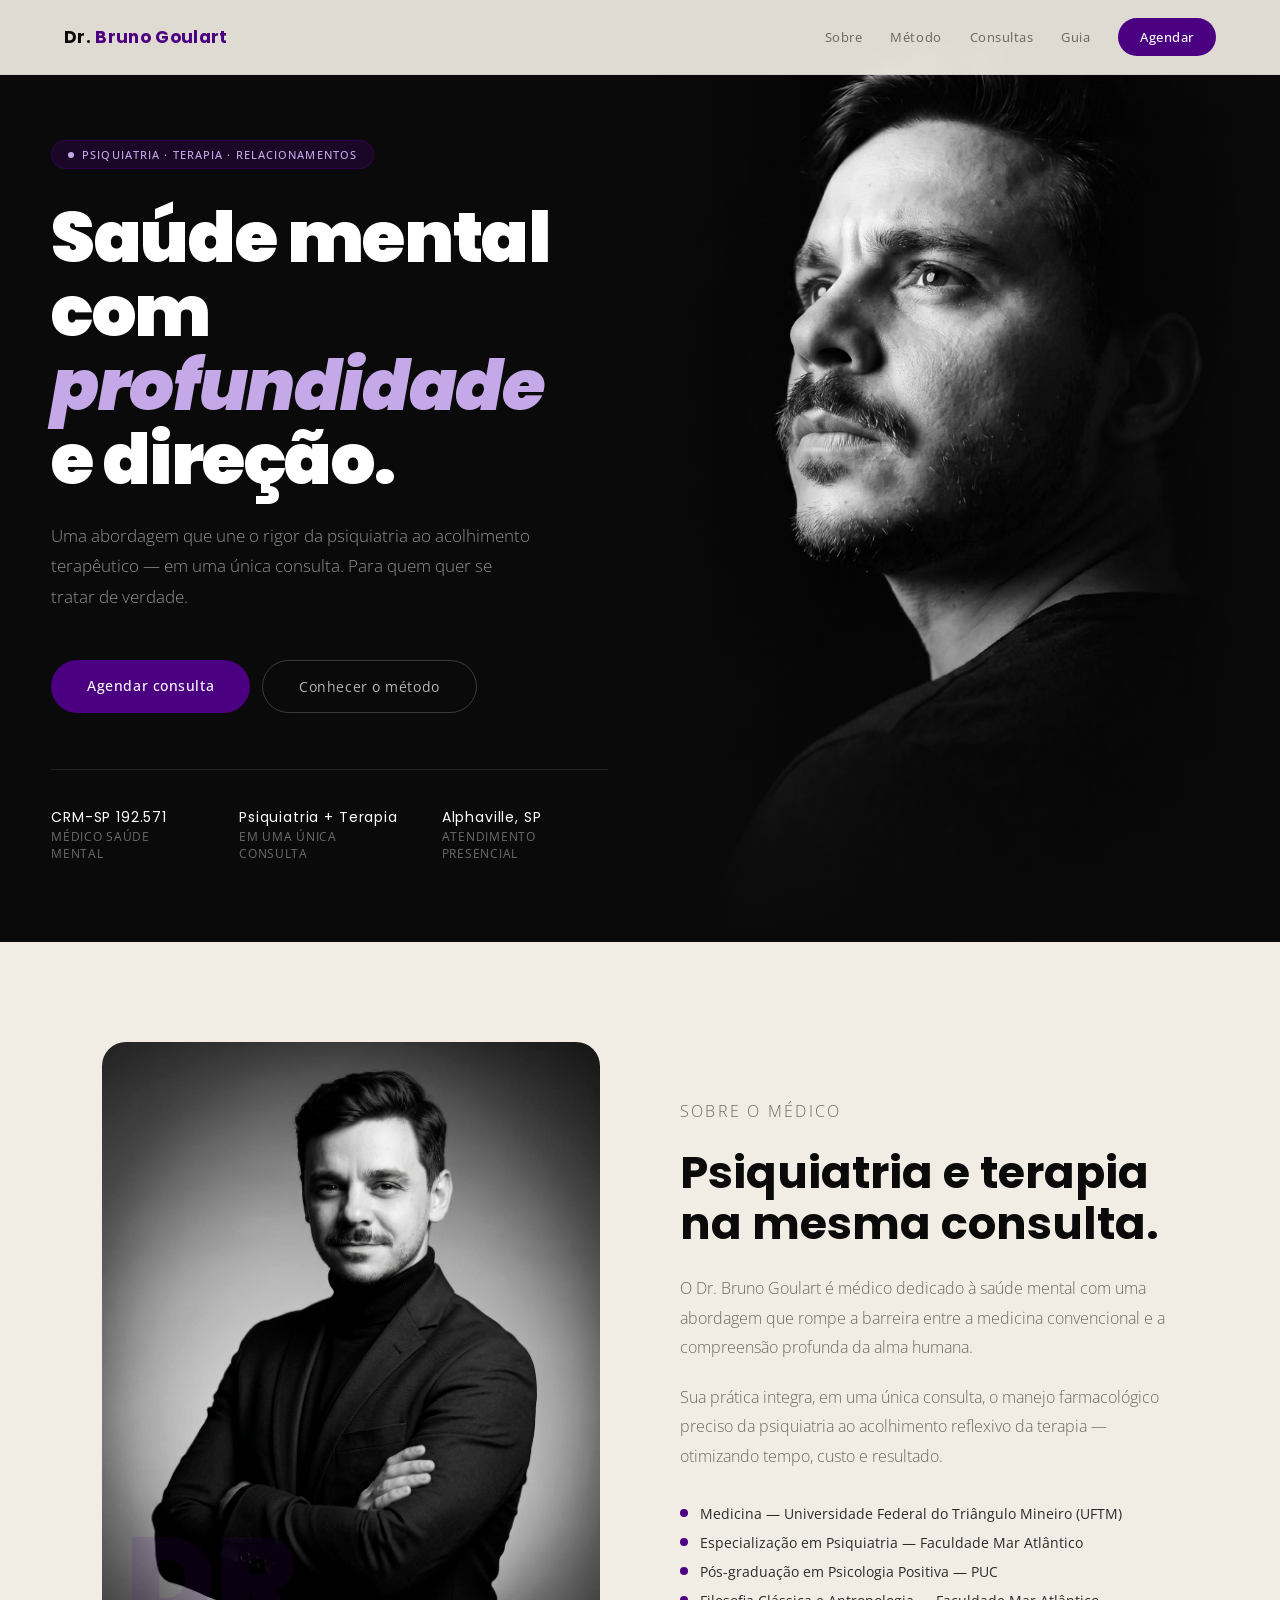
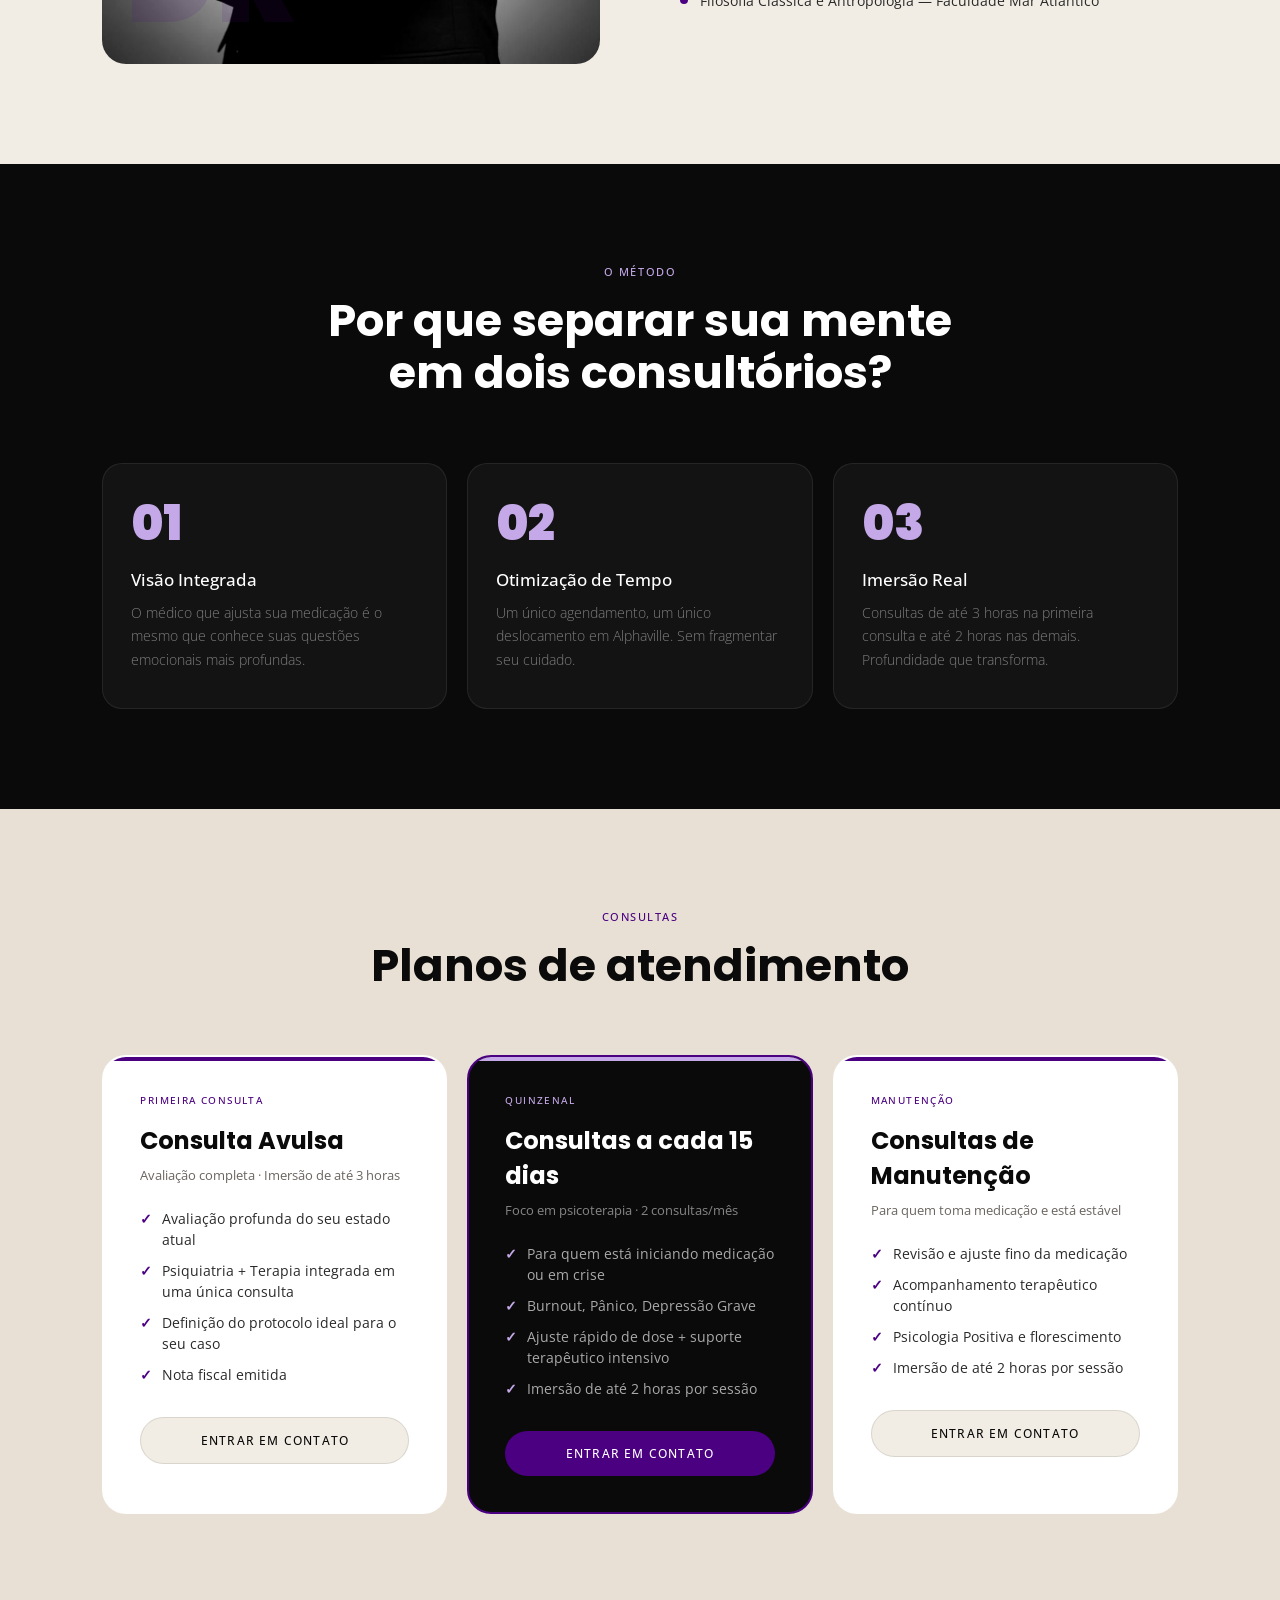
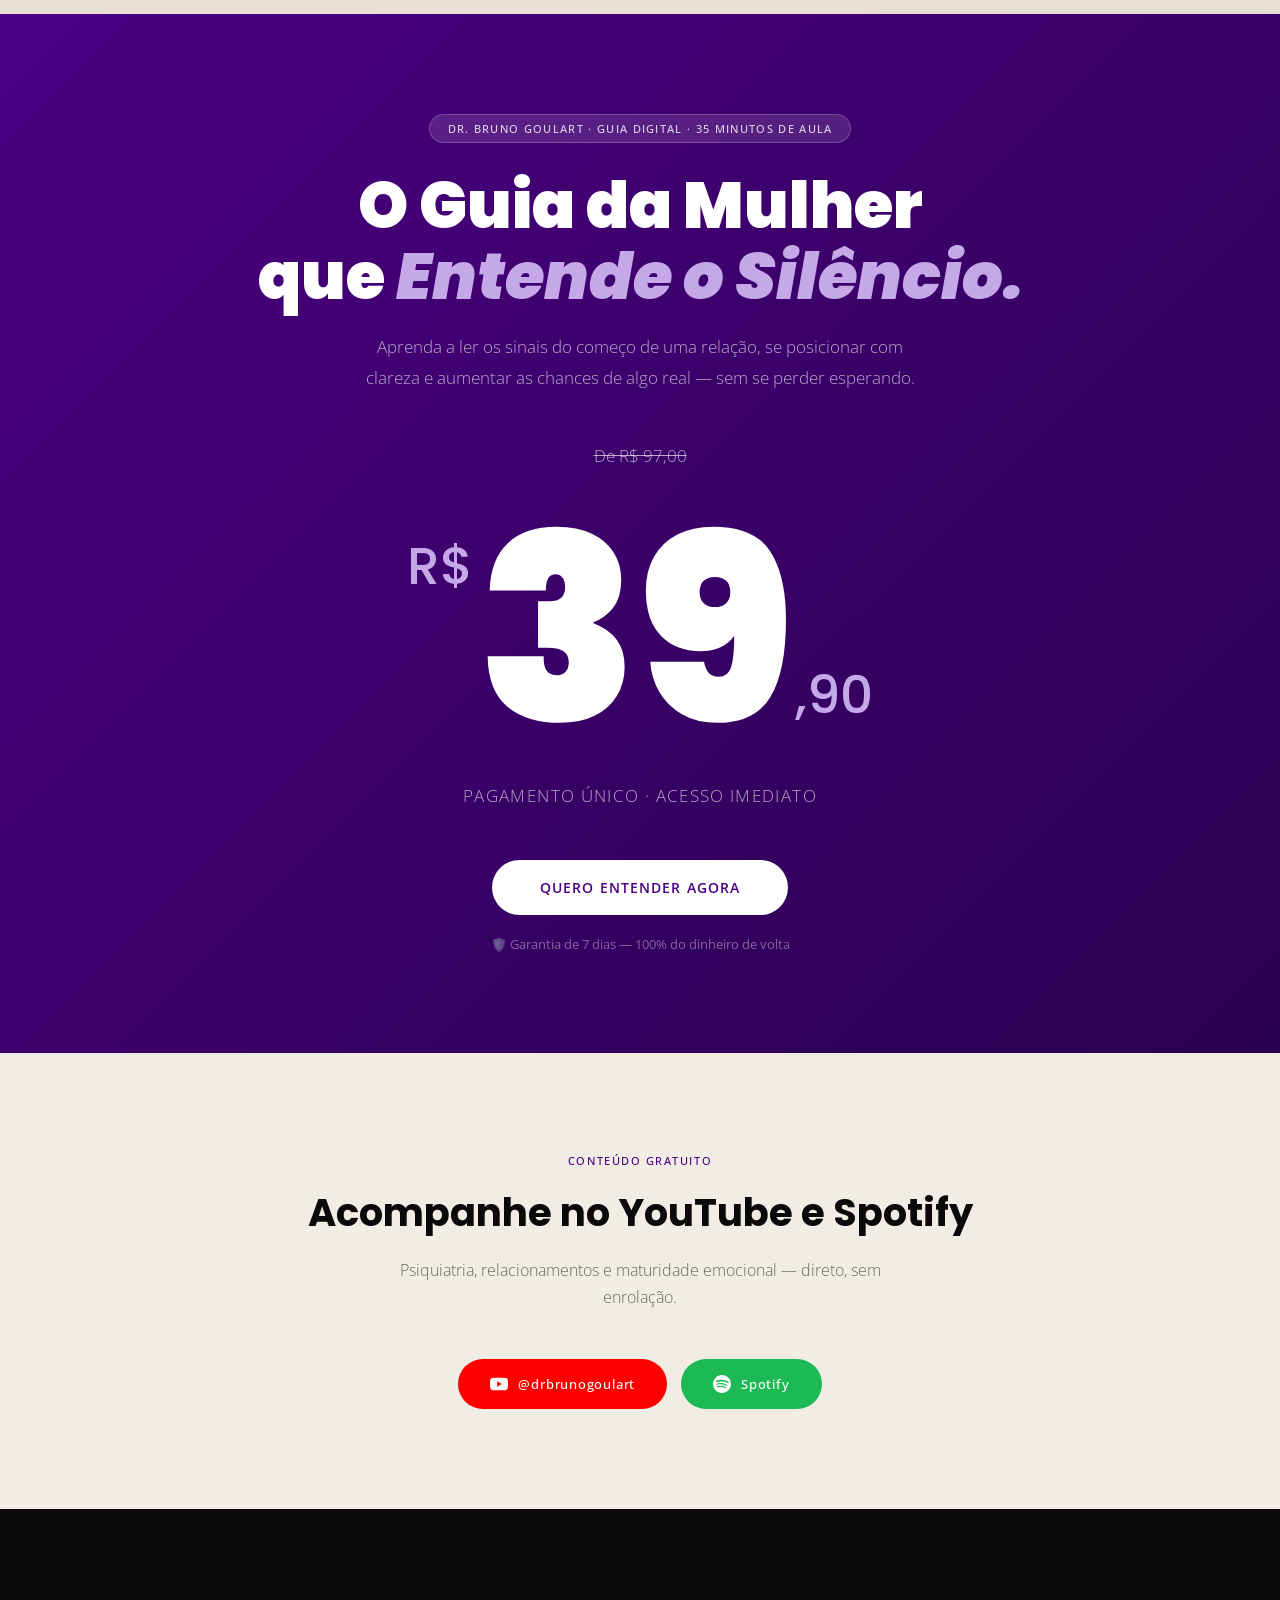
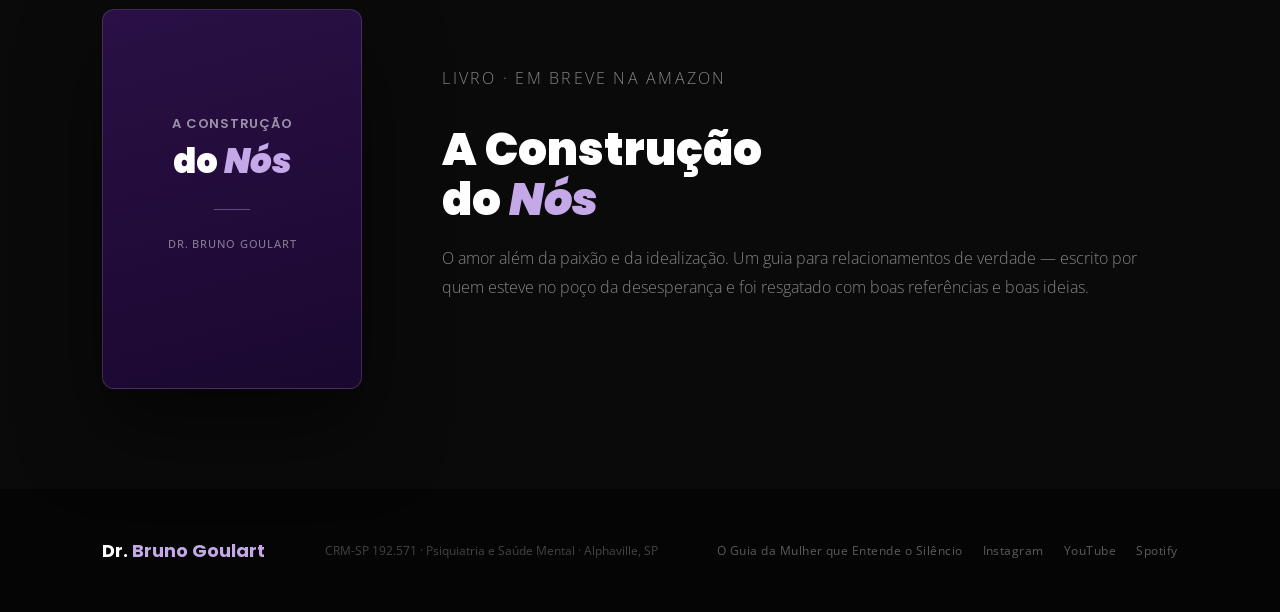
==== index.html @ e7401533 "Update index.html" ====
<!DOCTYPE html>
<html lang="pt-BR">
<head>
<meta charset="UTF-8">
<meta name="viewport" content="width=device-width, initial-scale=1.0">
<title>Dr. Bruno Goulart — Psiquiatria, Saúde Mental e Relacionamentos</title>
<link href="https://fonts.googleapis.com/css2?family=Open+Sans:wght@300;400;500;600;700;800&family=Poppins:wght@300;400;500;600;700;800;900&family=Montserrat:wght@700;800&display=swap" rel="stylesheet">
<style>
*{margin:0;padding:0;box-sizing:border-box}
:root{
  --bege:#F2EDE4;
  --bege2:#E8E0D4;
  --roxo:#4B0082;
  --roxo-light:#6B2FA0;
  --roxo-pale:#C4A8E8;
  --azul:#0047AB;
  --verm:#8B0000;
  --preto:#0A0A0A;
  --cinza:#2A2A2A;
  --text:#1A1A1A;
  --muted:#6B6560;
}
html{scroll-behavior:smooth}
body{font-family:'Open Sans',sans-serif;background:var(--bege);color:var(--text);overflow-x:hidden}
a{text-decoration:none;color:inherit}
img{max-width:100%;display:block}

/* NAV */
nav{position:fixed;top:0;left:0;right:0;z-index:100;padding:18px 5%;display:flex;justify-content:space-between;align-items:center;background:rgba(242,237,228,.92);backdrop-filter:blur(12px);border-bottom:1px solid rgba(0,0,0,.06)}
.nav-logo{font-family:'Poppins',sans-serif;font-size:17px;font-weight:700;letter-spacing:.02em;color:var(--preto)}
.nav-logo span{color:var(--roxo)}
.nav-links{display:flex;gap:28px;align-items:center}
.nav-links a{font-size:13px;font-weight:400;color:var(--muted);transition:color .2s;letter-spacing:.04em}
.nav-links a:hover{color:var(--preto)}
.nav-cta{background:var(--roxo)!important;color:#fff!important;padding:10px 22px;border-radius:50px;font-size:13px!important;font-weight:500!important;transition:background .2s!important}
.nav-cta:hover{background:var(--roxo-light)!important}

/* HERO */
.hero{min-height:100vh;display:grid;grid-template-columns:1fr 1fr;background:var(--preto);position:relative;overflow:hidden}
.hero-left{padding:140px 5% 80px 8%;display:flex;flex-direction:column;justify-content:center;position:relative;z-index:2}
.hero-tag{display:inline-flex;align-items:center;gap:8px;background:rgba(75,0,130,.25);border:1px solid rgba(75,0,130,.4);color:#C4A8E8;font-size:11px;font-weight:500;padding:6px 16px;border-radius:50px;letter-spacing:.1em;text-transform:uppercase;margin-bottom:32px;width:fit-content}
.hero-tag::before{content:'';width:6px;height:6px;border-radius:50%;background:#C4A8E8}
.hero h1{font-family:'Poppins',sans-serif;font-size:clamp(44px,5.5vw,76px);font-weight:900;color:#fff;line-height:1.05;margin-bottom:24px;letter-spacing:-.02em}
.hero h1 em{font-style:italic;color:#C4A8E8}
.hero-desc{font-size:17px;color:rgba(255,255,255,.55);line-height:1.8;max-width:480px;margin-bottom:48px;font-weight:300}
.hero-btns{display:flex;gap:12px;flex-wrap:wrap}
.btn-primary{background:var(--roxo);color:#fff;padding:16px 36px;border-radius:50px;font-size:14px;font-weight:500;letter-spacing:.04em;transition:all .2s;display:inline-block}
.btn-primary:hover{background:var(--roxo-light);transform:translateY(-1px)}
.btn-ghost{background:transparent;color:rgba(255,255,255,.7);padding:16px 36px;border-radius:50px;font-size:14px;font-weight:400;border:1px solid rgba(255,255,255,.2);transition:all .2s;display:inline-block;letter-spacing:.04em}
.btn-ghost:hover{border-color:rgba(255,255,255,.5);color:#fff}
.hero-stats{display:flex;gap:40px;margin-top:56px;padding-top:40px;border-top:1px solid rgba(255,255,255,.1)}
.stat-val{font-family:'Poppins',sans-serif;font-size:32px;font-weight:700;color:#fff;line-height:1}
.stat-label{font-size:12px;color:rgba(255,255,255,.4);margin-top:4px;letter-spacing:.06em;text-transform:uppercase}
.hero-right{position:relative;overflow:hidden}
.hero-right img{width:100%;height:100%;object-fit:cover;object-position:center top;filter:grayscale(100%) contrast(1.05)}
.hero-right::after{content:'';position:absolute;inset:0;background:linear-gradient(90deg,var(--preto) 0%,transparent 30%,transparent 70%,var(--preto) 100%)}
.hero-right::before{content:'';position:absolute;inset:0;background:linear-gradient(180deg,transparent 60%,var(--preto) 100%);z-index:1}

/* SOBRE */
.sobre{padding:100px 8%;background:var(--bege);display:grid;grid-template-columns:1fr 1fr;gap:80px;align-items:center}
.sobre-img{position:relative;border-radius:24px;overflow:hidden;aspect-ratio:4/5}
.sobre-img img{width:100%;height:100%;object-fit:cover;object-position:center top;filter:grayscale(20%) contrast(1.05)}
.sobre-img::after{content:'DR';position:absolute;bottom:24px;left:24px;font-family:'Poppins',sans-serif;font-size:120px;font-weight:900;color:rgba(75,0,130,.12);line-height:1;pointer-events:none}
.sobre-tag{font-size:11px;font-weight:500;letter-spacing:.14em;text-transform:uppercase;color:var(--roxo);margin-bottom:16px}
.sobre h2{font-family:'Poppins',sans-serif;font-size:clamp(32px,3.5vw,48px);font-weight:700;color:var(--preto);line-height:1.15;margin-bottom:24px}
.sobre p{font-size:16px;color:var(--muted);line-height:1.85;margin-bottom:20px;font-weight:300}
.sobre-credenciais{display:flex;flex-direction:column;gap:10px;margin-top:32px}
.cred{display:flex;align-items:flex-start;gap:12px;font-size:14px;color:var(--cinza)}
.cred-dot{width:8px;height:8px;border-radius:50%;background:var(--roxo);flex-shrink:0;margin-top:5px}

/* METODO */
.metodo{padding:100px 8%;background:var(--preto)}
.section-header{text-align:center;margin-bottom:64px}
.section-tag{font-size:11px;font-weight:500;letter-spacing:.14em;text-transform:uppercase;color:#C4A8E8;margin-bottom:16px}
.section-tag.dark{color:var(--roxo)}
.section-h2{font-family:'Poppins',sans-serif;font-size:clamp(32px,3.5vw,52px);font-weight:700;color:#fff;line-height:1.15}
.section-h2.dark{color:var(--preto)}
.metodo-grid{display:grid;grid-template-columns:repeat(3,1fr);gap:20px}
.metodo-card{background:rgba(255,255,255,.04);border:1px solid rgba(255,255,255,.08);border-radius:20px;padding:36px 28px;transition:all .25s}
.metodo-card:hover{background:rgba(75,0,130,.12);border-color:rgba(75,0,130,.3);transform:translateY(-4px)}
.metodo-num{font-family:'Poppins',sans-serif;font-size:48px;font-weight:900;color:var(--roxo-pale);line-height:1;margin-bottom:20px}
.metodo-card h3{font-size:17px;font-weight:500;color:#fff;margin-bottom:10px}
.metodo-card p{font-size:14px;color:rgba(255,255,255,.45);line-height:1.7;font-weight:300}

/* CONSULTAS */
.consultas{padding:100px 8%;background:var(--bege2)}
.consultas-grid{display:grid;grid-template-columns:repeat(3,1fr);gap:20px;margin-top:64px}
.consulta-card{background:#fff;border-radius:24px;padding:36px;transition:all .25s;border:2px solid transparent;position:relative;overflow:hidden}
.consulta-card::before{content:'';position:absolute;top:0;left:0;right:0;height:4px;background:var(--roxo)}
.consulta-card.destaque{border-color:var(--roxo);background:var(--preto)}
.consulta-card.destaque::before{background:#C4A8E8}
.consulta-card:hover{transform:translateY(-4px);box-shadow:0 20px 60px rgba(0,0,0,.1)}
.consulta-label{font-size:10px;font-weight:500;letter-spacing:.14em;text-transform:uppercase;color:var(--roxo);margin-bottom:16px}
.consulta-card.destaque .consulta-label{color:#C4A8E8}
.consulta-card h3{font-family:'Poppins',sans-serif;font-size:24px;font-weight:700;color:var(--preto);margin-bottom:8px}
.consulta-card.destaque h3{color:#fff}
.consulta-freq{font-size:13px;color:var(--muted);margin-bottom:24px}
.consulta-card.destaque .consulta-freq{color:rgba(255,255,255,.5)}
.consulta-features{list-style:none;display:flex;flex-direction:column;gap:10px;margin-bottom:32px}
.consulta-features li{font-size:14px;color:var(--cinza);display:flex;gap:10px;align-items:flex-start;line-height:1.5}
.consulta-card.destaque .consulta-features li{color:rgba(255,255,255,.65)}
.consulta-features li::before{content:'✓';color:var(--roxo);font-weight:700;flex-shrink:0}
.consulta-card.destaque .consulta-features li::before{color:#C4A8E8}
.btn-card{display:block;text-align:center;background:var(--bege);color:var(--preto);padding:14px;font-size:12px;font-weight:500;letter-spacing:.1em;text-transform:uppercase;border-radius:50px;transition:all .2s;border:1px solid rgba(0,0,0,.1)}
.btn-card:hover{background:var(--roxo);color:#fff;border-color:var(--roxo)}
.btn-card.inv{background:var(--roxo);color:#fff;border:none}
.btn-card.inv:hover{background:var(--roxo-light)}

/* GUIA */
.desafio{padding:100px 8%;background:linear-gradient(135deg,var(--roxo) 0%,#2A0050 100%);position:relative;overflow:hidden}
.desafio-inner{max-width:860px;margin:0 auto;text-align:center;position:relative;z-index:2}
.desafio-tag{display:inline-block;background:rgba(255,255,255,.12);border:1px solid rgba(255,255,255,.2);color:rgba(255,255,255,.8);font-size:11px;font-weight:500;padding:6px 18px;border-radius:50px;letter-spacing:.12em;text-transform:uppercase;margin-bottom:28px}
.desafio h2{font-family:'Poppins',sans-serif;font-size:clamp(36px,5vw,64px);font-weight:900;color:#fff;margin-bottom:20px;line-height:1.1}
.desafio h2 em{font-style:italic;color:#C4A8E8}
.desafio p{font-size:17px;color:rgba(255,255,255,.65);max-width:560px;margin:0 auto 48px;line-height:1.8;font-weight:300}
.desafio-preco{margin-bottom:40px}
.preco-de{font-size:14px;color:rgba(255,255,255,.35);text-decoration:line-through;margin-bottom:4px}
.preco-val{font-family:'Poppins',sans-serif;font-size:260px!important;font-weight:900;color:#fff;line-height:.85;display:flex;align-items:center;justify-content:center;gap:0}
.preco-obs{font-size:12px;color:rgba(255,255,255,.35);margin-top:80px;letter-spacing:.08em;text-transform:uppercase}
.btn-desafio{display:inline-block;background:#fff;color:var(--roxo);padding:18px 48px;border-radius:50px;font-size:14px;font-weight:600;letter-spacing:.08em;text-transform:uppercase;transition:all .2s}
.btn-desafio:hover{background:#f0e8ff;transform:translateY(-2px)}
.garantia{margin-top:20px;font-size:13px;color:rgba(255,255,255,.4);display:flex;align-items:center;gap:8px;justify-content:center}

/* CONTEUDO */
.conteudo{padding:100px 8%;background:var(--bege);text-align:center}
.conteudo-btns{display:flex;gap:14px;justify-content:center;flex-wrap:wrap;margin-top:48px}
.btn-yt{display:inline-flex;align-items:center;gap:10px;background:#FF0000;color:#fff;padding:16px 32px;border-radius:50px;font-size:13px;font-weight:500;letter-spacing:.06em;transition:opacity .2s}
.btn-yt:hover{opacity:.85}
.btn-sp{display:inline-flex;align-items:center;gap:10px;background:#1DB954;color:#fff;padding:16px 32px;border-radius:50px;font-size:13px;font-weight:500;letter-spacing:.06em;transition:opacity .2s}
.btn-sp:hover{opacity:.85}

/* LIVRO */
.livro{padding:100px 8%;background:var(--preto);display:grid;grid-template-columns:auto 1fr;gap:80px;align-items:center}
.livro-capa{width:260px;flex-shrink:0;border-radius:12px;overflow:hidden;box-shadow:0 40px 80px rgba(0,0,0,.5)}
.livro-capa img{width:100%;height:100%;object-fit:cover}
.livro-tag{font-size:11px;font-weight:500;letter-spacing:.14em;text-transform:uppercase;color:#C4A8E8;margin-bottom:16px}
.livro h2{font-family:'Poppins',sans-serif;font-size:clamp(32px,3.5vw,52px);font-weight:900;color:#fff;line-height:1.1;margin-bottom:20px}
.livro h2 em{font-style:italic;color:#C4A8E8}
.livro p{font-size:16px;color:rgba(255,255,255,.5);line-height:1.8;margin-bottom:32px;font-weight:300}
.btn-livro{display:inline-block;background:var(--roxo);color:#fff;padding:16px 36px;border-radius:50px;font-size:13px;font-weight:500;letter-spacing:.08em;text-transform:uppercase;transition:all .2s}
.btn-livro:hover{background:var(--roxo-light)}

/* FOOTER */
footer{background:#050505;padding:48px 8%;display:flex;justify-content:space-between;align-items:center;flex-wrap:wrap;gap:24px}
.footer-logo{font-family:'Poppins',sans-serif;font-size:18px;font-weight:700;color:#fff}
.footer-logo span{color:#C4A8E8}
footer p{font-size:12px;color:rgba(255,255,255,.25);line-height:1.8}
.footer-links{display:flex;gap:20px}
.footer-links a{font-size:12px;color:rgba(255,255,255,.35);transition:color .2s;letter-spacing:.04em}
.footer-links a:hover{color:#C4A8E8}

@media(max-width:900px){
  nav .nav-links{display:none}
  .hero{grid-template-columns:1fr;min-height:auto}
  .hero-right{height:55vw;order:-1}
  .hero-left{padding:80px 6% 50px}
  .hero h1{font-size:clamp(36px,10vw,56px)}
  .hero-desc{font-size:15px;margin-bottom:32px}
  .hero-btns{flex-direction:column;align-items:flex-start;gap:12px}
  .btn-primary,.btn-ghost{width:100%;text-align:center}
  .hero-stats{flex-direction:column;gap:16px;margin-top:36px;padding-top:28px}
  .stat-val{font-size:13px}
  .sobre,.livro{grid-template-columns:1fr;gap:40px}
  .sobre-img{aspect-ratio:4/3}
  .sobre{padding:60px 6%}
  .sobre h2{font-size:28px}
  .metodo{padding:60px 6%}
  .metodo-grid{grid-template-columns:1fr;gap:14px}
  .consultas{padding:60px 6%}
  .consultas-grid{grid-template-columns:1fr;gap:14px}
  .desafio{padding:60px 6%}
  .desafio h2{font-size:clamp(32px,8vw,52px)}
  .desafio p{font-size:15px}
  .preco-val{font-size:120px!important}
  .conteudo{padding:60px 6%}
  .conteudo-btns{flex-direction:column;align-items:center}
  .livro{padding:60px 6%;grid-template-columns:1fr}
  .livro-capa{width:160px;margin:0 auto}
  footer{flex-direction:column;text-align:center;padding:32px 6%;gap:16px}
  .footer-links{flex-wrap:wrap;justify-content:center}
}
@media(max-width:480px){
  .hero-left{padding:80px 5% 40px}
  .hero h1{font-size:clamp(32px,9vw,44px)}
  .sobre,.metodo,.consultas,.desafio,.conteudo,.livro{padding-left:5%;padding-right:5%}
  .metodo-card{padding:24px 20px}
  .consulta-card{padding:24px 20px}
  .hero-right{height:60vw}
  .nav-logo{font-size:15px}
}
</style>
</head>
<body>

<nav>
  <div class="nav-logo">Dr. <span>Bruno Goulart</span></div>
  <div class="nav-links">
    <a href="#sobre">Sobre</a>
    <a href="#metodo">Método</a>
    <a href="#consultas">Consultas</a>
    <a href="#desafio">Guia</a>
    <a href="https://wa.me/55" class="nav-cta">Agendar</a>
  </div>
</nav>

<!-- HERO -->
<section class="hero">
  <div class="hero-left">
    <div class="hero-tag">Psiquiatria · Terapia · Relacionamentos</div>
    <h1>Saúde mental<br>com <em>profundidade</em><br>e direção.</h1>
    <p class="hero-desc">Uma abordagem que une o rigor da psiquiatria ao acolhimento terapêutico — em uma única consulta. Para quem quer se tratar de verdade.</p>
    <div class="hero-btns">
      <a href="https://wa.me/55" class="btn-primary">Agendar consulta</a>
      <a href="#sobre" class="btn-ghost">Conhecer o método</a>
    </div>
    <div class="hero-stats">
      <div><div class="stat-val" style="font-size:14px;font-weight:400;letter-spacing:.06em">CRM-SP 192.571</div><div class="stat-label">Médico Saúde Mental</div></div>
      <div><div class="stat-val" style="font-size:14px;font-weight:400;letter-spacing:.06em">Psiquiatria + Terapia</div><div class="stat-label">Em uma única consulta</div></div>
      <div><div class="stat-val" style="font-size:14px;font-weight:400;letter-spacing:.06em">Alphaville, SP</div><div class="stat-label">Atendimento presencial</div></div>
    </div>
  </div>
  <div class="hero-right">
    <img src="bruno1.jpeg" alt="Dr. Bruno Goulart">
  </div>
</section>

<!-- SOBRE -->
<section class="sobre" id="sobre">
  <div class="sobre-img">
    <img src="bruno2.jpeg" alt="Dr. Bruno Goulart">
  </div>
  <div>
    <p class="sobre-tag">Sobre o médico</p>
    <h2>Psiquiatria e terapia na mesma consulta.</h2>
    <p>O Dr. Bruno Goulart é médico dedicado à saúde mental com uma abordagem que rompe a barreira entre a medicina convencional e a compreensão profunda da alma humana.</p>
    <p>Sua prática integra, em uma única consulta, o manejo farmacológico preciso da psiquiatria ao acolhimento reflexivo da terapia — otimizando tempo, custo e resultado.</p>
    <div class="sobre-credenciais">
      <div class="cred"><div class="cred-dot"></div><div>Medicina — Universidade Federal do Triângulo Mineiro (UFTM)</div></div>
      <div class="cred"><div class="cred-dot"></div><div>Especialização em Psiquiatria — Faculdade Mar Atlântico</div></div>
      <div class="cred"><div class="cred-dot"></div><div>Pós-graduação em Psicologia Positiva — PUC</div></div>
      <div class="cred"><div class="cred-dot"></div><div>Filosofia Clássica e Antropologia — Faculdade Mar Atlântico</div></div>
    </div>
  </div>
</section>

<!-- MÉTODO -->
<section class="metodo" id="metodo">
  <div class="section-header">
    <p class="section-tag">O método</p>
    <h2 class="section-h2">Por que separar sua mente<br>em dois consultórios?</h2>
  </div>
  <div class="metodo-grid">
    <div class="metodo-card">
      <div class="metodo-num">01</div>
      <h3>Visão Integrada</h3>
      <p>O médico que ajusta sua medicação é o mesmo que conhece suas questões emocionais mais profundas.</p>
    </div>
    <div class="metodo-card">
      <div class="metodo-num">02</div>
      <h3>Otimização de Tempo</h3>
      <p>Um único agendamento, um único deslocamento em Alphaville. Sem fragmentar seu cuidado.</p>
    </div>
    <div class="metodo-card">
      <div class="metodo-num">03</div>
      <h3>Imersão Real</h3>
      <p>Consultas de até 3 horas na primeira consulta e até 2 horas nas demais. Profundidade que transforma.</p>
    </div>
  </div>
</section>

<!-- CONSULTAS -->
<section class="consultas" id="consultas">
  <div class="section-header">
    <p class="section-tag dark">Consultas</p>
    <h2 class="section-h2 dark">Planos de atendimento</h2>
  </div>
  <div class="consultas-grid">
    <div class="consulta-card">
      <p class="consulta-label">Primeira Consulta</p>
      <h3>Consulta Avulsa</h3>
      <p class="consulta-freq">Avaliação completa · Imersão de até 3 horas</p>
      <ul class="consulta-features">
        <li>Avaliação profunda do seu estado atual</li>
        <li>Psiquiatria + Terapia integrada em uma única consulta</li>
        <li>Definição do protocolo ideal para o seu caso</li>
        <li>Nota fiscal emitida</li>
      </ul>
      <a href="https://wa.me/55" class="btn-card">Entrar em contato</a>
    </div>
    <div class="consulta-card destaque">
      <p class="consulta-label">Quinzenal</p>
      <h3>Consultas a cada 15 dias</h3>
      <p class="consulta-freq">Foco em psicoterapia · 2 consultas/mês</p>
      <ul class="consulta-features">
        <li>Para quem está iniciando medicação ou em crise</li>
        <li>Burnout, Pânico, Depressão Grave</li>
        <li>Ajuste rápido de dose + suporte terapêutico intensivo</li>
        <li>Imersão de até 2 horas por sessão</li>
      </ul>
      <a href="https://wa.me/55" class="btn-card inv">Entrar em contato</a>
    </div>
    <div class="consulta-card">
      <p class="consulta-label">Manutenção</p>
      <h3>Consultas de Manutenção</h3>
      <p class="consulta-freq">Para quem toma medicação e está estável</p>
      <ul class="consulta-features">
        <li>Revisão e ajuste fino da medicação</li>
        <li>Acompanhamento terapêutico contínuo</li>
        <li>Psicologia Positiva e florescimento</li>
        <li>Imersão de até 2 horas por sessão</li>
      </ul>
      <a href="https://wa.me/55" class="btn-card">Entrar em contato</a>
    </div>
  </div>
</section>

<!-- GUIA -->
<section class="desafio" id="desafio">
  <div class="desafio-inner">
    <div class="desafio-tag">Dr. Bruno Goulart · Guia Digital · 35 minutos de aula</div>
    <h2>O Guia da Mulher<br>que <em>Entende o Silêncio.</em></h2>
    <p>Aprenda a ler os sinais do começo de uma relação, se posicionar com clareza e aumentar as chances de algo real — sem se perder esperando.</p>
    <div class="desafio-preco">
      <p class="preco-de">De R$ 97,00</p>
      <div class="preco-val" style="margin-bottom:40px">
        <span style="font-size:52px;color:var(--roxo-pale);font-weight:500;align-self:flex-start;padding-top:24px;margin-right:4px">R$</span>
        <span>39</span>
        <span style="font-size:52px;color:var(--roxo-pale);font-weight:500;align-self:flex-end;padding-bottom:24px;margin-left:2px">,90</span>
      </div>
      <p class="preco-obs">Pagamento único · Acesso imediato</p>
    </div>
    <a href="/silencio" class="btn-desafio">Quero entender agora</a>
    <div class="garantia">🛡️ Garantia de 7 dias — 100% do dinheiro de volta</div>
  </div>
</section>

<!-- CONTEÚDO -->
<section class="conteudo" id="conteudo">
  <p class="sobre-tag" style="text-align:center">Conteúdo gratuito</p>
  <h2 style="font-family:'Poppins',sans-serif;font-size:clamp(28px,3vw,44px);font-weight:700;color:var(--preto);margin-bottom:16px">Acompanhe no YouTube e Spotify</h2>
  <p style="font-size:16px;color:var(--muted);max-width:520px;margin:0 auto;font-weight:300;line-height:1.7">Psiquiatria, relacionamentos e maturidade emocional — direto, sem enrolação.</p>
  <div class="conteudo-btns">
    <a href="https://youtube.com/@drbrunogoulart" target="_blank" class="btn-yt">
      <svg width="18" height="18" viewBox="0 0 24 24" fill="white"><path d="M23.498 6.186a3.016 3.016 0 0 0-2.122-2.136C19.505 3.545 12 3.545 12 3.545s-7.505 0-9.377.505A3.017 3.017 0 0 0 .502 6.186C0 8.07 0 12 0 12s0 3.93.502 5.814a3.016 3.016 0 0 0 2.122 2.136c1.871.505 9.376.505 9.376.505s7.505 0 9.377-.505a3.015 3.015 0 0 0 2.122-2.136C24 15.93 24 12 24 12s0-3.93-.502-5.814zM9.545 15.568V8.432L15.818 12l-6.273 3.568z"/></svg>
      @drbrunogoulart
    </a>
    <a href="https://open.spotify.com/show/drbrunogoulart" target="_blank" class="btn-sp">
      <svg width="18" height="18" viewBox="0 0 24 24" fill="white"><path d="M12 0C5.4 0 0 5.4 0 12s5.4 12 12 12 12-5.4 12-12S18.66 0 12 0zm5.521 17.34c-.24.359-.66.48-1.021.24-2.82-1.74-6.36-2.101-10.561-1.141-.418.122-.779-.179-.899-.539-.12-.421.18-.78.54-.9 4.56-1.021 8.52-.6 11.64 1.32.42.18.479.659.301 1.02zm1.44-3.3c-.301.42-.841.6-1.262.3-3.239-1.98-8.159-2.58-11.939-1.38-.479.12-1.02-.12-1.14-.6-.12-.48.12-1.021.6-1.141C9.6 9.9 15 10.561 18.72 12.84c.361.181.54.78.241 1.2zm.12-3.36C15.24 8.4 8.82 8.16 5.16 9.301c-.6.179-1.2-.181-1.38-.721-.18-.601.18-1.2.72-1.381 4.26-1.26 11.28-1.02 15.721 1.621.539.3.719 1.02.419 1.56-.299.421-1.02.599-1.559.3z"/></svg>
      Spotify
    </a>
  </div>
</section>

<!-- LIVRO -->
<section class="livro">
  <div class="livro-capa" style="background:linear-gradient(165deg,#2a1045 0%,#1a0830 100%);min-height:380px;display:flex;flex-direction:column;align-items:center;justify-content:center;padding:36px 28px;text-align:center;border:1px solid rgba(196,168,232,.2)">
    <p style="font-family:'Poppins',sans-serif;font-size:13px;font-weight:600;letter-spacing:.06em;color:rgba(255,255,255,.55);text-transform:uppercase;margin-bottom:6px">A Construção</p>
    <p style="font-family:'Poppins',sans-serif;font-size:34px;font-weight:900;line-height:1.15;color:#fff;margin-bottom:4px">do <em style="font-style:italic;color:#C4A8E8">Nós</em></p>
    <div style="width:36px;height:1px;background:rgba(196,168,232,.4);margin:24px auto"></div>
    <p style="font-size:11px;font-weight:500;letter-spacing:.08em;color:rgba(255,255,255,.45);text-transform:uppercase">Dr. Bruno Goulart</p>
  </div>
  <div>
    <p class="livro-tag">Livro · Em breve na Amazon</p>
    <h2>A Construção<br>do <em>Nós</em></h2>
    <p>O amor além da paixão e da idealização. Um guia para relacionamentos de verdade — escrito por quem esteve no poço da desesperança e foi resgatado com boas referências e boas ideias.</p>
  </div>
</section>

<!-- FOOTER -->
<footer>
  <div class="footer-logo">Dr. <span>Bruno Goulart</span></div>
  <p>CRM-SP 192.571 · Psiquiatria e Saúde Mental · Alphaville, SP</p>
  <div class="footer-links">
    <a href="/silencio">O Guia da Mulher que Entende o Silêncio</a>
    <a href="https://instagram.com/drbrunogoulart" target="_blank">Instagram</a>
    <a href="https://youtube.com/@drbrunogoulart" target="_blank">YouTube</a>
    <a href="https://open.spotify.com/show/drbrunogoulart" target="_blank">Spotify</a>
  </div>
</footer>

</body>
</html>
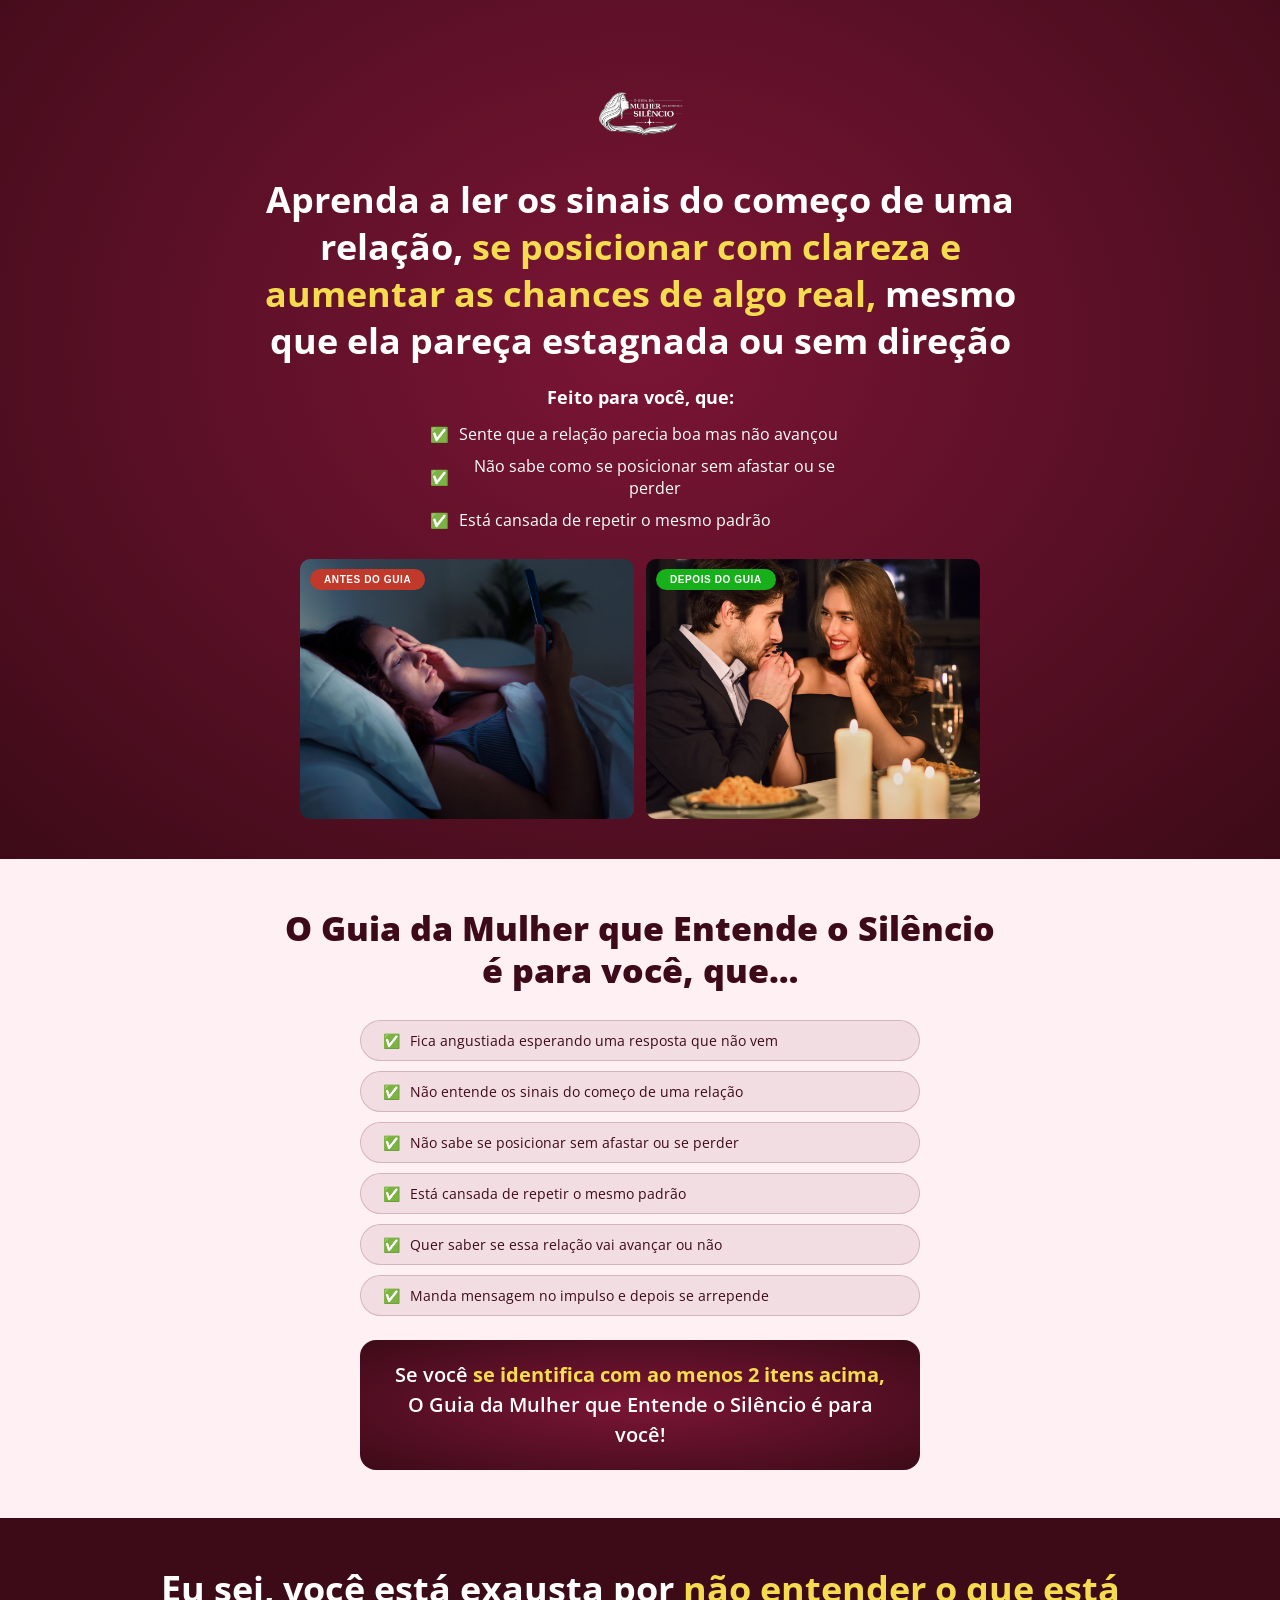
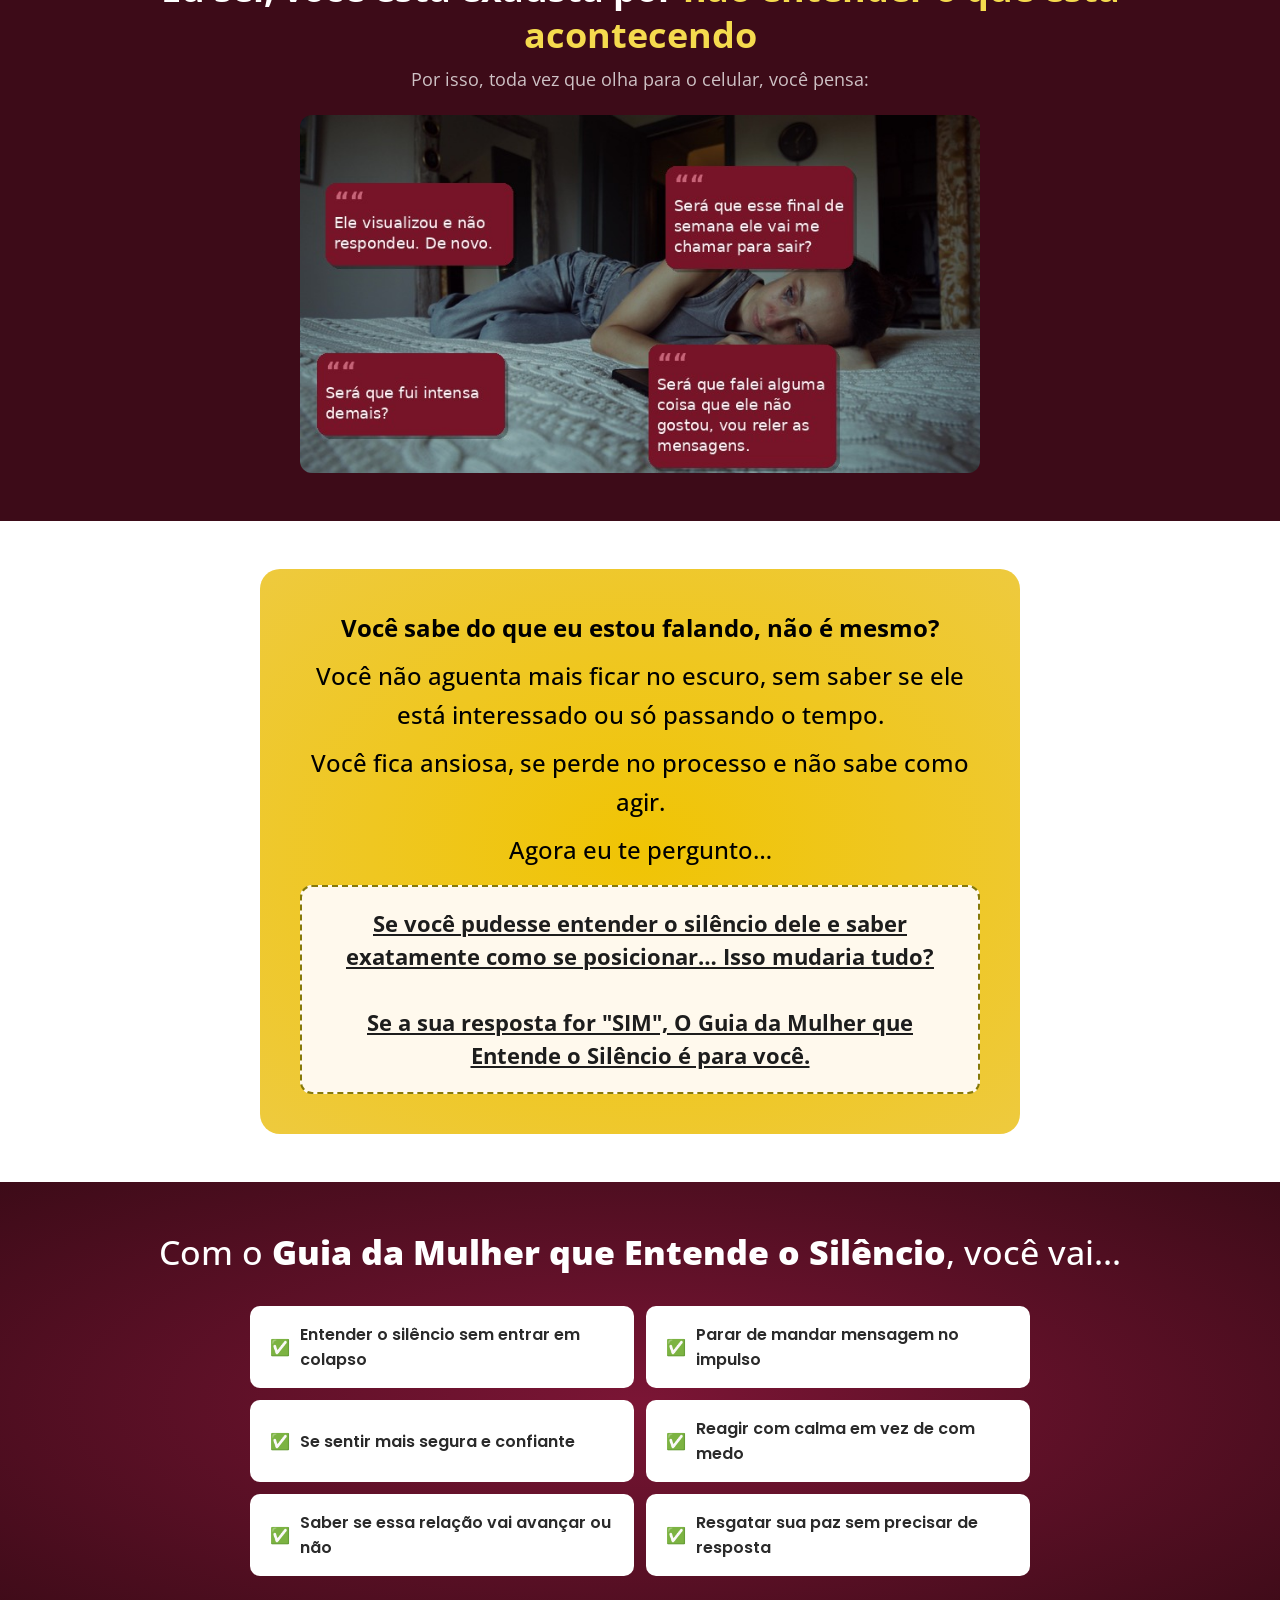
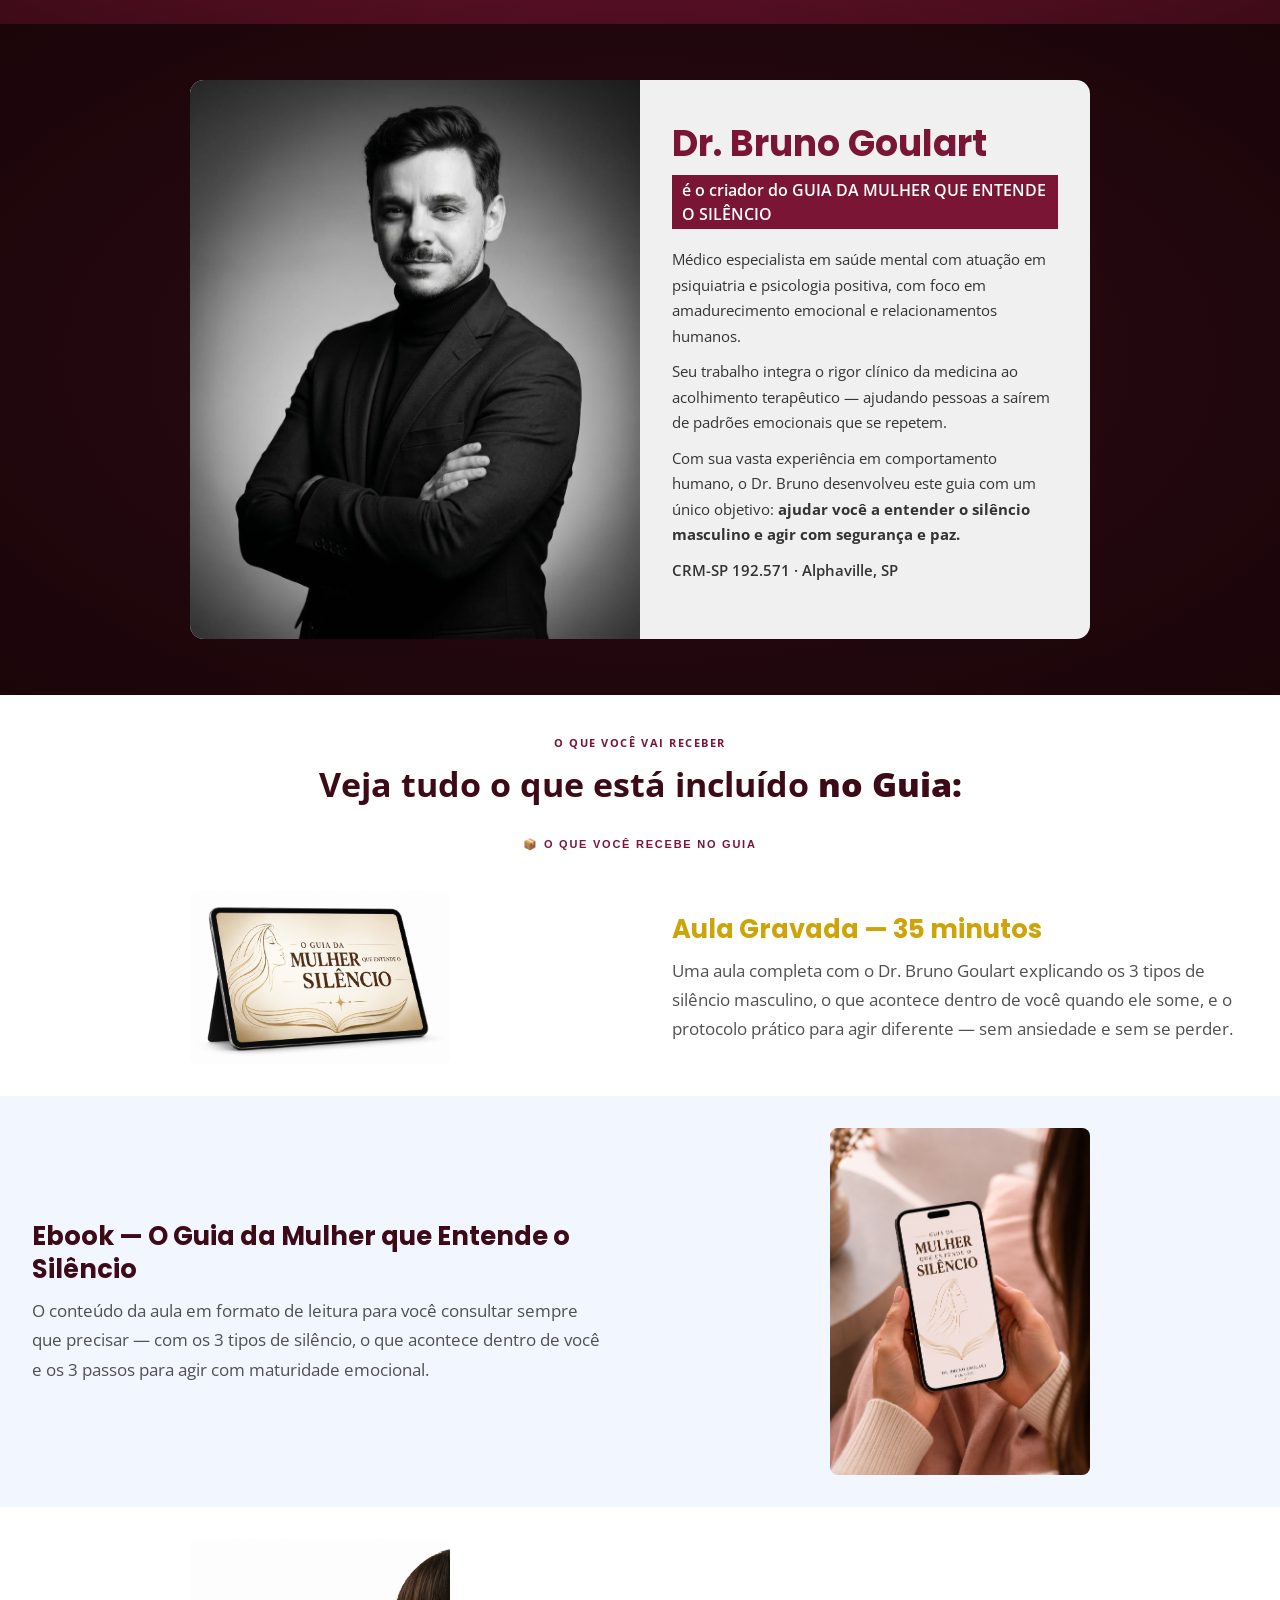
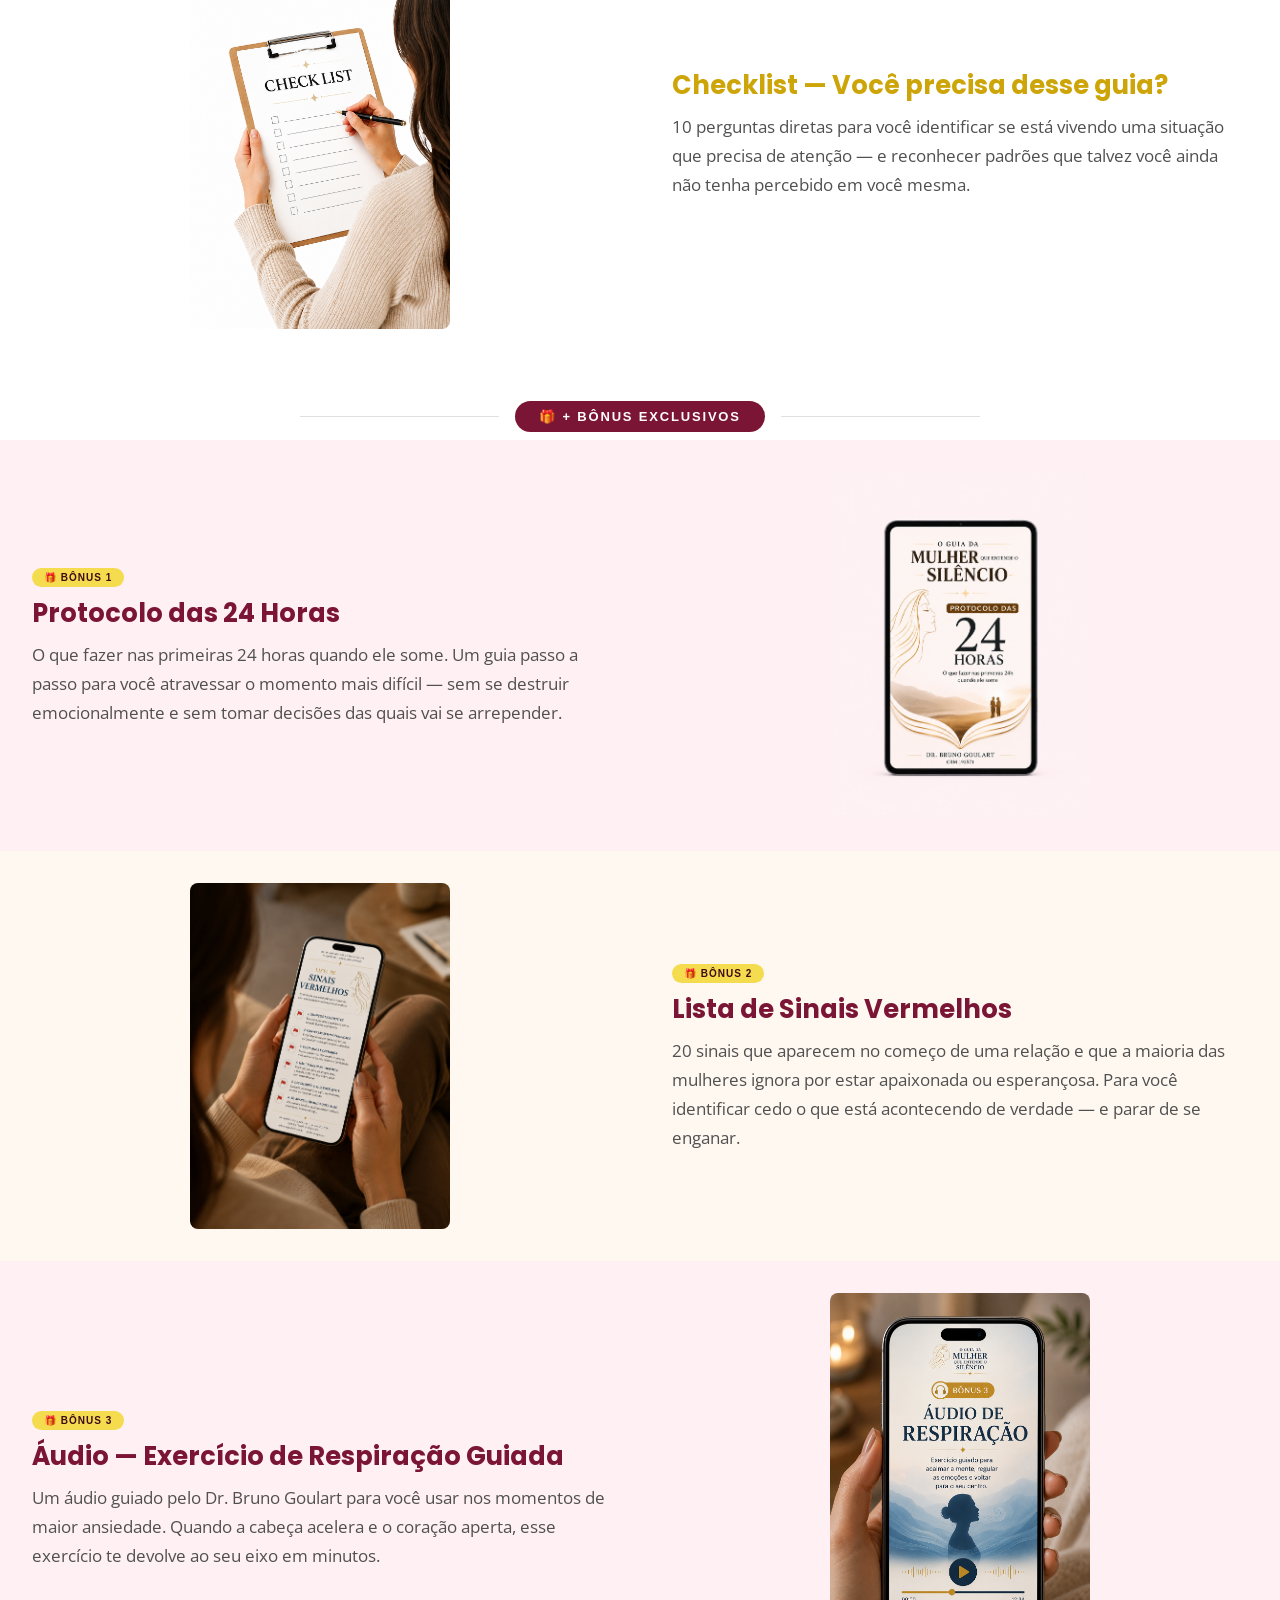
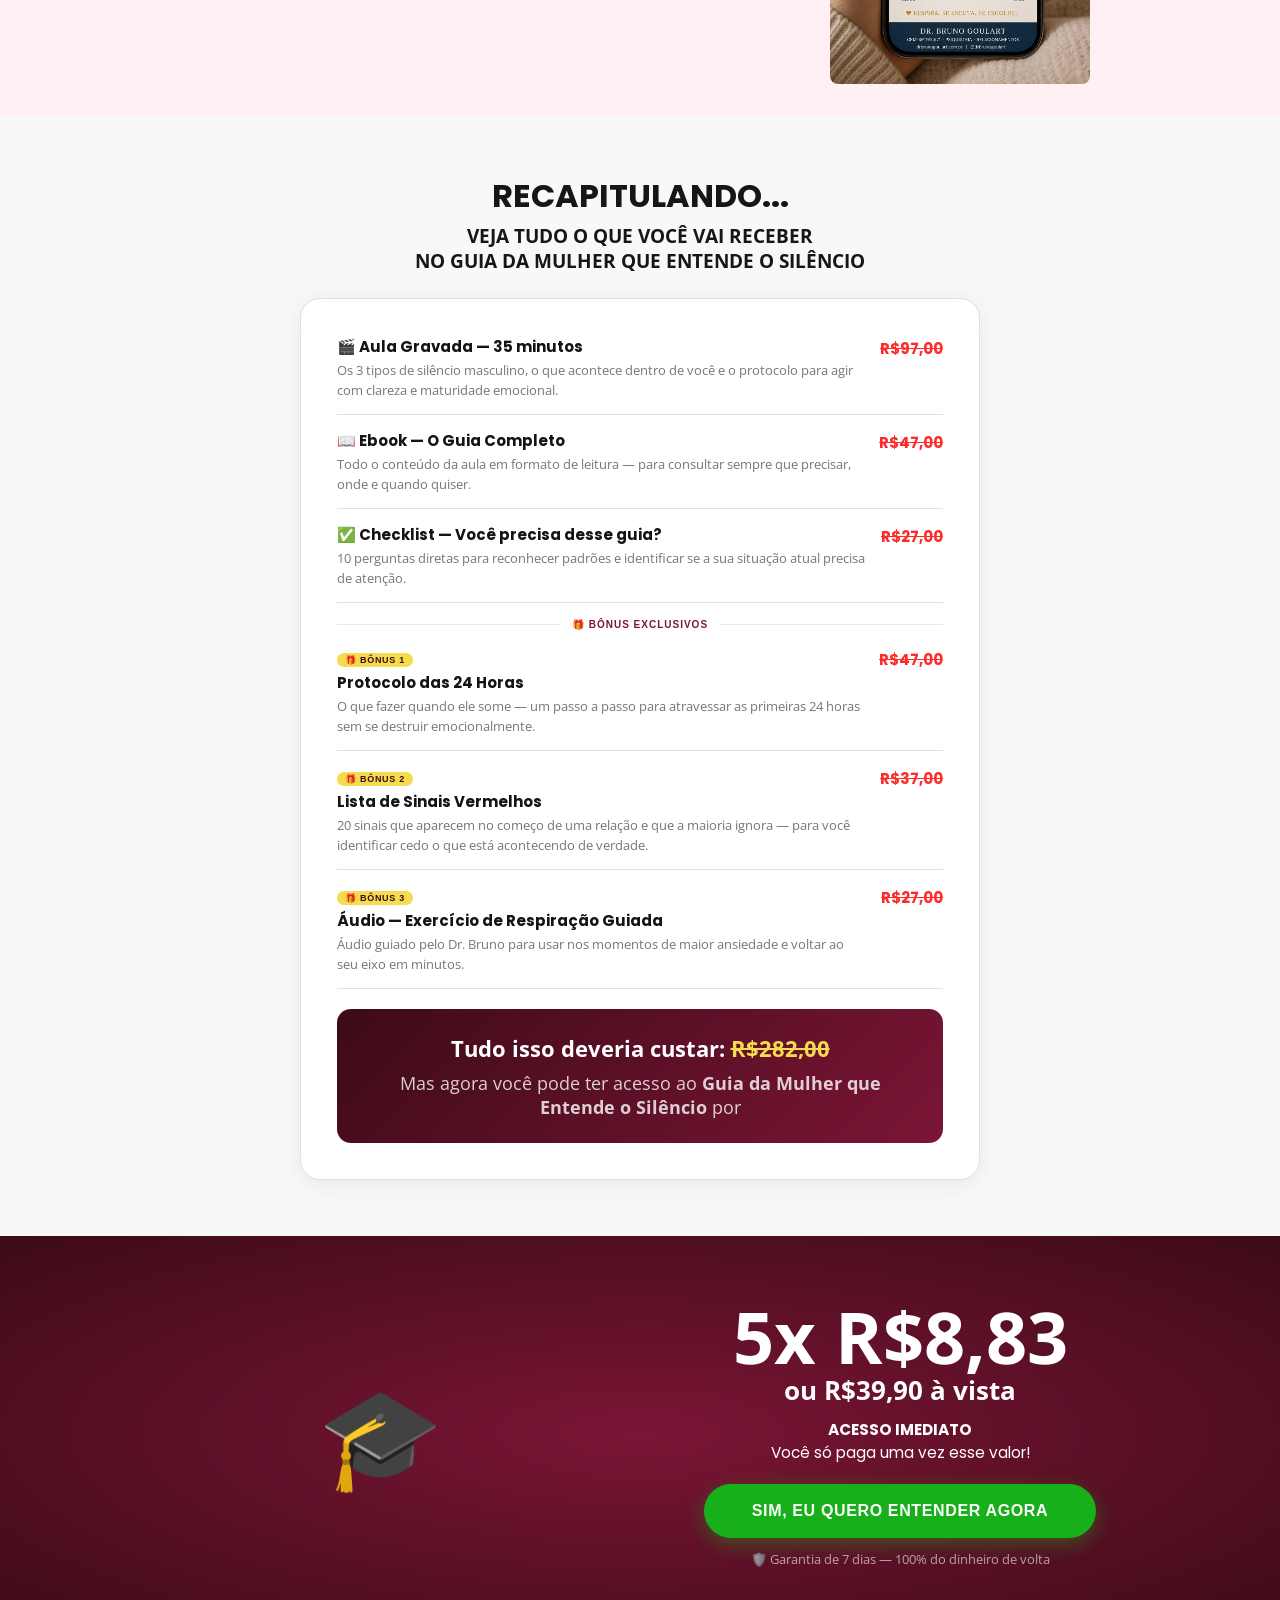
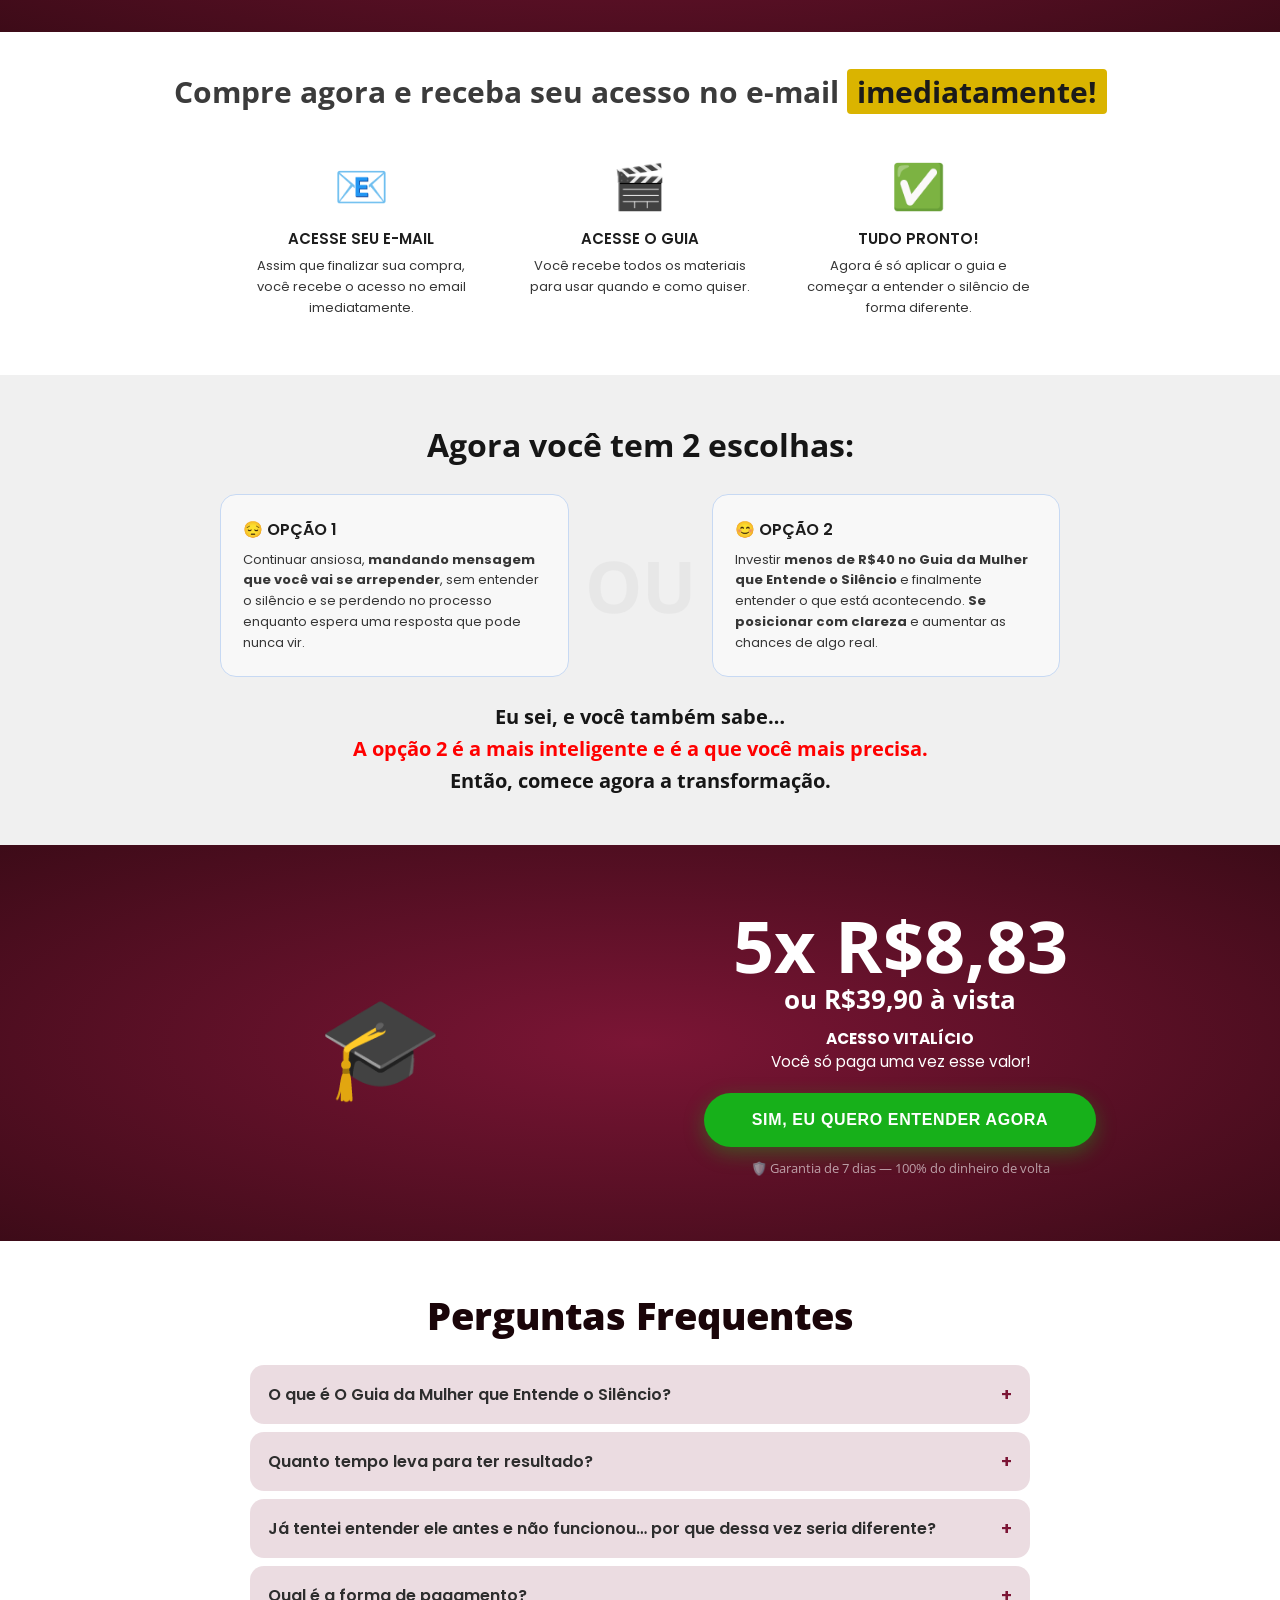
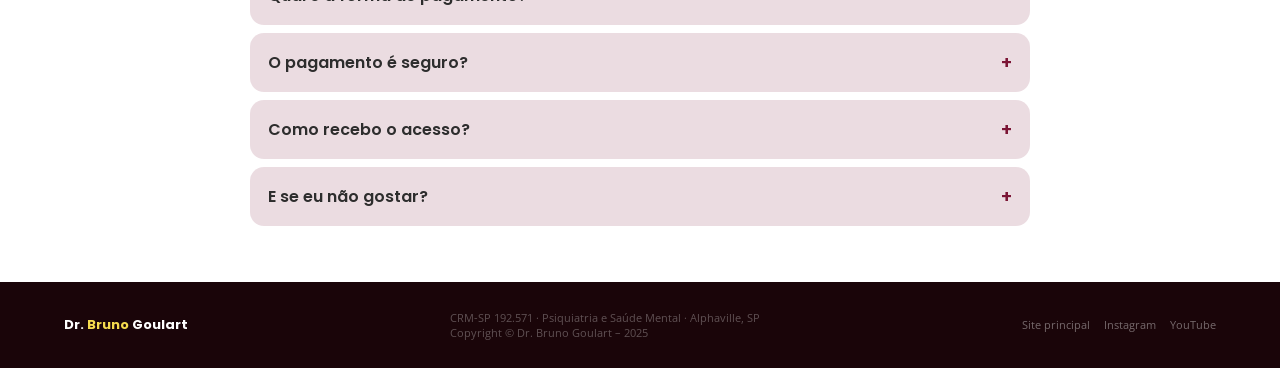
==== commit 5abb4f5a: "Update index.html" ====
--- a/index.html
+++ b/index.html
@@ -3,380 +3,539 @@
 <head>
 <meta charset="UTF-8">
 <meta name="viewport" content="width=device-width, initial-scale=1.0">
-<title>Dr. Bruno Goulart — Psiquiatria, Saúde Mental e Relacionamentos</title>
-<link href="https://fonts.googleapis.com/css2?family=Open+Sans:wght@300;400;500;600;700;800&family=Poppins:wght@300;400;500;600;700;800;900&family=Montserrat:wght@700;800&display=swap" rel="stylesheet">
+<title>O Guia da Mulher que Entende o Silêncio — Dr. Bruno Goulart</title>
+<link href="https://fonts.googleapis.com/css2?family=Open+Sans:ital,wght@0,400;0,600;0,700;0,800;1,400&family=Poppins:wght@400;500;600;700&family=Montserrat:wght@700;800&display=swap" rel="stylesheet">
 <style>
 *{margin:0;padding:0;box-sizing:border-box}
-:root{
-  --bege:#F2EDE4;
-  --bege2:#E8E0D4;
-  --roxo:#4B0082;
-  --roxo-light:#6B2FA0;
-  --roxo-pale:#C4A8E8;
-  --azul:#0047AB;
-  --verm:#8B0000;
-  --preto:#0A0A0A;
-  --cinza:#2A2A2A;
-  --text:#1A1A1A;
-  --muted:#6B6560;
-}
 html{scroll-behavior:smooth}
-body{font-family:'Open Sans',sans-serif;background:var(--bege);color:var(--text);overflow-x:hidden}
+body{font-family:'Open Sans',sans-serif;color:#353535;overflow-x:hidden;background:#fff}
 a{text-decoration:none;color:inherit}
 img{max-width:100%;display:block}
 
-/* NAV */
-nav{position:fixed;top:0;left:0;right:0;z-index:100;padding:18px 5%;display:flex;justify-content:space-between;align-items:center;background:rgba(242,237,228,.92);backdrop-filter:blur(12px);border-bottom:1px solid rgba(0,0,0,.06)}
-.nav-logo{font-family:'Poppins',sans-serif;font-size:17px;font-weight:700;letter-spacing:.02em;color:var(--preto)}
-.nav-logo span{color:var(--roxo)}
-.nav-links{display:flex;gap:28px;align-items:center}
-.nav-links a{font-size:13px;font-weight:400;color:var(--muted);transition:color .2s;letter-spacing:.04em}
-.nav-links a:hover{color:var(--preto)}
-.nav-cta{background:var(--roxo)!important;color:#fff!important;padding:10px 22px;border-radius:50px;font-size:13px!important;font-weight:500!important;transition:background .2s!important}
-.nav-cta:hover{background:var(--roxo-light)!important}
-
-/* HERO */
-.hero{min-height:100vh;display:grid;grid-template-columns:1fr 1fr;background:var(--preto);position:relative;overflow:hidden}
-.hero-left{padding:140px 5% 80px 8%;display:flex;flex-direction:column;justify-content:center;position:relative;z-index:2}
-.hero-tag{display:inline-flex;align-items:center;gap:8px;background:rgba(75,0,130,.25);border:1px solid rgba(75,0,130,.4);color:#C4A8E8;font-size:11px;font-weight:500;padding:6px 16px;border-radius:50px;letter-spacing:.1em;text-transform:uppercase;margin-bottom:32px;width:fit-content}
-.hero-tag::before{content:'';width:6px;height:6px;border-radius:50%;background:#C4A8E8}
-.hero h1{font-family:'Poppins',sans-serif;font-size:clamp(44px,5.5vw,76px);font-weight:900;color:#fff;line-height:1.05;margin-bottom:24px;letter-spacing:-.02em}
-.hero h1 em{font-style:italic;color:#C4A8E8}
-.hero-desc{font-size:17px;color:rgba(255,255,255,.55);line-height:1.8;max-width:480px;margin-bottom:48px;font-weight:300}
-.hero-btns{display:flex;gap:12px;flex-wrap:wrap}
-.btn-primary{background:var(--roxo);color:#fff;padding:16px 36px;border-radius:50px;font-size:14px;font-weight:500;letter-spacing:.04em;transition:all .2s;display:inline-block}
-.btn-primary:hover{background:var(--roxo-light);transform:translateY(-1px)}
-.btn-ghost{background:transparent;color:rgba(255,255,255,.7);padding:16px 36px;border-radius:50px;font-size:14px;font-weight:400;border:1px solid rgba(255,255,255,.2);transition:all .2s;display:inline-block;letter-spacing:.04em}
-.btn-ghost:hover{border-color:rgba(255,255,255,.5);color:#fff}
-.hero-stats{display:flex;gap:40px;margin-top:56px;padding-top:40px;border-top:1px solid rgba(255,255,255,.1)}
-.stat-val{font-family:'Poppins',sans-serif;font-size:32px;font-weight:700;color:#fff;line-height:1}
-.stat-label{font-size:12px;color:rgba(255,255,255,.4);margin-top:4px;letter-spacing:.06em;text-transform:uppercase}
-.hero-right{position:relative;overflow:hidden}
-.hero-right img{width:100%;height:100%;object-fit:cover;object-position:center top;filter:grayscale(100%) contrast(1.05)}
-.hero-right::after{content:'';position:absolute;inset:0;background:linear-gradient(90deg,var(--preto) 0%,transparent 30%,transparent 70%,var(--preto) 100%)}
-.hero-right::before{content:'';position:absolute;inset:0;background:linear-gradient(180deg,transparent 60%,var(--preto) 100%);z-index:1}
-
-/* SOBRE */
-.sobre{padding:100px 8%;background:var(--bege);display:grid;grid-template-columns:1fr 1fr;gap:80px;align-items:center}
-.sobre-img{position:relative;border-radius:24px;overflow:hidden;aspect-ratio:4/5}
-.sobre-img img{width:100%;height:100%;object-fit:cover;object-position:center top;filter:grayscale(20%) contrast(1.05)}
-.sobre-img::after{content:'DR';position:absolute;bottom:24px;left:24px;font-family:'Poppins',sans-serif;font-size:120px;font-weight:900;color:rgba(75,0,130,.12);line-height:1;pointer-events:none}
-.sobre-tag{font-size:11px;font-weight:500;letter-spacing:.14em;text-transform:uppercase;color:var(--roxo);margin-bottom:16px}
-.sobre h2{font-family:'Poppins',sans-serif;font-size:clamp(32px,3.5vw,48px);font-weight:700;color:var(--preto);line-height:1.15;margin-bottom:24px}
-.sobre p{font-size:16px;color:var(--muted);line-height:1.85;margin-bottom:20px;font-weight:300}
-.sobre-credenciais{display:flex;flex-direction:column;gap:10px;margin-top:32px}
-.cred{display:flex;align-items:flex-start;gap:12px;font-size:14px;color:var(--cinza)}
-.cred-dot{width:8px;height:8px;border-radius:50%;background:var(--roxo);flex-shrink:0;margin-top:5px}
-
-/* METODO */
-.metodo{padding:100px 8%;background:var(--preto)}
-.section-header{text-align:center;margin-bottom:64px}
-.section-tag{font-size:11px;font-weight:500;letter-spacing:.14em;text-transform:uppercase;color:#C4A8E8;margin-bottom:16px}
-.section-tag.dark{color:var(--roxo)}
-.section-h2{font-family:'Poppins',sans-serif;font-size:clamp(32px,3.5vw,52px);font-weight:700;color:#fff;line-height:1.15}
-.section-h2.dark{color:var(--preto)}
-.metodo-grid{display:grid;grid-template-columns:repeat(3,1fr);gap:20px}
-.metodo-card{background:rgba(255,255,255,.04);border:1px solid rgba(255,255,255,.08);border-radius:20px;padding:36px 28px;transition:all .25s}
-.metodo-card:hover{background:rgba(75,0,130,.12);border-color:rgba(75,0,130,.3);transform:translateY(-4px)}
-.metodo-num{font-family:'Poppins',sans-serif;font-size:48px;font-weight:900;color:var(--roxo-pale);line-height:1;margin-bottom:20px}
-.metodo-card h3{font-size:17px;font-weight:500;color:#fff;margin-bottom:10px}
-.metodo-card p{font-size:14px;color:rgba(255,255,255,.45);line-height:1.7;font-weight:300}
-
-/* CONSULTAS */
-.consultas{padding:100px 8%;background:var(--bege2)}
-.consultas-grid{display:grid;grid-template-columns:repeat(3,1fr);gap:20px;margin-top:64px}
-.consulta-card{background:#fff;border-radius:24px;padding:36px;transition:all .25s;border:2px solid transparent;position:relative;overflow:hidden}
-.consulta-card::before{content:'';position:absolute;top:0;left:0;right:0;height:4px;background:var(--roxo)}
-.consulta-card.destaque{border-color:var(--roxo);background:var(--preto)}
-.consulta-card.destaque::before{background:#C4A8E8}
-.consulta-card:hover{transform:translateY(-4px);box-shadow:0 20px 60px rgba(0,0,0,.1)}
-.consulta-label{font-size:10px;font-weight:500;letter-spacing:.14em;text-transform:uppercase;color:var(--roxo);margin-bottom:16px}
-.consulta-card.destaque .consulta-label{color:#C4A8E8}
-.consulta-card h3{font-family:'Poppins',sans-serif;font-size:24px;font-weight:700;color:var(--preto);margin-bottom:8px}
-.consulta-card.destaque h3{color:#fff}
-.consulta-freq{font-size:13px;color:var(--muted);margin-bottom:24px}
-.consulta-card.destaque .consulta-freq{color:rgba(255,255,255,.5)}
-.consulta-features{list-style:none;display:flex;flex-direction:column;gap:10px;margin-bottom:32px}
-.consulta-features li{font-size:14px;color:var(--cinza);display:flex;gap:10px;align-items:flex-start;line-height:1.5}
-.consulta-card.destaque .consulta-features li{color:rgba(255,255,255,.65)}
-.consulta-features li::before{content:'✓';color:var(--roxo);font-weight:700;flex-shrink:0}
-.consulta-card.destaque .consulta-features li::before{color:#C4A8E8}
-.btn-card{display:block;text-align:center;background:var(--bege);color:var(--preto);padding:14px;font-size:12px;font-weight:500;letter-spacing:.1em;text-transform:uppercase;border-radius:50px;transition:all .2s;border:1px solid rgba(0,0,0,.1)}
-.btn-card:hover{background:var(--roxo);color:#fff;border-color:var(--roxo)}
-.btn-card.inv{background:var(--roxo);color:#fff;border:none}
-.btn-card.inv:hover{background:var(--roxo-light)}
-
-/* GUIA */
-.desafio{padding:100px 8%;background:linear-gradient(135deg,var(--roxo) 0%,#2A0050 100%);position:relative;overflow:hidden}
-.desafio-inner{max-width:860px;margin:0 auto;text-align:center;position:relative;z-index:2}
-.desafio-tag{display:inline-block;background:rgba(255,255,255,.12);border:1px solid rgba(255,255,255,.2);color:rgba(255,255,255,.8);font-size:11px;font-weight:500;padding:6px 18px;border-radius:50px;letter-spacing:.12em;text-transform:uppercase;margin-bottom:28px}
-.desafio h2{font-family:'Poppins',sans-serif;font-size:clamp(36px,5vw,64px);font-weight:900;color:#fff;margin-bottom:20px;line-height:1.1}
-.desafio h2 em{font-style:italic;color:#C4A8E8}
-.desafio p{font-size:17px;color:rgba(255,255,255,.65);max-width:560px;margin:0 auto 48px;line-height:1.8;font-weight:300}
-.desafio-preco{margin-bottom:40px}
-.preco-de{font-size:14px;color:rgba(255,255,255,.35);text-decoration:line-through;margin-bottom:4px}
-.preco-val{font-family:'Poppins',sans-serif;font-size:260px!important;font-weight:900;color:#fff;line-height:.85;display:flex;align-items:center;justify-content:center;gap:0}
-.preco-obs{font-size:12px;color:rgba(255,255,255,.35);margin-top:80px;letter-spacing:.08em;text-transform:uppercase}
-.btn-desafio{display:inline-block;background:#fff;color:var(--roxo);padding:18px 48px;border-radius:50px;font-size:14px;font-weight:600;letter-spacing:.08em;text-transform:uppercase;transition:all .2s}
-.btn-desafio:hover{background:#f0e8ff;transform:translateY(-2px)}
-.garantia{margin-top:20px;font-size:13px;color:rgba(255,255,255,.4);display:flex;align-items:center;gap:8px;justify-content:center}
-
-/* CONTEUDO */
-.conteudo{padding:100px 8%;background:var(--bege);text-align:center}
-.conteudo-btns{display:flex;gap:14px;justify-content:center;flex-wrap:wrap;margin-top:48px}
-.btn-yt{display:inline-flex;align-items:center;gap:10px;background:#FF0000;color:#fff;padding:16px 32px;border-radius:50px;font-size:13px;font-weight:500;letter-spacing:.06em;transition:opacity .2s}
-.btn-yt:hover{opacity:.85}
-.btn-sp{display:inline-flex;align-items:center;gap:10px;background:#1DB954;color:#fff;padding:16px 32px;border-radius:50px;font-size:13px;font-weight:500;letter-spacing:.06em;transition:opacity .2s}
-.btn-sp:hover{opacity:.85}
-
-/* LIVRO */
-.livro{padding:100px 8%;background:var(--preto);display:grid;grid-template-columns:auto 1fr;gap:80px;align-items:center}
-.livro-capa{width:260px;flex-shrink:0;border-radius:12px;overflow:hidden;box-shadow:0 40px 80px rgba(0,0,0,.5)}
-.livro-capa img{width:100%;height:100%;object-fit:cover}
-.livro-tag{font-size:11px;font-weight:500;letter-spacing:.14em;text-transform:uppercase;color:#C4A8E8;margin-bottom:16px}
-.livro h2{font-family:'Poppins',sans-serif;font-size:clamp(32px,3.5vw,52px);font-weight:900;color:#fff;line-height:1.1;margin-bottom:20px}
-.livro h2 em{font-style:italic;color:#C4A8E8}
-.livro p{font-size:16px;color:rgba(255,255,255,.5);line-height:1.8;margin-bottom:32px;font-weight:300}
-.btn-livro{display:inline-block;background:var(--roxo);color:#fff;padding:16px 36px;border-radius:50px;font-size:13px;font-weight:500;letter-spacing:.08em;text-transform:uppercase;transition:all .2s}
-.btn-livro:hover{background:var(--roxo-light)}
-
-/* FOOTER */
-footer{background:#050505;padding:48px 8%;display:flex;justify-content:space-between;align-items:center;flex-wrap:wrap;gap:24px}
-.footer-logo{font-family:'Poppins',sans-serif;font-size:18px;font-weight:700;color:#fff}
-.footer-logo span{color:#C4A8E8}
-footer p{font-size:12px;color:rgba(255,255,255,.25);line-height:1.8}
-.footer-links{display:flex;gap:20px}
-.footer-links a{font-size:12px;color:rgba(255,255,255,.35);transition:color .2s;letter-spacing:.04em}
-.footer-links a:hover{color:#C4A8E8}
-
-@media(max-width:900px){
-  nav .nav-links{display:none}
-  .hero{grid-template-columns:1fr;min-height:auto}
-  .hero-right{height:55vw;order:-1}
-  .hero-left{padding:80px 6% 50px}
-  .hero h1{font-size:clamp(36px,10vw,56px)}
-  .hero-desc{font-size:15px;margin-bottom:32px}
-  .hero-btns{flex-direction:column;align-items:flex-start;gap:12px}
-  .btn-primary,.btn-ghost{width:100%;text-align:center}
-  .hero-stats{flex-direction:column;gap:16px;margin-top:36px;padding-top:28px}
-  .stat-val{font-size:13px}
-  .sobre,.livro{grid-template-columns:1fr;gap:40px}
-  .sobre-img{aspect-ratio:4/3}
-  .sobre{padding:60px 6%}
-  .sobre h2{font-size:28px}
-  .metodo{padding:60px 6%}
-  .metodo-grid{grid-template-columns:1fr;gap:14px}
-  .consultas{padding:60px 6%}
-  .consultas-grid{grid-template-columns:1fr;gap:14px}
-  .desafio{padding:60px 6%}
-  .desafio h2{font-size:clamp(32px,8vw,52px)}
-  .desafio p{font-size:15px}
-  .preco-val{font-size:120px!important}
-  .conteudo{padding:60px 6%}
-  .conteudo-btns{flex-direction:column;align-items:center}
-  .livro{padding:60px 6%;grid-template-columns:1fr}
-  .livro-capa{width:160px;margin:0 auto}
-  footer{flex-direction:column;text-align:center;padding:32px 6%;gap:16px}
-  .footer-links{flex-wrap:wrap;justify-content:center}
-}
-@media(max-width:480px){
-  .hero-left{padding:80px 5% 40px}
-  .hero h1{font-size:clamp(32px,9vw,44px)}
-  .sobre,.metodo,.consultas,.desafio,.conteudo,.livro{padding-left:5%;padding-right:5%}
-  .metodo-card{padding:24px 20px}
-  .consulta-card{padding:24px 20px}
-  .hero-right{height:60vw}
-  .nav-logo{font-size:15px}
+/* ─── HERO ─── */
+.hero{background:radial-gradient(ellipse at 50% 40%,#7B1535 0%,#3D0B18 100%);padding:80px 5% 40px;display:flex;flex-direction:column;align-items:center;text-align:center}
+.hero-logo img{max-width:200px;width:55%;margin:0 auto 24px}
+.hero h1{font-family:'Open Sans',sans-serif;font-size:clamp(20px,3.8vw,36px);font-weight:700;color:#fff;line-height:1.3;margin-bottom:20px;max-width:780px}
+.hero h1 b{color:#f5db4e}
+.hero-sub{font-size:clamp(15px,2vw,18px);font-weight:700;color:#fff;margin-bottom:14px}
+.hero-bullets{display:flex;flex-direction:column;align-items:flex-start;gap:10px;margin:0 auto 28px;width:100%;max-width:420px}
+.hero-bullet{display:flex;align-items:center;gap:10px;color:#fff;font-size:clamp(13px,1.5vw,16px)}
+.hero-bullet::before{content:'✅';font-size:15px;flex-shrink:0}
+
+.hero-ad{display:grid;grid-template-columns:1fr 1fr;gap:12px;max-width:680px;width:100%;margin:0 auto}
+.ad-card{position:relative;border-radius:10px;overflow:hidden}
+.ad-card img{width:100%;height:260px;object-fit:cover;object-position:center top;display:block}
+.ad-label{position:absolute;top:10px;left:10px;padding:5px 14px;border-radius:50px;font-family:'Montserrat',sans-serif;font-size:10px;font-weight:800;letter-spacing:.06em;text-transform:uppercase}
+.ad-label.antes{background:#c0392b;color:#fff}
+.ad-label.depois{background:#17B01A;color:#fff}
+
+/* ─── PARA QUEM ─── */
+.forwho{background:#FFF0F3;padding:48px 5%}
+.forwho-title{font-family:'Open Sans',sans-serif;font-size:clamp(22px,3vw,34px);font-weight:800;color:#3D0B18;text-align:center;margin-bottom:28px;line-height:1.25}
+.forwho-grid{display:flex;flex-direction:column;align-items:center;gap:10px;max-width:560px;margin:0 auto 24px}
+.forwho-pill{display:flex;align-items:center;gap:10px;background:rgba(90,15,30,.08);border:1px solid rgba(90,15,30,.2);border-radius:50px;padding:10px 22px;font-size:14px;color:#3D0B18;width:100%}
+.forwho-pill::before{content:'✅';font-size:14px;flex-shrink:0}
+.forwho-destaque{max-width:560px;margin:0 auto;background:radial-gradient(ellipse at center,#7B1535 0%,#3D0B18 100%);border-radius:16px;padding:20px 28px;text-align:center}
+.forwho-destaque p{font-family:'Open Sans',sans-serif;font-size:clamp(15px,1.8vw,20px);font-weight:600;color:#fff;line-height:1.5}
+.forwho-destaque b{color:#f5db4e}
+
+/* ─── DORES ─── */
+.dores-section{background:#3D0B18;padding:48px 5%;text-align:center}
+.dores-section h2{font-family:'Open Sans',sans-serif;font-size:clamp(20px,3vw,36px);font-weight:700;color:#fff;margin-bottom:8px;line-height:1.3}
+.dores-section h2 span{color:#f5db4e}
+.dores-section p{font-size:clamp(14px,1.6vw,18px);color:rgba(255,255,255,.75);margin-bottom:24px}
+.dores-img{max-width:680px;margin:0 auto;border-radius:12px;overflow:hidden}
+.dores-img img{width:100%;display:block}
+
+/* ─── IDENTIFICAÇÃO ─── */
+.identify{background:#fff;padding:48px 5%;text-align:center}
+.identify-box{max-width:760px;margin:0 auto;background:radial-gradient(ellipse at center,#f0c404 0%,#EECA3E 100%);border-radius:20px;padding:40px}
+.identify-box p{font-size:clamp(16px,2vw,24px);font-weight:500;color:#000;line-height:1.6;margin-bottom:10px}
+.identify-box .highlight{background:#FFF9ED;border:2px dashed #867909;border-radius:12px;padding:20px 24px;margin-top:16px;font-size:clamp(15px,1.8vw,22px);font-weight:700;color:#1D1D1D;text-align:center;text-decoration:underline;line-height:1.5}
+
+/* ─── RESULTADOS ─── */
+.resultados{background:radial-gradient(ellipse at center,#7B1535 0%,#3D0B18 100%);padding:48px 5%}
+.resultados h2{font-family:'Open Sans',sans-serif;font-size:clamp(20px,2.8vw,34px);font-weight:500;color:#fff;text-align:center;margin-bottom:32px;line-height:1.3}
+.resultados h2 b{font-weight:800}
+.resultados-grid{display:grid;grid-template-columns:1fr 1fr;gap:12px;max-width:780px;margin:0 auto}
+.resultado-card{background:#fff;border-radius:10px;padding:16px 20px;display:flex;align-items:center;gap:10px;font-family:'Poppins',sans-serif;font-size:clamp(13px,1.3vw,16px);font-weight:600;color:#2A2A2A}
+.resultado-card::before{content:'✅';font-size:16px;flex-shrink:0}
+
+/* ─── SOBRE ─── */
+.sobre{background:radial-gradient(ellipse at center,#2D0B14 0%,#1A0509 100%);padding:56px 5%}
+.sobre-inner{max-width:900px;margin:0 auto;background:#F0F0F0;border-radius:14px;overflow:hidden;display:grid;grid-template-columns:1fr 1fr}
+.sobre-foto{min-height:380px;overflow:hidden}
+.sobre-foto img{width:100%;height:100%;object-fit:cover;object-position:center top}
+.sobre-content{padding:36px 32px}
+.sobre-nome{font-family:'Poppins',sans-serif;font-size:clamp(22px,3vw,36px);font-weight:700;color:#7B1535;margin-bottom:4px}
+.sobre-cargo{font-size:clamp(13px,1.4vw,16px);font-weight:600;color:#fff;background:#7B1535;padding:3px 10px;display:inline-block;margin-bottom:18px;line-height:1.5}
+.sobre p{font-size:clamp(13px,1.2vw,15px);color:#333;line-height:1.7;margin-bottom:10px}
+.sobre-crm{font-size:12px;color:#7B1535;font-weight:600;margin-top:8px}
+
+/* ─── O QUE RECEBE — HEADER ─── */
+.recebe-header{background:#fff;padding:40px 5% 0;text-align:center}
+.recebe-eyebrow{font-size:11px;font-weight:700;letter-spacing:.14em;text-transform:uppercase;color:#7B1535;margin-bottom:12px}
+.recebe-h2{font-family:'Open Sans',sans-serif;font-size:clamp(20px,3vw,34px);font-weight:700;color:#3D0B18;line-height:1.3}
+.recebe-h2 b{font-weight:800}
+
+/* ─── ENTREGÁVEIS PRINCIPAIS ─── */
+.entregaveis-section{background:#fff;padding:0 5% 0}
+.entregaveis-label{text-align:center;padding:32px 5% 8px;font-family:'Montserrat',sans-serif;font-size:11px;font-weight:800;letter-spacing:.16em;text-transform:uppercase;color:#7B1535}
+
+.recebe-row{display:grid;grid-template-columns:1fr 1fr;align-items:center;background:#fff}
+.recebe-row.inv{background:#F1F6FF;direction:rtl}
+.recebe-row.inv > *{direction:ltr}
+.recebe-img{display:flex;align-items:center;justify-content:center;padding:32px;min-height:200px}
+.recebe-img img{max-width:260px;width:100%;height:auto;border-radius:8px}
+.recebe-content{padding:32px}
+.recebe-title{font-family:'Poppins',sans-serif;font-size:clamp(17px,2vw,26px);font-weight:700;color:#CDA508;margin-bottom:10px;line-height:1.3}
+.recebe-row.inv .recebe-title{color:#3D0B18}
+.recebe-text{font-size:clamp(13px,1.3vw,17px);color:#505050;line-height:1.75}
+
+/* ─── BADGE ENTREGÁVEL ─── */
+.entregavel-badge{display:inline-block;background:#3D0B18;color:#f5db4e;font-family:'Montserrat',sans-serif;font-size:10px;font-weight:800;letter-spacing:.1em;text-transform:uppercase;padding:4px 12px;border-radius:50px;margin-bottom:10px}
+
+/* ─── BÔNUS ─── */
+.bonus-divider{background:#fff;padding:40px 5% 8px;text-align:center}
+.bonus-divider-inner{max-width:680px;margin:0 auto;display:flex;align-items:center;gap:16px}
+.bonus-divider-line{flex:1;height:1px;background:#e0e0e0}
+.bonus-divider-text{font-family:'Montserrat',sans-serif;font-size:13px;font-weight:800;letter-spacing:.14em;text-transform:uppercase;color:#fff;background:#7B1535;padding:8px 24px;border-radius:50px;white-space:nowrap}
+
+/* Bônus rows com fundo levemente diferente */
+.recebe-row.bonus-row{background:#FFF8F0}
+.recebe-row.bonus-row.inv{background:#FFF0F3}
+.recebe-row.bonus-row .recebe-title{color:#7B1535}
+.recebe-row.bonus-row.inv .recebe-title{color:#7B1535}
+.bonus-badge{display:inline-block;background:#f5db4e;color:#3D0B18;font-family:'Montserrat',sans-serif;font-size:10px;font-weight:800;letter-spacing:.1em;text-transform:uppercase;padding:4px 12px;border-radius:50px;margin-bottom:10px}
+
+/* ─── RECAP ─── */
+.recap{padding:56px 5%;background:#F8F8F8}
+.recap-box{max-width:680px;margin:0 auto;background:#fff;border:1px solid #e0e0e0;border-radius:20px;padding:36px;box-shadow:0 4px 24px rgba(0,0,0,.07)}
+.recap-title{font-family:'Poppins',sans-serif;font-size:clamp(20px,2.5vw,32px);font-weight:700;color:#161616;text-align:center;margin-bottom:4px}
+.recap-sub{font-family:'Open Sans',sans-serif;font-size:clamp(13px,1.5vw,20px);font-weight:700;color:#161616;text-align:center;margin-bottom:24px;line-height:1.3}
+
+.recap-row{display:flex;justify-content:space-between;align-items:flex-start;padding-bottom:14px;border-bottom:1px solid #e0e0e0;margin-bottom:14px;gap:16px}
+.recap-row:last-of-type{border-bottom:none;padding-bottom:0;margin-bottom:0}
+.recap-info{flex:1}
+.recap-name{font-family:'Poppins',sans-serif;font-size:clamp(13px,1.3vw,15px);font-weight:700;color:#141414;margin-bottom:3px}
+.recap-desc{font-family:'Open Sans',sans-serif;font-size:clamp(11px,1.1vw,13px);color:#777;line-height:1.5}
+.recap-badge-bonus{display:inline-block;background:#f5db4e;color:#3D0B18;font-family:'Montserrat',sans-serif;font-size:9px;font-weight:800;letter-spacing:.08em;text-transform:uppercase;padding:2px 8px;border-radius:50px;margin-bottom:4px}
+.recap-price{font-size:clamp(13px,1.3vw,15px);font-weight:700;color:#FF2A2A;text-decoration:line-through;white-space:nowrap;font-family:'Poppins',sans-serif;padding-top:2px}
+
+.recap-divider{display:flex;align-items:center;gap:12px;margin:16px 0}
+.recap-divider-line{flex:1;height:1px;background:#e8e8e8}
+.recap-divider-text{font-family:'Montserrat',sans-serif;font-size:10px;font-weight:800;letter-spacing:.1em;text-transform:uppercase;color:#7B1535;white-space:nowrap}
+
+.recap-total{background:linear-gradient(135deg,#3D0B18,#7B1535);border-radius:14px;padding:24px 28px;margin-top:20px;text-align:center}
+.recap-total p{font-family:'Open Sans',sans-serif;font-size:clamp(16px,2vw,22px);font-weight:700;color:#fff}
+.recap-total .riscado{color:#f5db4e;text-decoration:line-through}
+.recap-total .mas{font-size:clamp(14px,1.6vw,18px);font-weight:400;color:rgba(255,255,255,.8);margin-top:8px}
+
+/* ─── PREÇO ─── */
+.preco-section{background:radial-gradient(ellipse at center,#7B1535 0%,#3D0B18 100%);padding:64px 5%;display:flex;justify-content:center}
+.preco-inner{max-width:1000px;width:100%;display:grid;grid-template-columns:1fr 1fr;gap:40px;align-items:center}
+.preco-mockup{display:flex;align-items:center;justify-content:center;font-size:100px}
+.preco-content{text-align:center}
+.preco-parcelas{font-family:'Open Sans',sans-serif;font-size:clamp(40px,6vw,72px);font-weight:700;color:#fff;line-height:1}
+.preco-vista{font-family:'Open Sans',sans-serif;font-size:clamp(16px,2.2vw,26px);font-weight:700;color:#fff;margin-bottom:10px}
+.preco-obs{font-family:'Poppins',sans-serif;font-size:clamp(12px,1.2vw,16px);color:#fff;line-height:1.5;margin-bottom:20px}
+.btn-verde{display:inline-block;background:#17B01A;color:#fff;padding:18px 48px;border-radius:50px;font-family:'Montserrat',sans-serif;font-size:clamp(13px,1.5vw,16px);font-weight:800;letter-spacing:.04em;text-transform:uppercase;transition:all .2s;box-shadow:0 6px 20px rgba(23,176,26,.4);text-align:center}
+.btn-verde:hover{background:#14a018;transform:translateY(-2px)}
+.garantia{display:flex;align-items:center;justify-content:center;gap:8px;margin-top:12px;font-size:13px;color:rgba(255,255,255,.6)}
+
+/* ─── ENTREGA ─── */
+.entrega{background:#fff;padding:40px 5%}
+.entrega-title{font-family:'Open Sans',sans-serif;font-size:clamp(18px,2.5vw,30px);font-weight:700;text-align:center;margin-bottom:28px;color:#3B3B3B;line-height:1.3}
+.entrega-title span{background:#DAB400;color:#1a1a1a;padding:2px 10px;border-radius:4px}
+.entrega-steps{display:grid;grid-template-columns:repeat(3,1fr);gap:16px;max-width:820px;margin:0 auto}
+.entrega-step{text-align:center;padding:16px}
+.entrega-icon{font-size:44px;margin-bottom:12px}
+.entrega-step h3{font-family:'Poppins',sans-serif;font-size:15px;font-weight:600;color:#1D1D1D;margin-bottom:6px}
+.entrega-step p{font-family:'Poppins',sans-serif;font-size:13px;color:#363636;line-height:1.6}
+
+/* ─── ESCOLHAS ─── */
+.escolhas{background:#F0F0F0;padding:48px 5%}
+.escolhas h2{font-family:'Open Sans',sans-serif;font-size:clamp(20px,2.8vw,32px);font-weight:700;color:#161616;text-align:center;margin-bottom:28px}
+.escolhas-grid{display:grid;grid-template-columns:1fr auto 1fr;gap:16px;align-items:center;max-width:840px;margin:0 auto 24px}
+.escolha-card{background:#F8F8F8;border:1px solid #C7D9F3;border-radius:16px;padding:22px}
+.escolha-titulo{font-family:'Poppins',sans-serif;font-size:16px;font-weight:600;color:#1D1D1D;margin-bottom:8px}
+.escolha-texto{font-family:'Poppins',sans-serif;font-size:13px;color:#363636;line-height:1.6}
+.escolha-ou{font-family:'Open Sans',sans-serif;font-size:72px;font-weight:700;color:#D6D6D657;text-align:center;line-height:1}
+.escolhas-conclusao{max-width:720px;margin:0 auto;text-align:center;font-family:'Open Sans',sans-serif;font-size:clamp(14px,1.6vw,20px);font-weight:700;color:#161616;line-height:1.6}
+.escolhas-conclusao span{color:#ff0000}
+
+/* ─── FAQ ─── */
+.faq{padding:48px 5%;background:#fff}
+.faq-inner{max-width:780px;margin:0 auto}
+.faq h2{font-family:'Open Sans',sans-serif;font-size:clamp(24px,3vw,40px);font-weight:800;text-align:center;margin-bottom:24px;color:#1A0509}
+.faq-item{margin-bottom:8px;border-radius:14px;overflow:hidden;background:rgba(123,21,53,.15)}
+.faq-q{padding:16px 18px;font-family:'Poppins',sans-serif;font-size:clamp(13px,1.3vw,16px);font-weight:600;color:#2D2D2D;cursor:pointer;display:flex;justify-content:space-between;align-items:center;gap:12px}
+.faq-icon{font-size:18px;color:#7B1535;transition:transform .25s;flex-shrink:0}
+.faq-a{display:none;padding:0 18px 16px;font-family:'Poppins',sans-serif;font-size:clamp(12px,1.2vw,15px);color:#424242;line-height:1.75}
+.faq-item.open .faq-a{display:block}
+.faq-item.open .faq-icon{transform:rotate(45deg)}
+
+/* ─── FOOTER ─── */
+footer{background:#1A0509;padding:28px 5%;display:flex;justify-content:space-between;align-items:center;flex-wrap:wrap;gap:14px}
+.footer-logo{font-family:'Poppins',sans-serif;font-size:13px;font-weight:700;color:#fff}
+.footer-logo span{color:#f5db4e}
+footer p{font-size:11px;color:rgba(255,255,255,.3)}
+.footer-links{display:flex;gap:14px;flex-wrap:wrap}
+.footer-links a{font-size:11px;color:rgba(255,255,255,.4)}
+.footer-links a:hover{color:#f5db4e}
+
+@media(max-width:768px){
+  .hero-ad,.resultados-grid,.recebe-row,.preco-inner,.sobre-inner,.escolhas-grid{grid-template-columns:1fr}
+  .recebe-row.inv{direction:ltr}
+  .entrega-steps{grid-template-columns:1fr}
+  .ad-card img{height:200px}
+  .escolha-ou{font-size:48px}
+  .sobre-foto{min-height:240px}
+  footer{flex-direction:column;text-align:center}
+  .recap-item{grid-template-columns:60px 1fr auto;gap:12px;padding:16px}
 }
 </style>
 </head>
 <body>
 
-<nav>
-  <div class="nav-logo">Dr. <span>Bruno Goulart</span></div>
-  <div class="nav-links">
-    <a href="#sobre">Sobre</a>
-    <a href="#metodo">Método</a>
-    <a href="#consultas">Consultas</a>
-    <a href="#desafio">Guia</a>
-    <a href="https://wa.me/55" class="nav-cta">Agendar</a>
-  </div>
-</nav>
-
-<!-- HERO -->
+<!-- ═══ HERO ═══ -->
 <section class="hero">
-  <div class="hero-left">
-    <div class="hero-tag">Psiquiatria · Terapia · Relacionamentos</div>
-    <h1>Saúde mental<br>com <em>profundidade</em><br>e direção.</h1>
-    <p class="hero-desc">Uma abordagem que une o rigor da psiquiatria ao acolhimento terapêutico — em uma única consulta. Para quem quer se tratar de verdade.</p>
-    <div class="hero-btns">
-      <a href="https://wa.me/55" class="btn-primary">Agendar consulta</a>
-      <a href="#sobre" class="btn-ghost">Conhecer o método</a>
-    </div>
-    <div class="hero-stats">
-      <div><div class="stat-val" style="font-size:14px;font-weight:400;letter-spacing:.06em">CRM-SP 192.571</div><div class="stat-label">Médico Saúde Mental</div></div>
-      <div><div class="stat-val" style="font-size:14px;font-weight:400;letter-spacing:.06em">Psiquiatria + Terapia</div><div class="stat-label">Em uma única consulta</div></div>
-      <div><div class="stat-val" style="font-size:14px;font-weight:400;letter-spacing:.06em">Alphaville, SP</div><div class="stat-label">Atendimento presencial</div></div>
-    </div>
-  </div>
-  <div class="hero-right">
-    <img src="bruno1.jpeg" alt="Dr. Bruno Goulart">
-  </div>
-</section>
-
-<!-- SOBRE -->
-<section class="sobre" id="sobre">
-  <div class="sobre-img">
-    <img src="bruno2.jpeg" alt="Dr. Bruno Goulart">
-  </div>
-  <div>
-    <p class="sobre-tag">Sobre o médico</p>
-    <h2>Psiquiatria e terapia na mesma consulta.</h2>
-    <p>O Dr. Bruno Goulart é médico dedicado à saúde mental com uma abordagem que rompe a barreira entre a medicina convencional e a compreensão profunda da alma humana.</p>
-    <p>Sua prática integra, em uma única consulta, o manejo farmacológico preciso da psiquiatria ao acolhimento reflexivo da terapia — otimizando tempo, custo e resultado.</p>
-    <div class="sobre-credenciais">
-      <div class="cred"><div class="cred-dot"></div><div>Medicina — Universidade Federal do Triângulo Mineiro (UFTM)</div></div>
-      <div class="cred"><div class="cred-dot"></div><div>Especialização em Psiquiatria — Faculdade Mar Atlântico</div></div>
-      <div class="cred"><div class="cred-dot"></div><div>Pós-graduação em Psicologia Positiva — PUC</div></div>
-      <div class="cred"><div class="cred-dot"></div><div>Filosofia Clássica e Antropologia — Faculdade Mar Atlântico</div></div>
-    </div>
-  </div>
-</section>
-
-<!-- MÉTODO -->
-<section class="metodo" id="metodo">
-  <div class="section-header">
-    <p class="section-tag">O método</p>
-    <h2 class="section-h2">Por que separar sua mente<br>em dois consultórios?</h2>
-  </div>
-  <div class="metodo-grid">
-    <div class="metodo-card">
-      <div class="metodo-num">01</div>
-      <h3>Visão Integrada</h3>
-      <p>O médico que ajusta sua medicação é o mesmo que conhece suas questões emocionais mais profundas.</p>
-    </div>
-    <div class="metodo-card">
-      <div class="metodo-num">02</div>
-      <h3>Otimização de Tempo</h3>
-      <p>Um único agendamento, um único deslocamento em Alphaville. Sem fragmentar seu cuidado.</p>
-    </div>
-    <div class="metodo-card">
-      <div class="metodo-num">03</div>
-      <h3>Imersão Real</h3>
-      <p>Consultas de até 3 horas na primeira consulta e até 2 horas nas demais. Profundidade que transforma.</p>
-    </div>
-  </div>
-</section>
-
-<!-- CONSULTAS -->
-<section class="consultas" id="consultas">
-  <div class="section-header">
-    <p class="section-tag dark">Consultas</p>
-    <h2 class="section-h2 dark">Planos de atendimento</h2>
-  </div>
-  <div class="consultas-grid">
-    <div class="consulta-card">
-      <p class="consulta-label">Primeira Consulta</p>
-      <h3>Consulta Avulsa</h3>
-      <p class="consulta-freq">Avaliação completa · Imersão de até 3 horas</p>
-      <ul class="consulta-features">
-        <li>Avaliação profunda do seu estado atual</li>
-        <li>Psiquiatria + Terapia integrada em uma única consulta</li>
-        <li>Definição do protocolo ideal para o seu caso</li>
-        <li>Nota fiscal emitida</li>
-      </ul>
-      <a href="https://wa.me/55" class="btn-card">Entrar em contato</a>
-    </div>
-    <div class="consulta-card destaque">
-      <p class="consulta-label">Quinzenal</p>
-      <h3>Consultas a cada 15 dias</h3>
-      <p class="consulta-freq">Foco em psicoterapia · 2 consultas/mês</p>
-      <ul class="consulta-features">
-        <li>Para quem está iniciando medicação ou em crise</li>
-        <li>Burnout, Pânico, Depressão Grave</li>
-        <li>Ajuste rápido de dose + suporte terapêutico intensivo</li>
-        <li>Imersão de até 2 horas por sessão</li>
-      </ul>
-      <a href="https://wa.me/55" class="btn-card inv">Entrar em contato</a>
-    </div>
-    <div class="consulta-card">
-      <p class="consulta-label">Manutenção</p>
-      <h3>Consultas de Manutenção</h3>
-      <p class="consulta-freq">Para quem toma medicação e está estável</p>
-      <ul class="consulta-features">
-        <li>Revisão e ajuste fino da medicação</li>
-        <li>Acompanhamento terapêutico contínuo</li>
-        <li>Psicologia Positiva e florescimento</li>
-        <li>Imersão de até 2 horas por sessão</li>
-      </ul>
-      <a href="https://wa.me/55" class="btn-card">Entrar em contato</a>
-    </div>
-  </div>
-</section>
-
-<!-- GUIA -->
-<section class="desafio" id="desafio">
-  <div class="desafio-inner">
-    <div class="desafio-tag">Dr. Bruno Goulart · Guia Digital · 35 minutos de aula</div>
-    <h2>O Guia da Mulher<br>que <em>Entende o Silêncio.</em></h2>
-    <p>Aprenda a ler os sinais do começo de uma relação, se posicionar com clareza e aumentar as chances de algo real — sem se perder esperando.</p>
-    <div class="desafio-preco">
-      <p class="preco-de">De R$ 97,00</p>
-      <div class="preco-val" style="margin-bottom:40px">
-        <span style="font-size:52px;color:var(--roxo-pale);font-weight:500;align-self:flex-start;padding-top:24px;margin-right:4px">R$</span>
-        <span>39</span>
-        <span style="font-size:52px;color:var(--roxo-pale);font-weight:500;align-self:flex-end;padding-bottom:24px;margin-left:2px">,90</span>
+  <div class="hero-logo">
+    <img src="logo-guia.png" alt="O Guia da Mulher que Entende o Silêncio">
+  </div>
+  <h1>Aprenda a ler os sinais do começo de uma relação, <b>se posicionar com clareza e aumentar as chances de algo real,</b> mesmo que ela pareça estagnada ou sem direção</h1>
+  <p class="hero-sub">Feito para você, que:</p>
+  <div class="hero-bullets">
+    <div class="hero-bullet">Sente que a relação parecia boa mas não avançou</div>
+    <div class="hero-bullet">Não sabe como se posicionar sem afastar ou se perder</div>
+    <div class="hero-bullet">Está cansada de repetir o mesmo padrão</div>
+  </div>
+  <div class="hero-ad">
+    <div class="ad-card">
+      <img src="antes.jpg" alt="Antes do guia">
+      <span class="ad-label antes">ANTES DO GUIA</span>
+    </div>
+    <div class="ad-card">
+      <img src="depois.jpg" alt="Depois do guia">
+      <span class="ad-label depois">DEPOIS DO GUIA</span>
+    </div>
+  </div>
+</section>
+
+<!-- ═══ PARA QUEM ═══ -->
+<section class="forwho">
+  <h2 class="forwho-title">O Guia da Mulher que Entende o Silêncio<br>é para você, que…</h2>
+  <div class="forwho-grid">
+    <div class="forwho-pill">Fica angustiada esperando uma resposta que não vem</div>
+    <div class="forwho-pill">Não entende os sinais do começo de uma relação</div>
+    <div class="forwho-pill">Não sabe se posicionar sem afastar ou se perder</div>
+    <div class="forwho-pill">Está cansada de repetir o mesmo padrão</div>
+    <div class="forwho-pill">Quer saber se essa relação vai avançar ou não</div>
+    <div class="forwho-pill">Manda mensagem no impulso e depois se arrepende</div>
+  </div>
+  <div class="forwho-destaque">
+    <p>Se você <b>se identifica com ao menos 2 itens acima,</b> O Guia da Mulher que Entende o Silêncio é para você!</p>
+  </div>
+</section>
+
+<!-- ═══ DORES ═══ -->
+<section class="dores-section">
+  <h2>Eu sei, você está exausta por <span>não entender o que está acontecendo</span></h2>
+  <p>Por isso, toda vez que olha para o celular, você pensa:</p>
+  <div class="dores-img">
+    <img src="dores-foto.jpg" alt="">
+  </div>
+</section>
+
+<!-- ═══ IDENTIFICAÇÃO ═══ -->
+<section class="identify">
+  <div class="identify-box">
+    <p><strong>Você sabe do que eu estou falando, não é mesmo?</strong></p>
+    <p>Você não aguenta mais ficar no escuro, sem saber se ele está interessado ou só passando o tempo.</p>
+    <p>Você fica ansiosa, se perde no processo e não sabe como agir.</p>
+    <p>Agora eu te pergunto…</p>
+    <div class="highlight">Se você pudesse entender o silêncio dele e saber exatamente como se posicionar… <strong>Isso mudaria tudo?</strong><br><br>Se a sua resposta for "SIM", O Guia da Mulher que Entende o Silêncio é para você.</div>
+  </div>
+</section>
+
+<!-- ═══ RESULTADOS ═══ -->
+<section class="resultados">
+  <h2>Com o <b>Guia da Mulher que Entende o Silêncio</b>, você vai…</h2>
+  <div class="resultados-grid">
+    <div class="resultado-card">Entender o silêncio sem entrar em colapso</div>
+    <div class="resultado-card">Parar de mandar mensagem no impulso</div>
+    <div class="resultado-card">Se sentir mais segura e confiante</div>
+    <div class="resultado-card">Reagir com calma em vez de com medo</div>
+    <div class="resultado-card">Saber se essa relação vai avançar ou não</div>
+    <div class="resultado-card">Resgatar sua paz sem precisar de resposta</div>
+  </div>
+</section>
+
+<!-- ═══ SOBRE ═══ -->
+<section class="sobre">
+  <div class="sobre-inner">
+    <div class="sobre-foto">
+      <img src="/bruno2.jpeg" alt="Dr. Bruno Goulart">
+    </div>
+    <div class="sobre-content">
+      <div class="sobre-nome">Dr. Bruno Goulart</div>
+      <div class="sobre-cargo">é o criador do GUIA DA MULHER QUE ENTENDE O SILÊNCIO</div>
+      <p>Médico especialista em saúde mental com atuação em psiquiatria e psicologia positiva, com foco em amadurecimento emocional e relacionamentos humanos.</p>
+      <p>Seu trabalho integra o rigor clínico da medicina ao acolhimento terapêutico — ajudando pessoas a saírem de padrões emocionais que se repetem.</p>
+      <p>Com sua vasta experiência em comportamento humano, o Dr. Bruno desenvolveu este guia com um único objetivo: <strong>ajudar você a entender o silêncio masculino e agir com segurança e paz.</strong></p>
+      <p class="sobre-crm">CRM-SP 192.571 · Alphaville, SP</p>
+    </div>
+  </div>
+</section>
+
+<!-- ═══ O QUE RECEBE — HEADER ═══ -->
+<div class="recebe-header">
+  <p class="recebe-eyebrow">O que você vai receber</p>
+  <h2 class="recebe-h2">Veja tudo o que está incluído <b>no Guia:</b></h2>
+</div>
+
+<!-- ─── LABEL: ENTREGÁVEIS ─── -->
+<div class="entregaveis-label">📦 O que você recebe no Guia</div>
+
+<!-- ENTREGÁVEL 1 -->
+<div class="recebe-row">
+  <div class="recebe-img"><img src="tablet-aula.png" alt="Aula Gravada — O Guia da Mulher que Entende o Silêncio"></div>
+  <div class="recebe-content">
+    <h3 class="recebe-title">Aula Gravada — 35 minutos</h3>
+    <p class="recebe-text">Uma aula completa com o Dr. Bruno Goulart explicando os 3 tipos de silêncio masculino, o que acontece dentro de você quando ele some, e o protocolo prático para agir diferente — sem ansiedade e sem se perder.</p>
+  </div>
+</div>
+
+<!-- ENTREGÁVEL 2 -->
+<div class="recebe-row inv">
+  <div class="recebe-img"><img src="celular-ebook.png" alt="Ebook — O Guia da Mulher que Entende o Silêncio"></div>
+  <div class="recebe-content">
+    <h3 class="recebe-title">Ebook — O Guia da Mulher que Entende o Silêncio</h3>
+    <p class="recebe-text">O conteúdo da aula em formato de leitura para você consultar sempre que precisar — com os 3 tipos de silêncio, o que acontece dentro de você e os 3 passos para agir com maturidade emocional.</p>
+  </div>
+</div>
+
+<!-- ENTREGÁVEL 3 -->
+<div class="recebe-row">
+  <div class="recebe-img"><img src="celular-checklist.png" alt="Checklist — Você precisa desse guia?"></div>
+  <div class="recebe-content">
+    <h3 class="recebe-title">Checklist — Você precisa desse guia?</h3>
+    <p class="recebe-text">10 perguntas diretas para você identificar se está vivendo uma situação que precisa de atenção — e reconhecer padrões que talvez você ainda não tenha percebido em você mesma.</p>
+  </div>
+</div>
+
+<!-- ─── DIVISOR BÔNUS ─── -->
+<div class="bonus-divider">
+  <div class="bonus-divider-inner">
+    <div class="bonus-divider-line"></div>
+    <div class="bonus-divider-text">🎁 + BÔNUS EXCLUSIVOS</div>
+    <div class="bonus-divider-line"></div>
+  </div>
+</div>
+
+<!-- BÔNUS 1 -->
+<div class="recebe-row bonus-row inv">
+  <div class="recebe-img"><img src="celular-protocolo24h.png" alt="Protocolo das 24 Horas"></div>
+  <div class="recebe-content">
+    <span class="bonus-badge">🎁 Bônus 1</span>
+    <h3 class="recebe-title">Protocolo das 24 Horas</h3>
+    <p class="recebe-text">O que fazer nas primeiras 24 horas quando ele some. Um guia passo a passo para você atravessar o momento mais difícil — sem se destruir emocionalmente e sem tomar decisões das quais vai se arrepender.</p>
+  </div>
+</div>
+
+<!-- BÔNUS 2 -->
+<div class="recebe-row bonus-row">
+  <div class="recebe-img"><img src="celular-sinaisvermelhos.png" alt="Lista de Sinais Vermelhos"></div>
+  <div class="recebe-content">
+    <span class="bonus-badge">🎁 Bônus 2</span>
+    <h3 class="recebe-title">Lista de Sinais Vermelhos</h3>
+    <p class="recebe-text">20 sinais que aparecem no começo de uma relação e que a maioria das mulheres ignora por estar apaixonada ou esperançosa. Para você identificar cedo o que está acontecendo de verdade — e parar de se enganar.</p>
+  </div>
+</div>
+
+<!-- BÔNUS 3 -->
+<div class="recebe-row bonus-row inv">
+  <div class="recebe-img"><img src="celular-audio.png" alt="Áudio — Exercício de Respiração Guiada"></div>
+  <div class="recebe-content">
+    <span class="bonus-badge">🎁 Bônus 3</span>
+    <h3 class="recebe-title">Áudio — Exercício de Respiração Guiada</h3>
+    <p class="recebe-text">Um áudio guiado pelo Dr. Bruno Goulart para você usar nos momentos de maior ansiedade. Quando a cabeça acelera e o coração aperta, esse exercício te devolve ao seu eixo em minutos.</p>
+  </div>
+</div>
+
+<!-- ═══ RECAP ═══ -->
+<section class="recap">
+  <p class="recap-title">RECAPITULANDO...</p>
+  <p class="recap-sub">VEJA TUDO O QUE VOCÊ VAI RECEBER<br>NO GUIA DA MULHER QUE ENTENDE O SILÊNCIO</p>
+
+  <div class="recap-box">
+
+    <div class="recap-row">
+      <div class="recap-info">
+        <div class="recap-name">🎬 Aula Gravada — 35 minutos</div>
+        <div class="recap-desc">Os 3 tipos de silêncio masculino, o que acontece dentro de você e o protocolo para agir com clareza e maturidade emocional.</div>
       </div>
-      <p class="preco-obs">Pagamento único · Acesso imediato</p>
-    </div>
-    <a href="/silencio" class="btn-desafio">Quero entender agora</a>
-    <div class="garantia">🛡️ Garantia de 7 dias — 100% do dinheiro de volta</div>
-  </div>
-</section>
-
-<!-- CONTEÚDO -->
-<section class="conteudo" id="conteudo">
-  <p class="sobre-tag" style="text-align:center">Conteúdo gratuito</p>
-  <h2 style="font-family:'Poppins',sans-serif;font-size:clamp(28px,3vw,44px);font-weight:700;color:var(--preto);margin-bottom:16px">Acompanhe no YouTube e Spotify</h2>
-  <p style="font-size:16px;color:var(--muted);max-width:520px;margin:0 auto;font-weight:300;line-height:1.7">Psiquiatria, relacionamentos e maturidade emocional — direto, sem enrolação.</p>
-  <div class="conteudo-btns">
-    <a href="https://youtube.com/@drbrunogoulart" target="_blank" class="btn-yt">
-      <svg width="18" height="18" viewBox="0 0 24 24" fill="white"><path d="M23.498 6.186a3.016 3.016 0 0 0-2.122-2.136C19.505 3.545 12 3.545 12 3.545s-7.505 0-9.377.505A3.017 3.017 0 0 0 .502 6.186C0 8.07 0 12 0 12s0 3.93.502 5.814a3.016 3.016 0 0 0 2.122 2.136c1.871.505 9.376.505 9.376.505s7.505 0 9.377-.505a3.015 3.015 0 0 0 2.122-2.136C24 15.93 24 12 24 12s0-3.93-.502-5.814zM9.545 15.568V8.432L15.818 12l-6.273 3.568z"/></svg>
-      @drbrunogoulart
-    </a>
-    <a href="https://open.spotify.com/show/drbrunogoulart" target="_blank" class="btn-sp">
-      <svg width="18" height="18" viewBox="0 0 24 24" fill="white"><path d="M12 0C5.4 0 0 5.4 0 12s5.4 12 12 12 12-5.4 12-12S18.66 0 12 0zm5.521 17.34c-.24.359-.66.48-1.021.24-2.82-1.74-6.36-2.101-10.561-1.141-.418.122-.779-.179-.899-.539-.12-.421.18-.78.54-.9 4.56-1.021 8.52-.6 11.64 1.32.42.18.479.659.301 1.02zm1.44-3.3c-.301.42-.841.6-1.262.3-3.239-1.98-8.159-2.58-11.939-1.38-.479.12-1.02-.12-1.14-.6-.12-.48.12-1.021.6-1.141C9.6 9.9 15 10.561 18.72 12.84c.361.181.54.78.241 1.2zm.12-3.36C15.24 8.4 8.82 8.16 5.16 9.301c-.6.179-1.2-.181-1.38-.721-.18-.601.18-1.2.72-1.381 4.26-1.26 11.28-1.02 15.721 1.621.539.3.719 1.02.419 1.56-.299.421-1.02.599-1.559.3z"/></svg>
-      Spotify
-    </a>
-  </div>
-</section>
-
-<!-- LIVRO -->
-<section class="livro">
-  <div class="livro-capa" style="background:linear-gradient(165deg,#2a1045 0%,#1a0830 100%);min-height:380px;display:flex;flex-direction:column;align-items:center;justify-content:center;padding:36px 28px;text-align:center;border:1px solid rgba(196,168,232,.2)">
-    <p style="font-family:'Poppins',sans-serif;font-size:13px;font-weight:600;letter-spacing:.06em;color:rgba(255,255,255,.55);text-transform:uppercase;margin-bottom:6px">A Construção</p>
-    <p style="font-family:'Poppins',sans-serif;font-size:34px;font-weight:900;line-height:1.15;color:#fff;margin-bottom:4px">do <em style="font-style:italic;color:#C4A8E8">Nós</em></p>
-    <div style="width:36px;height:1px;background:rgba(196,168,232,.4);margin:24px auto"></div>
-    <p style="font-size:11px;font-weight:500;letter-spacing:.08em;color:rgba(255,255,255,.45);text-transform:uppercase">Dr. Bruno Goulart</p>
-  </div>
-  <div>
-    <p class="livro-tag">Livro · Em breve na Amazon</p>
-    <h2>A Construção<br>do <em>Nós</em></h2>
-    <p>O amor além da paixão e da idealização. Um guia para relacionamentos de verdade — escrito por quem esteve no poço da desesperança e foi resgatado com boas referências e boas ideias.</p>
-  </div>
-</section>
-
-<!-- FOOTER -->
+      <span class="recap-price">R$97,00</span>
+    </div>
+
+    <div class="recap-row">
+      <div class="recap-info">
+        <div class="recap-name">📖 Ebook — O Guia Completo</div>
+        <div class="recap-desc">Todo o conteúdo da aula em formato de leitura — para consultar sempre que precisar, onde e quando quiser.</div>
+      </div>
+      <span class="recap-price">R$47,00</span>
+    </div>
+
+    <div class="recap-row">
+      <div class="recap-info">
+        <div class="recap-name">✅ Checklist — Você precisa desse guia?</div>
+        <div class="recap-desc">10 perguntas diretas para reconhecer padrões e identificar se a sua situação atual precisa de atenção.</div>
+      </div>
+      <span class="recap-price">R$27,00</span>
+    </div>
+
+    <div class="recap-divider">
+      <div class="recap-divider-line"></div>
+      <div class="recap-divider-text">🎁 Bônus Exclusivos</div>
+      <div class="recap-divider-line"></div>
+    </div>
+
+    <div class="recap-row">
+      <div class="recap-info">
+        <div class="recap-badge-bonus">🎁 Bônus 1</div>
+        <div class="recap-name">Protocolo das 24 Horas</div>
+        <div class="recap-desc">O que fazer quando ele some — um passo a passo para atravessar as primeiras 24 horas sem se destruir emocionalmente.</div>
+      </div>
+      <span class="recap-price">R$47,00</span>
+    </div>
+
+    <div class="recap-row">
+      <div class="recap-info">
+        <div class="recap-badge-bonus">🎁 Bônus 2</div>
+        <div class="recap-name">Lista de Sinais Vermelhos</div>
+        <div class="recap-desc">20 sinais que aparecem no começo de uma relação e que a maioria ignora — para você identificar cedo o que está acontecendo de verdade.</div>
+      </div>
+      <span class="recap-price">R$37,00</span>
+    </div>
+
+    <div class="recap-row">
+      <div class="recap-info">
+        <div class="recap-badge-bonus">🎁 Bônus 3</div>
+        <div class="recap-name">Áudio — Exercício de Respiração Guiada</div>
+        <div class="recap-desc">Áudio guiado pelo Dr. Bruno para usar nos momentos de maior ansiedade e voltar ao seu eixo em minutos.</div>
+      </div>
+      <span class="recap-price">R$27,00</span>
+    </div>
+
+    <div class="recap-total">
+      <p>Tudo isso deveria custar: <span class="riscado"><strong>R$282,00</strong></span></p>
+      <p class="mas">Mas agora você pode ter acesso ao <strong>Guia da Mulher que Entende o Silêncio</strong> por</p>
+    </div>
+  </div>
+</section>
+
+<!-- ═══ PREÇO 1 ═══ -->
+<section class="preco-section">
+  <div class="preco-inner">
+    <div class="preco-mockup">🎓</div>
+    <div class="preco-content">
+      <div class="preco-parcelas">5x R$8,83</div>
+      <div class="preco-vista">ou R$39,90 à vista</div>
+      <div class="preco-obs"><b>ACESSO IMEDIATO</b><br>Você só paga uma vez esse valor!</div>
+      <a href="https://pay.hotmart.com/B106037737J" class="btn-verde" target="_blank">SIM, EU QUERO ENTENDER AGORA</a>
+      <div class="garantia">🛡️ Garantia de 7 dias — 100% do dinheiro de volta</div>
+    </div>
+  </div>
+</section>
+
+<!-- ═══ ENTREGA ═══ -->
+<section class="entrega">
+  <h2 class="entrega-title">Compre agora e receba seu acesso no e-mail <span>imediatamente!</span></h2>
+  <div class="entrega-steps">
+    <div class="entrega-step">
+      <div class="entrega-icon">📧</div>
+      <h3>ACESSE SEU E-MAIL</h3>
+      <p>Assim que finalizar sua compra, você recebe o acesso no email imediatamente.</p>
+    </div>
+    <div class="entrega-step">
+      <div class="entrega-icon">🎬</div>
+      <h3>ACESSE O GUIA</h3>
+      <p>Você recebe todos os materiais para usar quando e como quiser.</p>
+    </div>
+    <div class="entrega-step">
+      <div class="entrega-icon">✅</div>
+      <h3>TUDO PRONTO!</h3>
+      <p>Agora é só aplicar o guia e começar a entender o silêncio de forma diferente.</p>
+    </div>
+  </div>
+</section>
+
+<!-- ═══ 2 ESCOLHAS ═══ -->
+<section class="escolhas">
+  <h2>Agora você tem 2 escolhas:</h2>
+  <div class="escolhas-grid">
+    <div class="escolha-card">
+      <div class="escolha-titulo">😔 OPÇÃO 1</div>
+      <div class="escolha-texto">Continuar ansiosa, <b>mandando mensagem que você vai se arrepender</b>, sem entender o silêncio e se perdendo no processo enquanto espera uma resposta que pode nunca vir.</div>
+    </div>
+    <div class="escolha-ou">OU</div>
+    <div class="escolha-card">
+      <div class="escolha-titulo">😊 OPÇÃO 2</div>
+      <div class="escolha-texto">Investir <b>menos de R$40 no Guia da Mulher que Entende o Silêncio</b> e finalmente entender o que está acontecendo. <b>Se posicionar com clareza</b> e aumentar as chances de algo real.</div>
+    </div>
+  </div>
+  <div class="escolhas-conclusao">
+    Eu sei, e você também sabe…<br>
+    <span>A opção 2 é a mais inteligente e é a que você mais precisa.</span><br>
+    Então, comece agora a transformação.
+  </div>
+</section>
+
+<!-- ═══ PREÇO 2 ═══ -->
+<section class="preco-section">
+  <div class="preco-inner">
+    <div class="preco-mockup">🎓</div>
+    <div class="preco-content">
+      <div class="preco-parcelas">5x R$8,83</div>
+      <div class="preco-vista">ou R$39,90 à vista</div>
+      <div class="preco-obs"><b>ACESSO VITALÍCIO</b><br>Você só paga uma vez esse valor!</div>
+      <a href="https://pay.hotmart.com/B106037737J" class="btn-verde" target="_blank">SIM, EU QUERO ENTENDER AGORA</a>
+      <div class="garantia">🛡️ Garantia de 7 dias — 100% do dinheiro de volta</div>
+    </div>
+  </div>
+</section>
+
+<!-- ═══ FAQ ═══ -->
+<section class="faq">
+  <div class="faq-inner">
+    <h2>Perguntas Frequentes</h2>
+    <div class="faq-item"><div class="faq-q" onclick="toggleFaq(this)">O que é O Guia da Mulher que Entende o Silêncio?<span class="faq-icon">+</span></div><div class="faq-a">É um guia digital completo com aula gravada de 35 minutos, ebook, checklist, protocolo das 24 horas, lista de sinais vermelhos e áudio de respiração — tudo criado pelo Dr. Bruno Goulart para te ajudar a entender o silêncio masculino e se posicionar com clareza no começo de uma relação.</div></div>
+    <div class="faq-item"><div class="faq-q" onclick="toggleFaq(this)">Quanto tempo leva para ter resultado?<span class="faq-icon">+</span></div><div class="faq-a">Liberando seu acesso agora, ainda hoje você pode assistir a aula e já começar a enxergar o silêncio dele de forma diferente. É rápido e direto.</div></div>
+    <div class="faq-item"><div class="faq-q" onclick="toggleFaq(this)">Já tentei entender ele antes e não funcionou… por que dessa vez seria diferente?<span class="faq-icon">+</span></div><div class="faq-a">Porque a maioria das tentativas parte do lugar errado — tentando mudar ele ou cobrar uma resposta. O Guia parte de você: do que você entende, do que você sente, e do que você faz. Quando você muda a sua reação, tudo muda.</div></div>
+    <div class="faq-item"><div class="faq-q" onclick="toggleFaq(this)">Qual é a forma de pagamento?<span class="faq-icon">+</span></div><div class="faq-a">Você pode pagar via Pix ou cartão de crédito em até 5x.</div></div>
+    <div class="faq-item"><div class="faq-q" onclick="toggleFaq(this)">O pagamento é seguro?<span class="faq-icon">+</span></div><div class="faq-a">Sim, 100% seguro. Utilizamos a Hotmart, uma das maiores plataformas de vendas do mundo.</div></div>
+    <div class="faq-item"><div class="faq-q" onclick="toggleFaq(this)">Como recebo o acesso?<span class="faq-icon">+</span></div><div class="faq-a">Assim que o pagamento for concluído, você recebe o acesso no e-mail que cadastrou. Imediatamente.</div></div>
+    <div class="faq-item"><div class="faq-q" onclick="toggleFaq(this)">E se eu não gostar?<span class="faq-icon">+</span></div><div class="faq-a">Garantia de 7 dias. Se não valeu, devolvemos 100% sem perguntas e sem burocracia.</div></div>
+  </div>
+</section>
+
 <footer>
-  <div class="footer-logo">Dr. <span>Bruno Goulart</span></div>
-  <p>CRM-SP 192.571 · Psiquiatria e Saúde Mental · Alphaville, SP</p>
+  <div class="footer-logo">Dr. <span>Bruno</span> Goulart</div>
+  <p>CRM-SP 192.571 · Psiquiatria e Saúde Mental · Alphaville, SP<br>Copyright © Dr. Bruno Goulart – 2025</p>
   <div class="footer-links">
-    <a href="/silencio">O Guia da Mulher que Entende o Silêncio</a>
+    <a href="/">Site principal</a>
     <a href="https://instagram.com/drbrunogoulart" target="_blank">Instagram</a>
     <a href="https://youtube.com/@drbrunogoulart" target="_blank">YouTube</a>
-    <a href="https://open.spotify.com/show/drbrunogoulart" target="_blank">Spotify</a>
   </div>
 </footer>
 
+<script>
+function toggleFaq(el){
+  const item=el.parentElement;
+  const open=item.classList.contains('open');
+  document.querySelectorAll('.faq-item.open').forEach(i=>i.classList.remove('open'));
+  if(!open)item.classList.add('open');
+}
+</script>
 </body>
 </html>
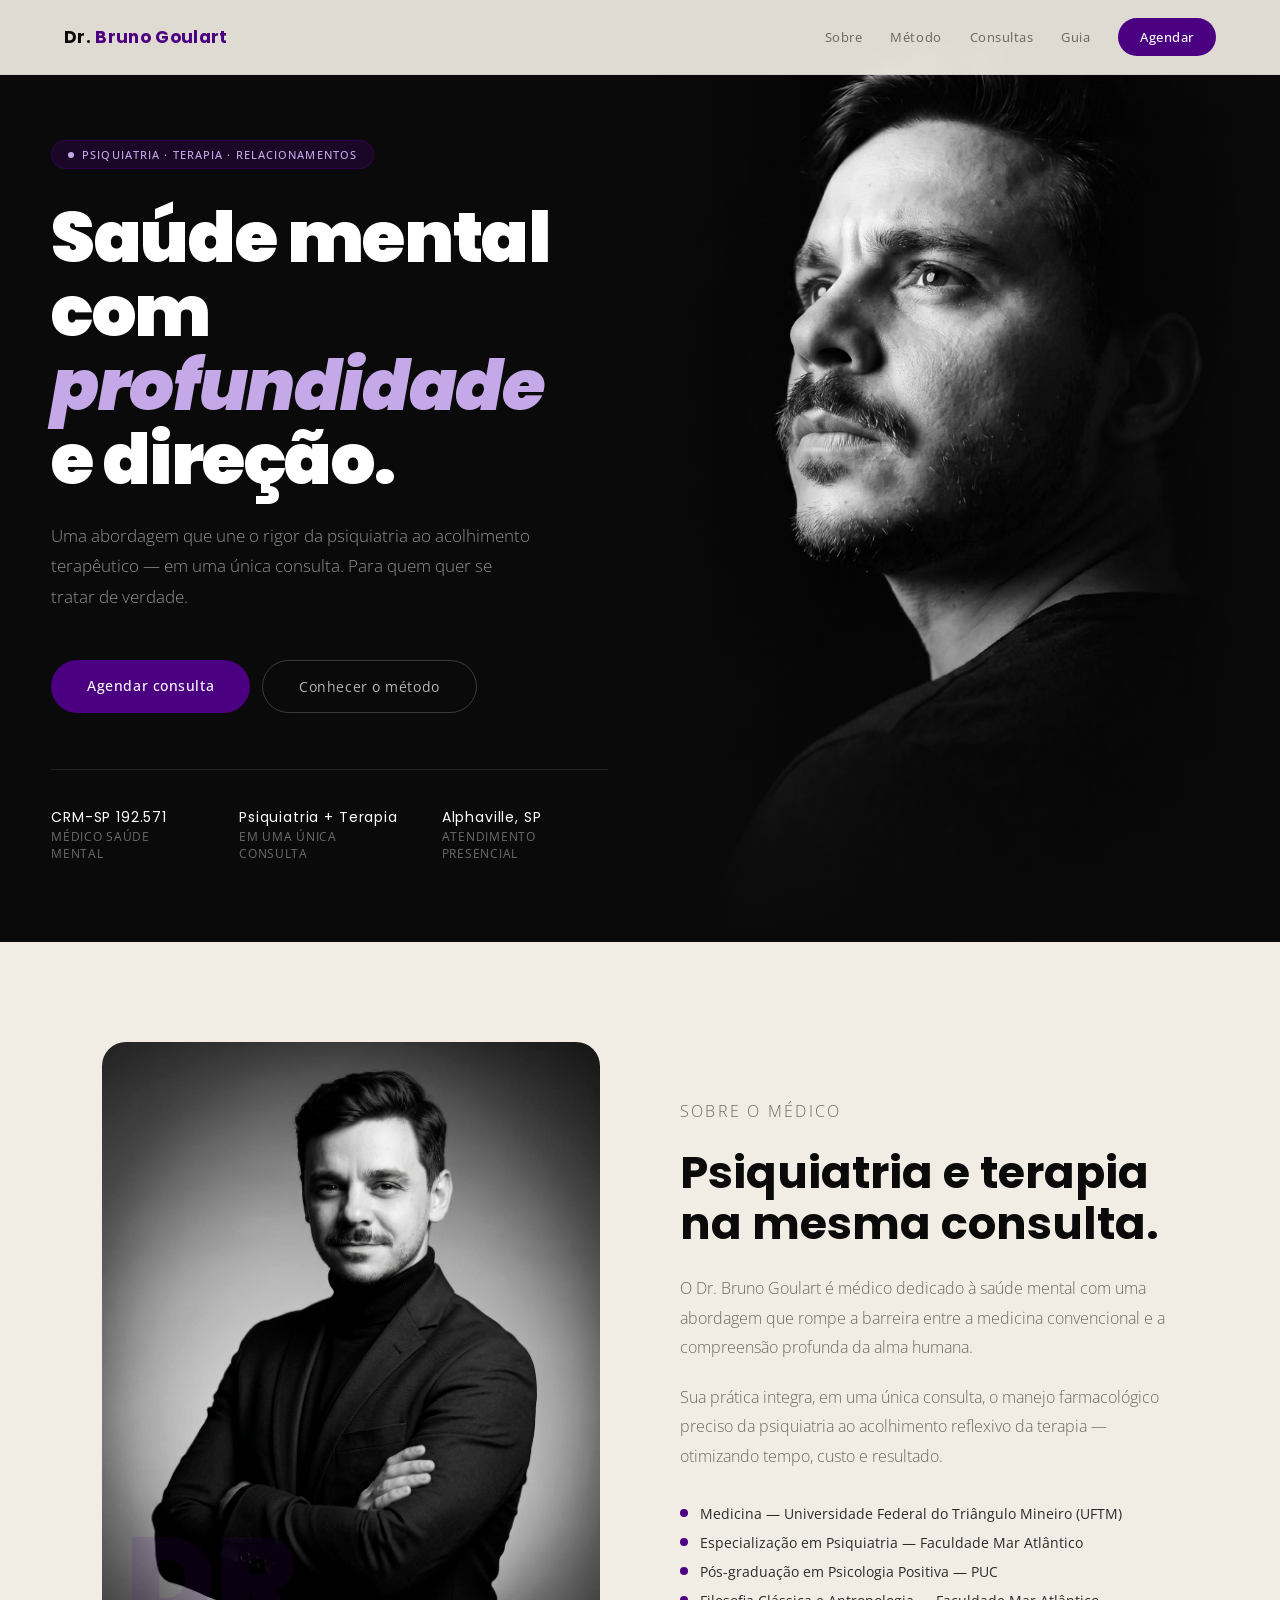
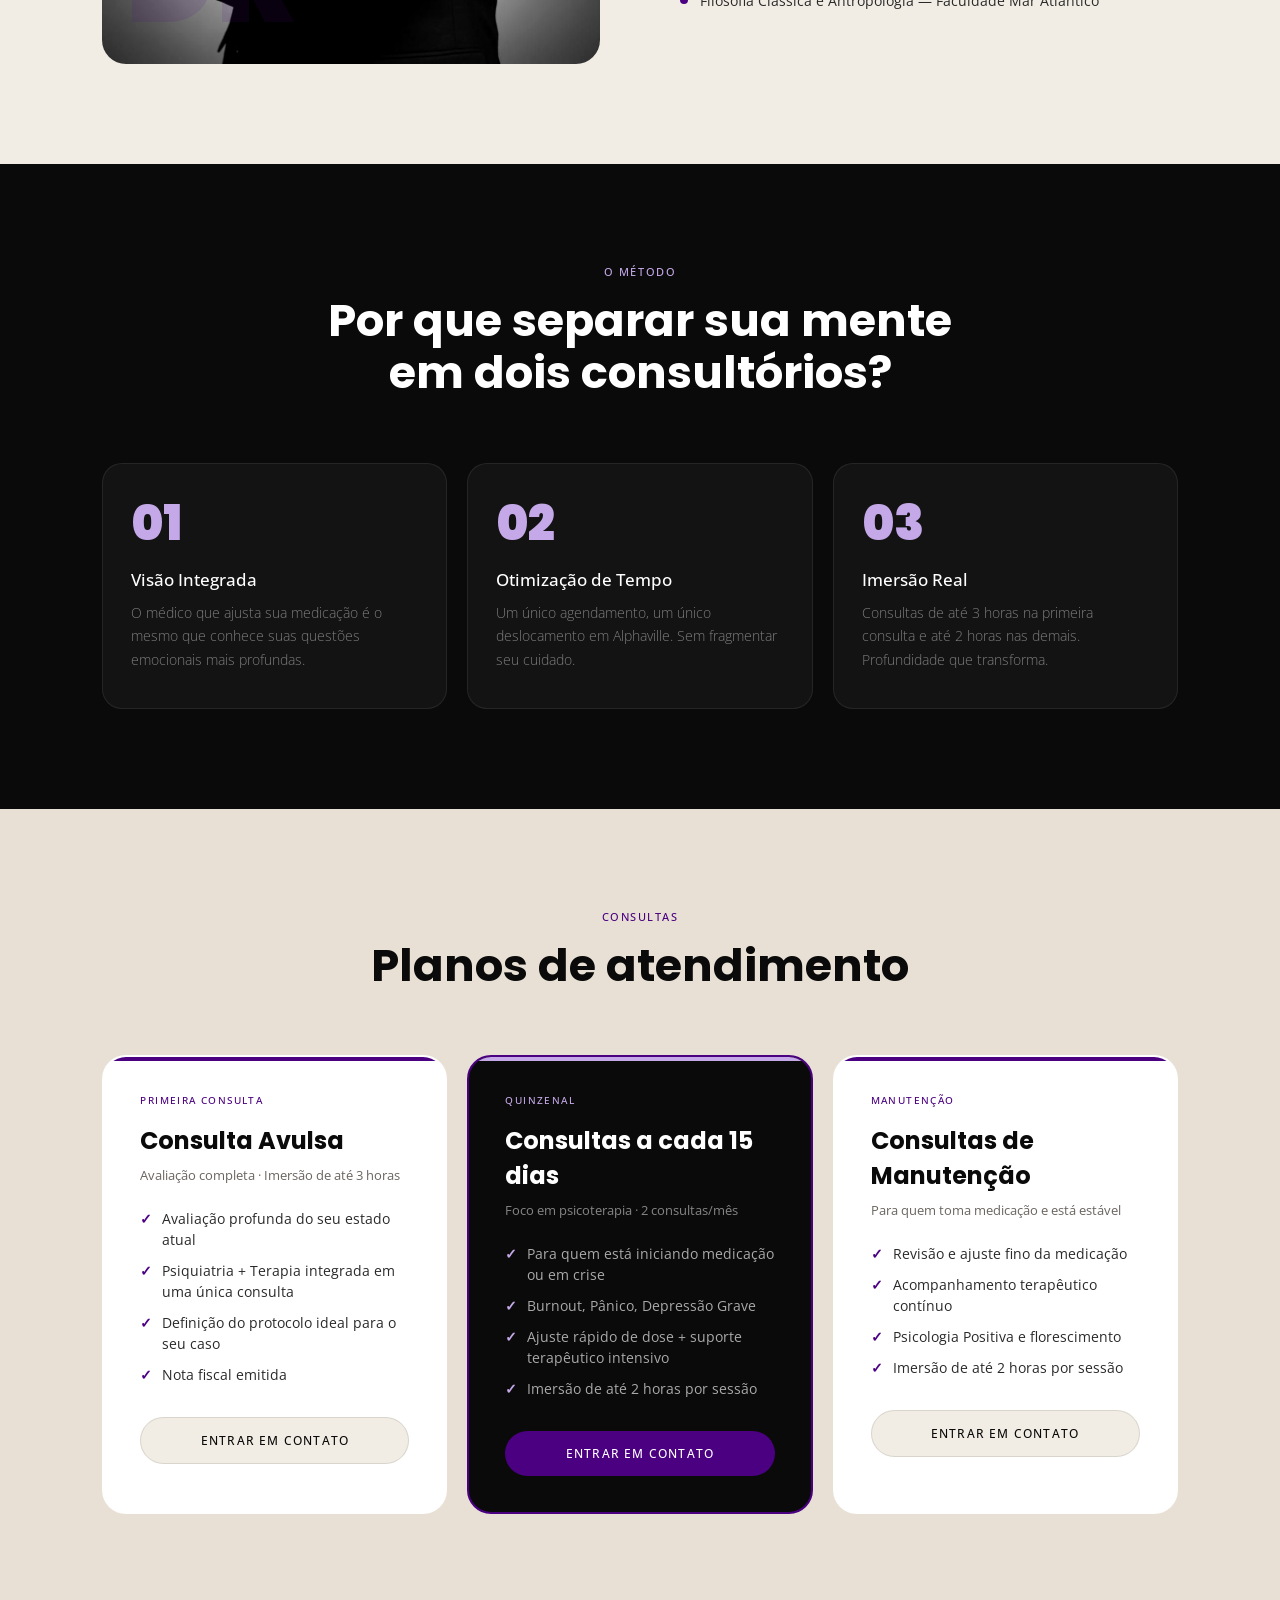
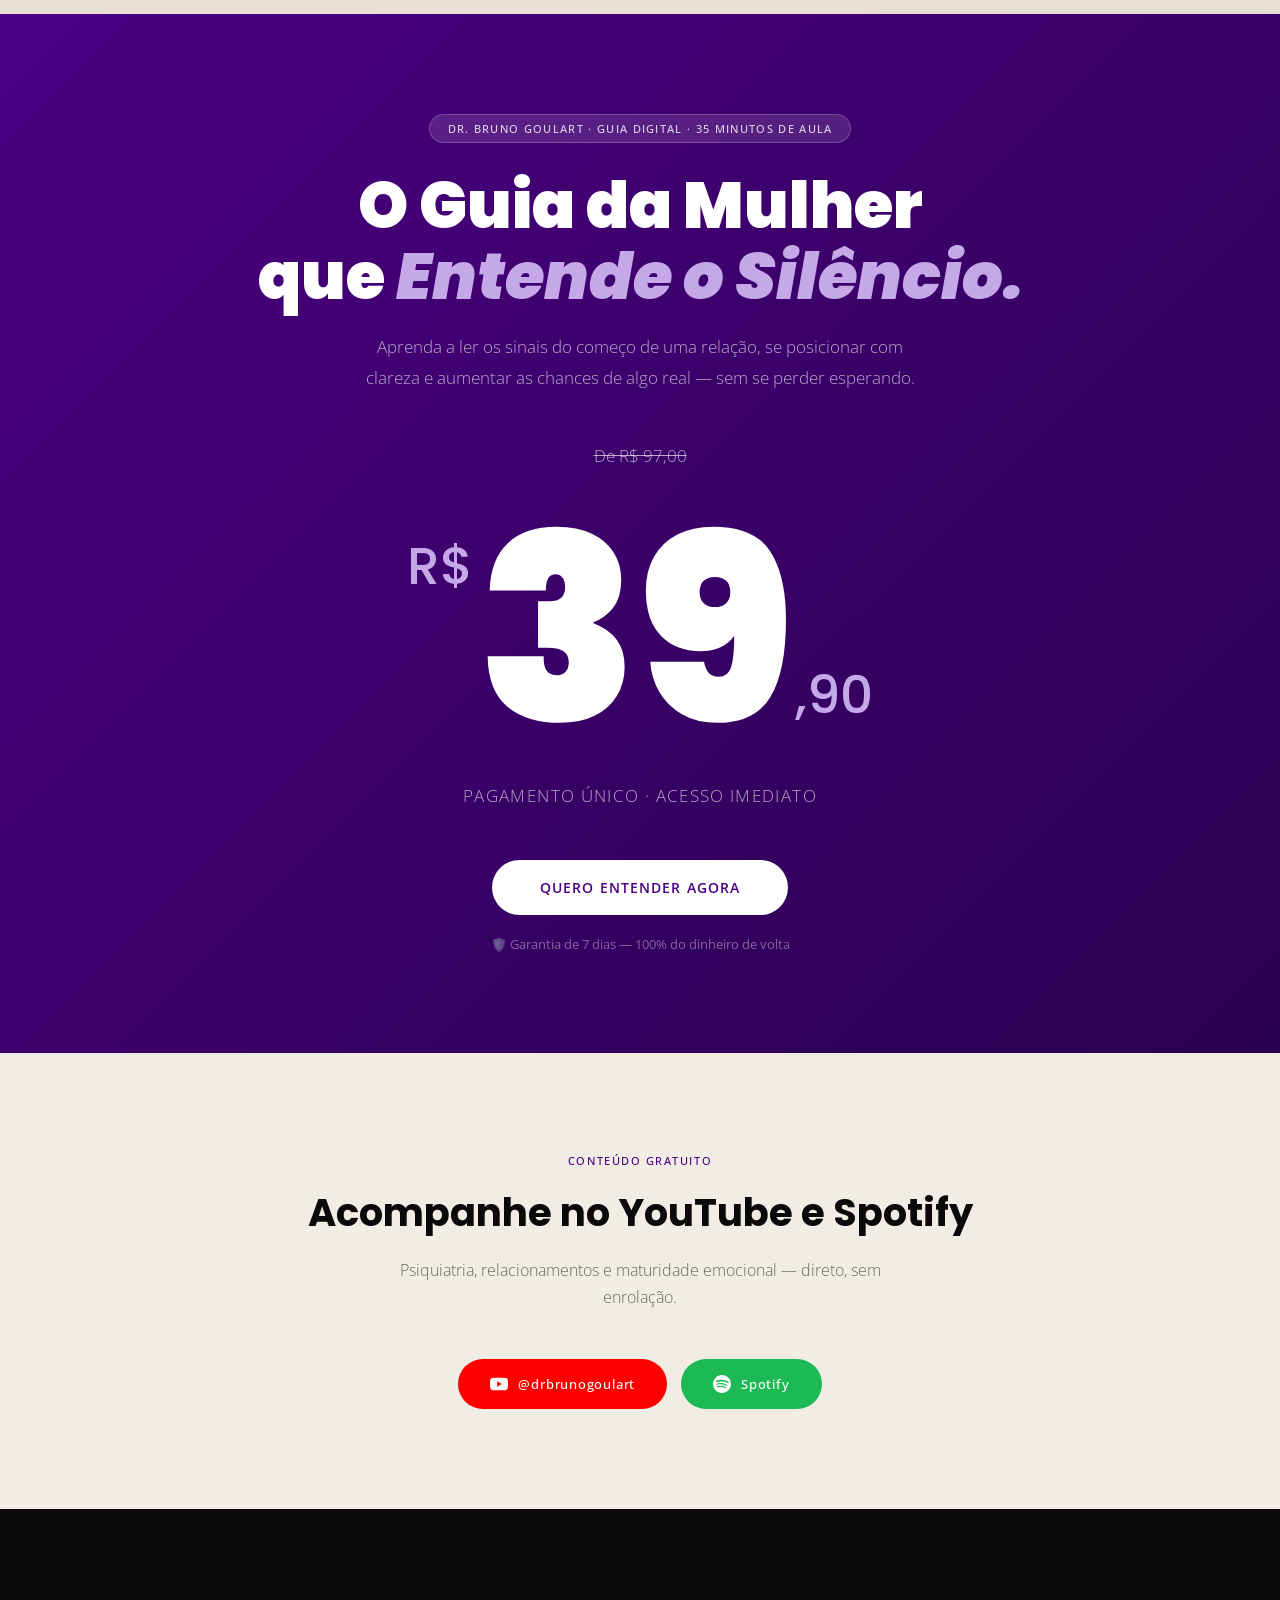
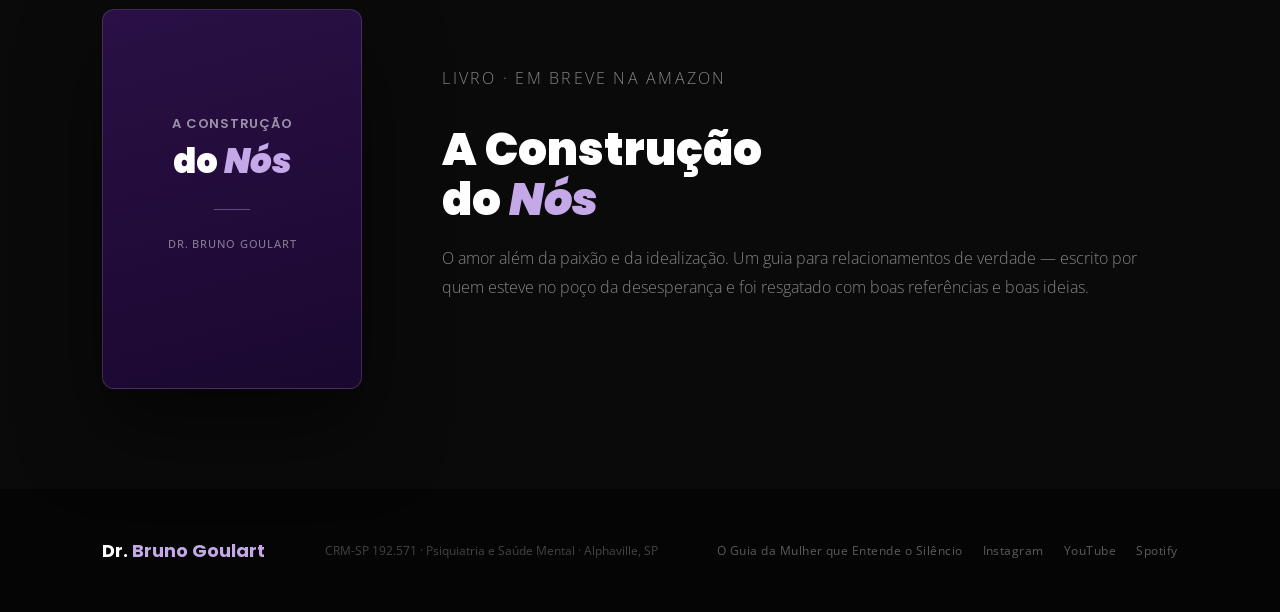
==== commit 86d262e0: "Update print statement from 'Hello' to 'Goodbye'" ====
--- a/index.html
+++ b/index.html
@@ -3,539 +3,380 @@
 <head>
 <meta charset="UTF-8">
 <meta name="viewport" content="width=device-width, initial-scale=1.0">
-<title>O Guia da Mulher que Entende o Silêncio — Dr. Bruno Goulart</title>
-<link href="https://fonts.googleapis.com/css2?family=Open+Sans:ital,wght@0,400;0,600;0,700;0,800;1,400&family=Poppins:wght@400;500;600;700&family=Montserrat:wght@700;800&display=swap" rel="stylesheet">
+<title>Dr. Bruno Goulart — Psiquiatria, Saúde Mental e Relacionamentos</title>
+<link href="https://fonts.googleapis.com/css2?family=Open+Sans:wght@300;400;500;600;700;800&family=Poppins:wght@300;400;500;600;700;800;900&family=Montserrat:wght@700;800&display=swap" rel="stylesheet">
 <style>
 *{margin:0;padding:0;box-sizing:border-box}
+:root{
+  --bege:#F2EDE4;
+  --bege2:#E8E0D4;
+  --roxo:#4B0082;
+  --roxo-light:#6B2FA0;
+  --roxo-pale:#C4A8E8;
+  --azul:#0047AB;
+  --verm:#8B0000;
+  --preto:#0A0A0A;
+  --cinza:#2A2A2A;
+  --text:#1A1A1A;
+  --muted:#6B6560;
+}
 html{scroll-behavior:smooth}
-body{font-family:'Open Sans',sans-serif;color:#353535;overflow-x:hidden;background:#fff}
+body{font-family:'Open Sans',sans-serif;background:var(--bege);color:var(--text);overflow-x:hidden}
 a{text-decoration:none;color:inherit}
 img{max-width:100%;display:block}
 
-/* ─── HERO ─── */
-.hero{background:radial-gradient(ellipse at 50% 40%,#7B1535 0%,#3D0B18 100%);padding:80px 5% 40px;display:flex;flex-direction:column;align-items:center;text-align:center}
-.hero-logo img{max-width:200px;width:55%;margin:0 auto 24px}
-.hero h1{font-family:'Open Sans',sans-serif;font-size:clamp(20px,3.8vw,36px);font-weight:700;color:#fff;line-height:1.3;margin-bottom:20px;max-width:780px}
-.hero h1 b{color:#f5db4e}
-.hero-sub{font-size:clamp(15px,2vw,18px);font-weight:700;color:#fff;margin-bottom:14px}
-.hero-bullets{display:flex;flex-direction:column;align-items:flex-start;gap:10px;margin:0 auto 28px;width:100%;max-width:420px}
-.hero-bullet{display:flex;align-items:center;gap:10px;color:#fff;font-size:clamp(13px,1.5vw,16px)}
-.hero-bullet::before{content:'✅';font-size:15px;flex-shrink:0}
-
-.hero-ad{display:grid;grid-template-columns:1fr 1fr;gap:12px;max-width:680px;width:100%;margin:0 auto}
-.ad-card{position:relative;border-radius:10px;overflow:hidden}
-.ad-card img{width:100%;height:260px;object-fit:cover;object-position:center top;display:block}
-.ad-label{position:absolute;top:10px;left:10px;padding:5px 14px;border-radius:50px;font-family:'Montserrat',sans-serif;font-size:10px;font-weight:800;letter-spacing:.06em;text-transform:uppercase}
-.ad-label.antes{background:#c0392b;color:#fff}
-.ad-label.depois{background:#17B01A;color:#fff}
-
-/* ─── PARA QUEM ─── */
-.forwho{background:#FFF0F3;padding:48px 5%}
-.forwho-title{font-family:'Open Sans',sans-serif;font-size:clamp(22px,3vw,34px);font-weight:800;color:#3D0B18;text-align:center;margin-bottom:28px;line-height:1.25}
-.forwho-grid{display:flex;flex-direction:column;align-items:center;gap:10px;max-width:560px;margin:0 auto 24px}
-.forwho-pill{display:flex;align-items:center;gap:10px;background:rgba(90,15,30,.08);border:1px solid rgba(90,15,30,.2);border-radius:50px;padding:10px 22px;font-size:14px;color:#3D0B18;width:100%}
-.forwho-pill::before{content:'✅';font-size:14px;flex-shrink:0}
-.forwho-destaque{max-width:560px;margin:0 auto;background:radial-gradient(ellipse at center,#7B1535 0%,#3D0B18 100%);border-radius:16px;padding:20px 28px;text-align:center}
-.forwho-destaque p{font-family:'Open Sans',sans-serif;font-size:clamp(15px,1.8vw,20px);font-weight:600;color:#fff;line-height:1.5}
-.forwho-destaque b{color:#f5db4e}
-
-/* ─── DORES ─── */
-.dores-section{background:#3D0B18;padding:48px 5%;text-align:center}
-.dores-section h2{font-family:'Open Sans',sans-serif;font-size:clamp(20px,3vw,36px);font-weight:700;color:#fff;margin-bottom:8px;line-height:1.3}
-.dores-section h2 span{color:#f5db4e}
-.dores-section p{font-size:clamp(14px,1.6vw,18px);color:rgba(255,255,255,.75);margin-bottom:24px}
-.dores-img{max-width:680px;margin:0 auto;border-radius:12px;overflow:hidden}
-.dores-img img{width:100%;display:block}
-
-/* ─── IDENTIFICAÇÃO ─── */
-.identify{background:#fff;padding:48px 5%;text-align:center}
-.identify-box{max-width:760px;margin:0 auto;background:radial-gradient(ellipse at center,#f0c404 0%,#EECA3E 100%);border-radius:20px;padding:40px}
-.identify-box p{font-size:clamp(16px,2vw,24px);font-weight:500;color:#000;line-height:1.6;margin-bottom:10px}
-.identify-box .highlight{background:#FFF9ED;border:2px dashed #867909;border-radius:12px;padding:20px 24px;margin-top:16px;font-size:clamp(15px,1.8vw,22px);font-weight:700;color:#1D1D1D;text-align:center;text-decoration:underline;line-height:1.5}
-
-/* ─── RESULTADOS ─── */
-.resultados{background:radial-gradient(ellipse at center,#7B1535 0%,#3D0B18 100%);padding:48px 5%}
-.resultados h2{font-family:'Open Sans',sans-serif;font-size:clamp(20px,2.8vw,34px);font-weight:500;color:#fff;text-align:center;margin-bottom:32px;line-height:1.3}
-.resultados h2 b{font-weight:800}
-.resultados-grid{display:grid;grid-template-columns:1fr 1fr;gap:12px;max-width:780px;margin:0 auto}
-.resultado-card{background:#fff;border-radius:10px;padding:16px 20px;display:flex;align-items:center;gap:10px;font-family:'Poppins',sans-serif;font-size:clamp(13px,1.3vw,16px);font-weight:600;color:#2A2A2A}
-.resultado-card::before{content:'✅';font-size:16px;flex-shrink:0}
-
-/* ─── SOBRE ─── */
-.sobre{background:radial-gradient(ellipse at center,#2D0B14 0%,#1A0509 100%);padding:56px 5%}
-.sobre-inner{max-width:900px;margin:0 auto;background:#F0F0F0;border-radius:14px;overflow:hidden;display:grid;grid-template-columns:1fr 1fr}
-.sobre-foto{min-height:380px;overflow:hidden}
-.sobre-foto img{width:100%;height:100%;object-fit:cover;object-position:center top}
-.sobre-content{padding:36px 32px}
-.sobre-nome{font-family:'Poppins',sans-serif;font-size:clamp(22px,3vw,36px);font-weight:700;color:#7B1535;margin-bottom:4px}
-.sobre-cargo{font-size:clamp(13px,1.4vw,16px);font-weight:600;color:#fff;background:#7B1535;padding:3px 10px;display:inline-block;margin-bottom:18px;line-height:1.5}
-.sobre p{font-size:clamp(13px,1.2vw,15px);color:#333;line-height:1.7;margin-bottom:10px}
-.sobre-crm{font-size:12px;color:#7B1535;font-weight:600;margin-top:8px}
-
-/* ─── O QUE RECEBE — HEADER ─── */
-.recebe-header{background:#fff;padding:40px 5% 0;text-align:center}
-.recebe-eyebrow{font-size:11px;font-weight:700;letter-spacing:.14em;text-transform:uppercase;color:#7B1535;margin-bottom:12px}
-.recebe-h2{font-family:'Open Sans',sans-serif;font-size:clamp(20px,3vw,34px);font-weight:700;color:#3D0B18;line-height:1.3}
-.recebe-h2 b{font-weight:800}
-
-/* ─── ENTREGÁVEIS PRINCIPAIS ─── */
-.entregaveis-section{background:#fff;padding:0 5% 0}
-.entregaveis-label{text-align:center;padding:32px 5% 8px;font-family:'Montserrat',sans-serif;font-size:11px;font-weight:800;letter-spacing:.16em;text-transform:uppercase;color:#7B1535}
-
-.recebe-row{display:grid;grid-template-columns:1fr 1fr;align-items:center;background:#fff}
-.recebe-row.inv{background:#F1F6FF;direction:rtl}
-.recebe-row.inv > *{direction:ltr}
-.recebe-img{display:flex;align-items:center;justify-content:center;padding:32px;min-height:200px}
-.recebe-img img{max-width:260px;width:100%;height:auto;border-radius:8px}
-.recebe-content{padding:32px}
-.recebe-title{font-family:'Poppins',sans-serif;font-size:clamp(17px,2vw,26px);font-weight:700;color:#CDA508;margin-bottom:10px;line-height:1.3}
-.recebe-row.inv .recebe-title{color:#3D0B18}
-.recebe-text{font-size:clamp(13px,1.3vw,17px);color:#505050;line-height:1.75}
-
-/* ─── BADGE ENTREGÁVEL ─── */
-.entregavel-badge{display:inline-block;background:#3D0B18;color:#f5db4e;font-family:'Montserrat',sans-serif;font-size:10px;font-weight:800;letter-spacing:.1em;text-transform:uppercase;padding:4px 12px;border-radius:50px;margin-bottom:10px}
-
-/* ─── BÔNUS ─── */
-.bonus-divider{background:#fff;padding:40px 5% 8px;text-align:center}
-.bonus-divider-inner{max-width:680px;margin:0 auto;display:flex;align-items:center;gap:16px}
-.bonus-divider-line{flex:1;height:1px;background:#e0e0e0}
-.bonus-divider-text{font-family:'Montserrat',sans-serif;font-size:13px;font-weight:800;letter-spacing:.14em;text-transform:uppercase;color:#fff;background:#7B1535;padding:8px 24px;border-radius:50px;white-space:nowrap}
-
-/* Bônus rows com fundo levemente diferente */
-.recebe-row.bonus-row{background:#FFF8F0}
-.recebe-row.bonus-row.inv{background:#FFF0F3}
-.recebe-row.bonus-row .recebe-title{color:#7B1535}
-.recebe-row.bonus-row.inv .recebe-title{color:#7B1535}
-.bonus-badge{display:inline-block;background:#f5db4e;color:#3D0B18;font-family:'Montserrat',sans-serif;font-size:10px;font-weight:800;letter-spacing:.1em;text-transform:uppercase;padding:4px 12px;border-radius:50px;margin-bottom:10px}
-
-/* ─── RECAP ─── */
-.recap{padding:56px 5%;background:#F8F8F8}
-.recap-box{max-width:680px;margin:0 auto;background:#fff;border:1px solid #e0e0e0;border-radius:20px;padding:36px;box-shadow:0 4px 24px rgba(0,0,0,.07)}
-.recap-title{font-family:'Poppins',sans-serif;font-size:clamp(20px,2.5vw,32px);font-weight:700;color:#161616;text-align:center;margin-bottom:4px}
-.recap-sub{font-family:'Open Sans',sans-serif;font-size:clamp(13px,1.5vw,20px);font-weight:700;color:#161616;text-align:center;margin-bottom:24px;line-height:1.3}
-
-.recap-row{display:flex;justify-content:space-between;align-items:flex-start;padding-bottom:14px;border-bottom:1px solid #e0e0e0;margin-bottom:14px;gap:16px}
-.recap-row:last-of-type{border-bottom:none;padding-bottom:0;margin-bottom:0}
-.recap-info{flex:1}
-.recap-name{font-family:'Poppins',sans-serif;font-size:clamp(13px,1.3vw,15px);font-weight:700;color:#141414;margin-bottom:3px}
-.recap-desc{font-family:'Open Sans',sans-serif;font-size:clamp(11px,1.1vw,13px);color:#777;line-height:1.5}
-.recap-badge-bonus{display:inline-block;background:#f5db4e;color:#3D0B18;font-family:'Montserrat',sans-serif;font-size:9px;font-weight:800;letter-spacing:.08em;text-transform:uppercase;padding:2px 8px;border-radius:50px;margin-bottom:4px}
-.recap-price{font-size:clamp(13px,1.3vw,15px);font-weight:700;color:#FF2A2A;text-decoration:line-through;white-space:nowrap;font-family:'Poppins',sans-serif;padding-top:2px}
-
-.recap-divider{display:flex;align-items:center;gap:12px;margin:16px 0}
-.recap-divider-line{flex:1;height:1px;background:#e8e8e8}
-.recap-divider-text{font-family:'Montserrat',sans-serif;font-size:10px;font-weight:800;letter-spacing:.1em;text-transform:uppercase;color:#7B1535;white-space:nowrap}
-
-.recap-total{background:linear-gradient(135deg,#3D0B18,#7B1535);border-radius:14px;padding:24px 28px;margin-top:20px;text-align:center}
-.recap-total p{font-family:'Open Sans',sans-serif;font-size:clamp(16px,2vw,22px);font-weight:700;color:#fff}
-.recap-total .riscado{color:#f5db4e;text-decoration:line-through}
-.recap-total .mas{font-size:clamp(14px,1.6vw,18px);font-weight:400;color:rgba(255,255,255,.8);margin-top:8px}
-
-/* ─── PREÇO ─── */
-.preco-section{background:radial-gradient(ellipse at center,#7B1535 0%,#3D0B18 100%);padding:64px 5%;display:flex;justify-content:center}
-.preco-inner{max-width:1000px;width:100%;display:grid;grid-template-columns:1fr 1fr;gap:40px;align-items:center}
-.preco-mockup{display:flex;align-items:center;justify-content:center;font-size:100px}
-.preco-content{text-align:center}
-.preco-parcelas{font-family:'Open Sans',sans-serif;font-size:clamp(40px,6vw,72px);font-weight:700;color:#fff;line-height:1}
-.preco-vista{font-family:'Open Sans',sans-serif;font-size:clamp(16px,2.2vw,26px);font-weight:700;color:#fff;margin-bottom:10px}
-.preco-obs{font-family:'Poppins',sans-serif;font-size:clamp(12px,1.2vw,16px);color:#fff;line-height:1.5;margin-bottom:20px}
-.btn-verde{display:inline-block;background:#17B01A;color:#fff;padding:18px 48px;border-radius:50px;font-family:'Montserrat',sans-serif;font-size:clamp(13px,1.5vw,16px);font-weight:800;letter-spacing:.04em;text-transform:uppercase;transition:all .2s;box-shadow:0 6px 20px rgba(23,176,26,.4);text-align:center}
-.btn-verde:hover{background:#14a018;transform:translateY(-2px)}
-.garantia{display:flex;align-items:center;justify-content:center;gap:8px;margin-top:12px;font-size:13px;color:rgba(255,255,255,.6)}
-
-/* ─── ENTREGA ─── */
-.entrega{background:#fff;padding:40px 5%}
-.entrega-title{font-family:'Open Sans',sans-serif;font-size:clamp(18px,2.5vw,30px);font-weight:700;text-align:center;margin-bottom:28px;color:#3B3B3B;line-height:1.3}
-.entrega-title span{background:#DAB400;color:#1a1a1a;padding:2px 10px;border-radius:4px}
-.entrega-steps{display:grid;grid-template-columns:repeat(3,1fr);gap:16px;max-width:820px;margin:0 auto}
-.entrega-step{text-align:center;padding:16px}
-.entrega-icon{font-size:44px;margin-bottom:12px}
-.entrega-step h3{font-family:'Poppins',sans-serif;font-size:15px;font-weight:600;color:#1D1D1D;margin-bottom:6px}
-.entrega-step p{font-family:'Poppins',sans-serif;font-size:13px;color:#363636;line-height:1.6}
-
-/* ─── ESCOLHAS ─── */
-.escolhas{background:#F0F0F0;padding:48px 5%}
-.escolhas h2{font-family:'Open Sans',sans-serif;font-size:clamp(20px,2.8vw,32px);font-weight:700;color:#161616;text-align:center;margin-bottom:28px}
-.escolhas-grid{display:grid;grid-template-columns:1fr auto 1fr;gap:16px;align-items:center;max-width:840px;margin:0 auto 24px}
-.escolha-card{background:#F8F8F8;border:1px solid #C7D9F3;border-radius:16px;padding:22px}
-.escolha-titulo{font-family:'Poppins',sans-serif;font-size:16px;font-weight:600;color:#1D1D1D;margin-bottom:8px}
-.escolha-texto{font-family:'Poppins',sans-serif;font-size:13px;color:#363636;line-height:1.6}
-.escolha-ou{font-family:'Open Sans',sans-serif;font-size:72px;font-weight:700;color:#D6D6D657;text-align:center;line-height:1}
-.escolhas-conclusao{max-width:720px;margin:0 auto;text-align:center;font-family:'Open Sans',sans-serif;font-size:clamp(14px,1.6vw,20px);font-weight:700;color:#161616;line-height:1.6}
-.escolhas-conclusao span{color:#ff0000}
-
-/* ─── FAQ ─── */
-.faq{padding:48px 5%;background:#fff}
-.faq-inner{max-width:780px;margin:0 auto}
-.faq h2{font-family:'Open Sans',sans-serif;font-size:clamp(24px,3vw,40px);font-weight:800;text-align:center;margin-bottom:24px;color:#1A0509}
-.faq-item{margin-bottom:8px;border-radius:14px;overflow:hidden;background:rgba(123,21,53,.15)}
-.faq-q{padding:16px 18px;font-family:'Poppins',sans-serif;font-size:clamp(13px,1.3vw,16px);font-weight:600;color:#2D2D2D;cursor:pointer;display:flex;justify-content:space-between;align-items:center;gap:12px}
-.faq-icon{font-size:18px;color:#7B1535;transition:transform .25s;flex-shrink:0}
-.faq-a{display:none;padding:0 18px 16px;font-family:'Poppins',sans-serif;font-size:clamp(12px,1.2vw,15px);color:#424242;line-height:1.75}
-.faq-item.open .faq-a{display:block}
-.faq-item.open .faq-icon{transform:rotate(45deg)}
-
-/* ─── FOOTER ─── */
-footer{background:#1A0509;padding:28px 5%;display:flex;justify-content:space-between;align-items:center;flex-wrap:wrap;gap:14px}
-.footer-logo{font-family:'Poppins',sans-serif;font-size:13px;font-weight:700;color:#fff}
-.footer-logo span{color:#f5db4e}
-footer p{font-size:11px;color:rgba(255,255,255,.3)}
-.footer-links{display:flex;gap:14px;flex-wrap:wrap}
-.footer-links a{font-size:11px;color:rgba(255,255,255,.4)}
-.footer-links a:hover{color:#f5db4e}
-
-@media(max-width:768px){
-  .hero-ad,.resultados-grid,.recebe-row,.preco-inner,.sobre-inner,.escolhas-grid{grid-template-columns:1fr}
-  .recebe-row.inv{direction:ltr}
-  .entrega-steps{grid-template-columns:1fr}
-  .ad-card img{height:200px}
-  .escolha-ou{font-size:48px}
-  .sobre-foto{min-height:240px}
-  footer{flex-direction:column;text-align:center}
-  .recap-item{grid-template-columns:60px 1fr auto;gap:12px;padding:16px}
+/* NAV */
+nav{position:fixed;top:0;left:0;right:0;z-index:100;padding:18px 5%;display:flex;justify-content:space-between;align-items:center;background:rgba(242,237,228,.92);backdrop-filter:blur(12px);border-bottom:1px solid rgba(0,0,0,.06)}
+.nav-logo{font-family:'Poppins',sans-serif;font-size:17px;font-weight:700;letter-spacing:.02em;color:var(--preto)}
+.nav-logo span{color:var(--roxo)}
+.nav-links{display:flex;gap:28px;align-items:center}
+.nav-links a{font-size:13px;font-weight:400;color:var(--muted);transition:color .2s;letter-spacing:.04em}
+.nav-links a:hover{color:var(--preto)}
+.nav-cta{background:var(--roxo)!important;color:#fff!important;padding:10px 22px;border-radius:50px;font-size:13px!important;font-weight:500!important;transition:background .2s!important}
+.nav-cta:hover{background:var(--roxo-light)!important}
+
+/* HERO */
+.hero{min-height:100vh;display:grid;grid-template-columns:1fr 1fr;background:var(--preto);position:relative;overflow:hidden}
+.hero-left{padding:140px 5% 80px 8%;display:flex;flex-direction:column;justify-content:center;position:relative;z-index:2}
+.hero-tag{display:inline-flex;align-items:center;gap:8px;background:rgba(75,0,130,.25);border:1px solid rgba(75,0,130,.4);color:#C4A8E8;font-size:11px;font-weight:500;padding:6px 16px;border-radius:50px;letter-spacing:.1em;text-transform:uppercase;margin-bottom:32px;width:fit-content}
+.hero-tag::before{content:'';width:6px;height:6px;border-radius:50%;background:#C4A8E8}
+.hero h1{font-family:'Poppins',sans-serif;font-size:clamp(44px,5.5vw,76px);font-weight:900;color:#fff;line-height:1.05;margin-bottom:24px;letter-spacing:-.02em}
+.hero h1 em{font-style:italic;color:#C4A8E8}
+.hero-desc{font-size:17px;color:rgba(255,255,255,.55);line-height:1.8;max-width:480px;margin-bottom:48px;font-weight:300}
+.hero-btns{display:flex;gap:12px;flex-wrap:wrap}
+.btn-primary{background:var(--roxo);color:#fff;padding:16px 36px;border-radius:50px;font-size:14px;font-weight:500;letter-spacing:.04em;transition:all .2s;display:inline-block}
+.btn-primary:hover{background:var(--roxo-light);transform:translateY(-1px)}
+.btn-ghost{background:transparent;color:rgba(255,255,255,.7);padding:16px 36px;border-radius:50px;font-size:14px;font-weight:400;border:1px solid rgba(255,255,255,.2);transition:all .2s;display:inline-block;letter-spacing:.04em}
+.btn-ghost:hover{border-color:rgba(255,255,255,.5);color:#fff}
+.hero-stats{display:flex;gap:40px;margin-top:56px;padding-top:40px;border-top:1px solid rgba(255,255,255,.1)}
+.stat-val{font-family:'Poppins',sans-serif;font-size:32px;font-weight:700;color:#fff;line-height:1}
+.stat-label{font-size:12px;color:rgba(255,255,255,.4);margin-top:4px;letter-spacing:.06em;text-transform:uppercase}
+.hero-right{position:relative;overflow:hidden}
+.hero-right img{width:100%;height:100%;object-fit:cover;object-position:center top;filter:grayscale(100%) contrast(1.05)}
+.hero-right::after{content:'';position:absolute;inset:0;background:linear-gradient(90deg,var(--preto) 0%,transparent 30%,transparent 70%,var(--preto) 100%)}
+.hero-right::before{content:'';position:absolute;inset:0;background:linear-gradient(180deg,transparent 60%,var(--preto) 100%);z-index:1}
+
+/* SOBRE */
+.sobre{padding:100px 8%;background:var(--bege);display:grid;grid-template-columns:1fr 1fr;gap:80px;align-items:center}
+.sobre-img{position:relative;border-radius:24px;overflow:hidden;aspect-ratio:4/5}
+.sobre-img img{width:100%;height:100%;object-fit:cover;object-position:center top;filter:grayscale(20%) contrast(1.05)}
+.sobre-img::after{content:'DR';position:absolute;bottom:24px;left:24px;font-family:'Poppins',sans-serif;font-size:120px;font-weight:900;color:rgba(75,0,130,.12);line-height:1;pointer-events:none}
+.sobre-tag{font-size:11px;font-weight:500;letter-spacing:.14em;text-transform:uppercase;color:var(--roxo);margin-bottom:16px}
+.sobre h2{font-family:'Poppins',sans-serif;font-size:clamp(32px,3.5vw,48px);font-weight:700;color:var(--preto);line-height:1.15;margin-bottom:24px}
+.sobre p{font-size:16px;color:var(--muted);line-height:1.85;margin-bottom:20px;font-weight:300}
+.sobre-credenciais{display:flex;flex-direction:column;gap:10px;margin-top:32px}
+.cred{display:flex;align-items:flex-start;gap:12px;font-size:14px;color:var(--cinza)}
+.cred-dot{width:8px;height:8px;border-radius:50%;background:var(--roxo);flex-shrink:0;margin-top:5px}
+
+/* METODO */
+.metodo{padding:100px 8%;background:var(--preto)}
+.section-header{text-align:center;margin-bottom:64px}
+.section-tag{font-size:11px;font-weight:500;letter-spacing:.14em;text-transform:uppercase;color:#C4A8E8;margin-bottom:16px}
+.section-tag.dark{color:var(--roxo)}
+.section-h2{font-family:'Poppins',sans-serif;font-size:clamp(32px,3.5vw,52px);font-weight:700;color:#fff;line-height:1.15}
+.section-h2.dark{color:var(--preto)}
+.metodo-grid{display:grid;grid-template-columns:repeat(3,1fr);gap:20px}
+.metodo-card{background:rgba(255,255,255,.04);border:1px solid rgba(255,255,255,.08);border-radius:20px;padding:36px 28px;transition:all .25s}
+.metodo-card:hover{background:rgba(75,0,130,.12);border-color:rgba(75,0,130,.3);transform:translateY(-4px)}
+.metodo-num{font-family:'Poppins',sans-serif;font-size:48px;font-weight:900;color:var(--roxo-pale);line-height:1;margin-bottom:20px}
+.metodo-card h3{font-size:17px;font-weight:500;color:#fff;margin-bottom:10px}
+.metodo-card p{font-size:14px;color:rgba(255,255,255,.45);line-height:1.7;font-weight:300}
+
+/* CONSULTAS */
+.consultas{padding:100px 8%;background:var(--bege2)}
+.consultas-grid{display:grid;grid-template-columns:repeat(3,1fr);gap:20px;margin-top:64px}
+.consulta-card{background:#fff;border-radius:24px;padding:36px;transition:all .25s;border:2px solid transparent;position:relative;overflow:hidden}
+.consulta-card::before{content:'';position:absolute;top:0;left:0;right:0;height:4px;background:var(--roxo)}
+.consulta-card.destaque{border-color:var(--roxo);background:var(--preto)}
+.consulta-card.destaque::before{background:#C4A8E8}
+.consulta-card:hover{transform:translateY(-4px);box-shadow:0 20px 60px rgba(0,0,0,.1)}
+.consulta-label{font-size:10px;font-weight:500;letter-spacing:.14em;text-transform:uppercase;color:var(--roxo);margin-bottom:16px}
+.consulta-card.destaque .consulta-label{color:#C4A8E8}
+.consulta-card h3{font-family:'Poppins',sans-serif;font-size:24px;font-weight:700;color:var(--preto);margin-bottom:8px}
+.consulta-card.destaque h3{color:#fff}
+.consulta-freq{font-size:13px;color:var(--muted);margin-bottom:24px}
+.consulta-card.destaque .consulta-freq{color:rgba(255,255,255,.5)}
+.consulta-features{list-style:none;display:flex;flex-direction:column;gap:10px;margin-bottom:32px}
+.consulta-features li{font-size:14px;color:var(--cinza);display:flex;gap:10px;align-items:flex-start;line-height:1.5}
+.consulta-card.destaque .consulta-features li{color:rgba(255,255,255,.65)}
+.consulta-features li::before{content:'✓';color:var(--roxo);font-weight:700;flex-shrink:0}
+.consulta-card.destaque .consulta-features li::before{color:#C4A8E8}
+.btn-card{display:block;text-align:center;background:var(--bege);color:var(--preto);padding:14px;font-size:12px;font-weight:500;letter-spacing:.1em;text-transform:uppercase;border-radius:50px;transition:all .2s;border:1px solid rgba(0,0,0,.1)}
+.btn-card:hover{background:var(--roxo);color:#fff;border-color:var(--roxo)}
+.btn-card.inv{background:var(--roxo);color:#fff;border:none}
+.btn-card.inv:hover{background:var(--roxo-light)}
+
+/* GUIA */
+.desafio{padding:100px 8%;background:linear-gradient(135deg,var(--roxo) 0%,#2A0050 100%);position:relative;overflow:hidden}
+.desafio-inner{max-width:860px;margin:0 auto;text-align:center;position:relative;z-index:2}
+.desafio-tag{display:inline-block;background:rgba(255,255,255,.12);border:1px solid rgba(255,255,255,.2);color:rgba(255,255,255,.8);font-size:11px;font-weight:500;padding:6px 18px;border-radius:50px;letter-spacing:.12em;text-transform:uppercase;margin-bottom:28px}
+.desafio h2{font-family:'Poppins',sans-serif;font-size:clamp(36px,5vw,64px);font-weight:900;color:#fff;margin-bottom:20px;line-height:1.1}
+.desafio h2 em{font-style:italic;color:#C4A8E8}
+.desafio p{font-size:17px;color:rgba(255,255,255,.65);max-width:560px;margin:0 auto 48px;line-height:1.8;font-weight:300}
+.desafio-preco{margin-bottom:40px}
+.preco-de{font-size:14px;color:rgba(255,255,255,.35);text-decoration:line-through;margin-bottom:4px}
+.preco-val{font-family:'Poppins',sans-serif;font-size:260px!important;font-weight:900;color:#fff;line-height:.85;display:flex;align-items:center;justify-content:center;gap:0}
+.preco-obs{font-size:12px;color:rgba(255,255,255,.35);margin-top:80px;letter-spacing:.08em;text-transform:uppercase}
+.btn-desafio{display:inline-block;background:#fff;color:var(--roxo);padding:18px 48px;border-radius:50px;font-size:14px;font-weight:600;letter-spacing:.08em;text-transform:uppercase;transition:all .2s}
+.btn-desafio:hover{background:#f0e8ff;transform:translateY(-2px)}
+.garantia{margin-top:20px;font-size:13px;color:rgba(255,255,255,.4);display:flex;align-items:center;gap:8px;justify-content:center}
+
+/* CONTEUDO */
+.conteudo{padding:100px 8%;background:var(--bege);text-align:center}
+.conteudo-btns{display:flex;gap:14px;justify-content:center;flex-wrap:wrap;margin-top:48px}
+.btn-yt{display:inline-flex;align-items:center;gap:10px;background:#FF0000;color:#fff;padding:16px 32px;border-radius:50px;font-size:13px;font-weight:500;letter-spacing:.06em;transition:opacity .2s}
+.btn-yt:hover{opacity:.85}
+.btn-sp{display:inline-flex;align-items:center;gap:10px;background:#1DB954;color:#fff;padding:16px 32px;border-radius:50px;font-size:13px;font-weight:500;letter-spacing:.06em;transition:opacity .2s}
+.btn-sp:hover{opacity:.85}
+
+/* LIVRO */
+.livro{padding:100px 8%;background:var(--preto);display:grid;grid-template-columns:auto 1fr;gap:80px;align-items:center}
+.livro-capa{width:260px;flex-shrink:0;border-radius:12px;overflow:hidden;box-shadow:0 40px 80px rgba(0,0,0,.5)}
+.livro-capa img{width:100%;height:100%;object-fit:cover}
+.livro-tag{font-size:11px;font-weight:500;letter-spacing:.14em;text-transform:uppercase;color:#C4A8E8;margin-bottom:16px}
+.livro h2{font-family:'Poppins',sans-serif;font-size:clamp(32px,3.5vw,52px);font-weight:900;color:#fff;line-height:1.1;margin-bottom:20px}
+.livro h2 em{font-style:italic;color:#C4A8E8}
+.livro p{font-size:16px;color:rgba(255,255,255,.5);line-height:1.8;margin-bottom:32px;font-weight:300}
+.btn-livro{display:inline-block;background:var(--roxo);color:#fff;padding:16px 36px;border-radius:50px;font-size:13px;font-weight:500;letter-spacing:.08em;text-transform:uppercase;transition:all .2s}
+.btn-livro:hover{background:var(--roxo-light)}
+
+/* FOOTER */
+footer{background:#050505;padding:48px 8%;display:flex;justify-content:space-between;align-items:center;flex-wrap:wrap;gap:24px}
+.footer-logo{font-family:'Poppins',sans-serif;font-size:18px;font-weight:700;color:#fff}
+.footer-logo span{color:#C4A8E8}
+footer p{font-size:12px;color:rgba(255,255,255,.25);line-height:1.8}
+.footer-links{display:flex;gap:20px}
+.footer-links a{font-size:12px;color:rgba(255,255,255,.35);transition:color .2s;letter-spacing:.04em}
+.footer-links a:hover{color:#C4A8E8}
+
+@media(max-width:900px){
+  nav .nav-links{display:none}
+  .hero{grid-template-columns:1fr;min-height:auto}
+  .hero-right{height:55vw;order:-1}
+  .hero-left{padding:80px 6% 50px}
+  .hero h1{font-size:clamp(36px,10vw,56px)}
+  .hero-desc{font-size:15px;margin-bottom:32px}
+  .hero-btns{flex-direction:column;align-items:flex-start;gap:12px}
+  .btn-primary,.btn-ghost{width:100%;text-align:center}
+  .hero-stats{flex-direction:column;gap:16px;margin-top:36px;padding-top:28px}
+  .stat-val{font-size:13px}
+  .sobre,.livro{grid-template-columns:1fr;gap:40px}
+  .sobre-img{aspect-ratio:4/3}
+  .sobre{padding:60px 6%}
+  .sobre h2{font-size:28px}
+  .metodo{padding:60px 6%}
+  .metodo-grid{grid-template-columns:1fr;gap:14px}
+  .consultas{padding:60px 6%}
+  .consultas-grid{grid-template-columns:1fr;gap:14px}
+  .desafio{padding:60px 6%}
+  .desafio h2{font-size:clamp(32px,8vw,52px)}
+  .desafio p{font-size:15px}
+  .preco-val{font-size:120px!important}
+  .conteudo{padding:60px 6%}
+  .conteudo-btns{flex-direction:column;align-items:center}
+  .livro{padding:60px 6%;grid-template-columns:1fr}
+  .livro-capa{width:160px;margin:0 auto}
+  footer{flex-direction:column;text-align:center;padding:32px 6%;gap:16px}
+  .footer-links{flex-wrap:wrap;justify-content:center}
+}
+@media(max-width:480px){
+  .hero-left{padding:80px 5% 40px}
+  .hero h1{font-size:clamp(32px,9vw,44px)}
+  .sobre,.metodo,.consultas,.desafio,.conteudo,.livro{padding-left:5%;padding-right:5%}
+  .metodo-card{padding:24px 20px}
+  .consulta-card{padding:24px 20px}
+  .hero-right{height:60vw}
+  .nav-logo{font-size:15px}
 }
 </style>
 </head>
 <body>
 
-<!-- ═══ HERO ═══ -->
+<nav>
+  <div class="nav-logo">Dr. <span>Bruno Goulart</span></div>
+  <div class="nav-links">
+    <a href="#sobre">Sobre</a>
+    <a href="#metodo">Método</a>
+    <a href="#consultas">Consultas</a>
+    <a href="#desafio">Guia</a>
+    <a href="https://wa.me/55" class="nav-cta">Agendar</a>
+  </div>
+</nav>
+
+<!-- HERO -->
 <section class="hero">
-  <div class="hero-logo">
-    <img src="logo-guia.png" alt="O Guia da Mulher que Entende o Silêncio">
-  </div>
-  <h1>Aprenda a ler os sinais do começo de uma relação, <b>se posicionar com clareza e aumentar as chances de algo real,</b> mesmo que ela pareça estagnada ou sem direção</h1>
-  <p class="hero-sub">Feito para você, que:</p>
-  <div class="hero-bullets">
-    <div class="hero-bullet">Sente que a relação parecia boa mas não avançou</div>
-    <div class="hero-bullet">Não sabe como se posicionar sem afastar ou se perder</div>
-    <div class="hero-bullet">Está cansada de repetir o mesmo padrão</div>
-  </div>
-  <div class="hero-ad">
-    <div class="ad-card">
-      <img src="antes.jpg" alt="Antes do guia">
-      <span class="ad-label antes">ANTES DO GUIA</span>
-    </div>
-    <div class="ad-card">
-      <img src="depois.jpg" alt="Depois do guia">
-      <span class="ad-label depois">DEPOIS DO GUIA</span>
-    </div>
-  </div>
-</section>
-
-<!-- ═══ PARA QUEM ═══ -->
-<section class="forwho">
-  <h2 class="forwho-title">O Guia da Mulher que Entende o Silêncio<br>é para você, que…</h2>
-  <div class="forwho-grid">
-    <div class="forwho-pill">Fica angustiada esperando uma resposta que não vem</div>
-    <div class="forwho-pill">Não entende os sinais do começo de uma relação</div>
-    <div class="forwho-pill">Não sabe se posicionar sem afastar ou se perder</div>
-    <div class="forwho-pill">Está cansada de repetir o mesmo padrão</div>
-    <div class="forwho-pill">Quer saber se essa relação vai avançar ou não</div>
-    <div class="forwho-pill">Manda mensagem no impulso e depois se arrepende</div>
-  </div>
-  <div class="forwho-destaque">
-    <p>Se você <b>se identifica com ao menos 2 itens acima,</b> O Guia da Mulher que Entende o Silêncio é para você!</p>
-  </div>
-</section>
-
-<!-- ═══ DORES ═══ -->
-<section class="dores-section">
-  <h2>Eu sei, você está exausta por <span>não entender o que está acontecendo</span></h2>
-  <p>Por isso, toda vez que olha para o celular, você pensa:</p>
-  <div class="dores-img">
-    <img src="dores-foto.jpg" alt="">
-  </div>
-</section>
-
-<!-- ═══ IDENTIFICAÇÃO ═══ -->
-<section class="identify">
-  <div class="identify-box">
-    <p><strong>Você sabe do que eu estou falando, não é mesmo?</strong></p>
-    <p>Você não aguenta mais ficar no escuro, sem saber se ele está interessado ou só passando o tempo.</p>
-    <p>Você fica ansiosa, se perde no processo e não sabe como agir.</p>
-    <p>Agora eu te pergunto…</p>
-    <div class="highlight">Se você pudesse entender o silêncio dele e saber exatamente como se posicionar… <strong>Isso mudaria tudo?</strong><br><br>Se a sua resposta for "SIM", O Guia da Mulher que Entende o Silêncio é para você.</div>
-  </div>
-</section>
-
-<!-- ═══ RESULTADOS ═══ -->
-<section class="resultados">
-  <h2>Com o <b>Guia da Mulher que Entende o Silêncio</b>, você vai…</h2>
-  <div class="resultados-grid">
-    <div class="resultado-card">Entender o silêncio sem entrar em colapso</div>
-    <div class="resultado-card">Parar de mandar mensagem no impulso</div>
-    <div class="resultado-card">Se sentir mais segura e confiante</div>
-    <div class="resultado-card">Reagir com calma em vez de com medo</div>
-    <div class="resultado-card">Saber se essa relação vai avançar ou não</div>
-    <div class="resultado-card">Resgatar sua paz sem precisar de resposta</div>
-  </div>
-</section>
-
-<!-- ═══ SOBRE ═══ -->
-<section class="sobre">
-  <div class="sobre-inner">
-    <div class="sobre-foto">
-      <img src="/bruno2.jpeg" alt="Dr. Bruno Goulart">
-    </div>
-    <div class="sobre-content">
-      <div class="sobre-nome">Dr. Bruno Goulart</div>
-      <div class="sobre-cargo">é o criador do GUIA DA MULHER QUE ENTENDE O SILÊNCIO</div>
-      <p>Médico especialista em saúde mental com atuação em psiquiatria e psicologia positiva, com foco em amadurecimento emocional e relacionamentos humanos.</p>
-      <p>Seu trabalho integra o rigor clínico da medicina ao acolhimento terapêutico — ajudando pessoas a saírem de padrões emocionais que se repetem.</p>
-      <p>Com sua vasta experiência em comportamento humano, o Dr. Bruno desenvolveu este guia com um único objetivo: <strong>ajudar você a entender o silêncio masculino e agir com segurança e paz.</strong></p>
-      <p class="sobre-crm">CRM-SP 192.571 · Alphaville, SP</p>
-    </div>
-  </div>
-</section>
-
-<!-- ═══ O QUE RECEBE — HEADER ═══ -->
-<div class="recebe-header">
-  <p class="recebe-eyebrow">O que você vai receber</p>
-  <h2 class="recebe-h2">Veja tudo o que está incluído <b>no Guia:</b></h2>
-</div>
-
-<!-- ─── LABEL: ENTREGÁVEIS ─── -->
-<div class="entregaveis-label">📦 O que você recebe no Guia</div>
-
-<!-- ENTREGÁVEL 1 -->
-<div class="recebe-row">
-  <div class="recebe-img"><img src="tablet-aula.png" alt="Aula Gravada — O Guia da Mulher que Entende o Silêncio"></div>
-  <div class="recebe-content">
-    <h3 class="recebe-title">Aula Gravada — 35 minutos</h3>
-    <p class="recebe-text">Uma aula completa com o Dr. Bruno Goulart explicando os 3 tipos de silêncio masculino, o que acontece dentro de você quando ele some, e o protocolo prático para agir diferente — sem ansiedade e sem se perder.</p>
-  </div>
-</div>
-
-<!-- ENTREGÁVEL 2 -->
-<div class="recebe-row inv">
-  <div class="recebe-img"><img src="celular-ebook.png" alt="Ebook — O Guia da Mulher que Entende o Silêncio"></div>
-  <div class="recebe-content">
-    <h3 class="recebe-title">Ebook — O Guia da Mulher que Entende o Silêncio</h3>
-    <p class="recebe-text">O conteúdo da aula em formato de leitura para você consultar sempre que precisar — com os 3 tipos de silêncio, o que acontece dentro de você e os 3 passos para agir com maturidade emocional.</p>
-  </div>
-</div>
-
-<!-- ENTREGÁVEL 3 -->
-<div class="recebe-row">
-  <div class="recebe-img"><img src="celular-checklist.png" alt="Checklist — Você precisa desse guia?"></div>
-  <div class="recebe-content">
-    <h3 class="recebe-title">Checklist — Você precisa desse guia?</h3>
-    <p class="recebe-text">10 perguntas diretas para você identificar se está vivendo uma situação que precisa de atenção — e reconhecer padrões que talvez você ainda não tenha percebido em você mesma.</p>
-  </div>
-</div>
-
-<!-- ─── DIVISOR BÔNUS ─── -->
-<div class="bonus-divider">
-  <div class="bonus-divider-inner">
-    <div class="bonus-divider-line"></div>
-    <div class="bonus-divider-text">🎁 + BÔNUS EXCLUSIVOS</div>
-    <div class="bonus-divider-line"></div>
-  </div>
-</div>
-
-<!-- BÔNUS 1 -->
-<div class="recebe-row bonus-row inv">
-  <div class="recebe-img"><img src="celular-protocolo24h.png" alt="Protocolo das 24 Horas"></div>
-  <div class="recebe-content">
-    <span class="bonus-badge">🎁 Bônus 1</span>
-    <h3 class="recebe-title">Protocolo das 24 Horas</h3>
-    <p class="recebe-text">O que fazer nas primeiras 24 horas quando ele some. Um guia passo a passo para você atravessar o momento mais difícil — sem se destruir emocionalmente e sem tomar decisões das quais vai se arrepender.</p>
-  </div>
-</div>
-
-<!-- BÔNUS 2 -->
-<div class="recebe-row bonus-row">
-  <div class="recebe-img"><img src="celular-sinaisvermelhos.png" alt="Lista de Sinais Vermelhos"></div>
-  <div class="recebe-content">
-    <span class="bonus-badge">🎁 Bônus 2</span>
-    <h3 class="recebe-title">Lista de Sinais Vermelhos</h3>
-    <p class="recebe-text">20 sinais que aparecem no começo de uma relação e que a maioria das mulheres ignora por estar apaixonada ou esperançosa. Para você identificar cedo o que está acontecendo de verdade — e parar de se enganar.</p>
-  </div>
-</div>
-
-<!-- BÔNUS 3 -->
-<div class="recebe-row bonus-row inv">
-  <div class="recebe-img"><img src="celular-audio.png" alt="Áudio — Exercício de Respiração Guiada"></div>
-  <div class="recebe-content">
-    <span class="bonus-badge">🎁 Bônus 3</span>
-    <h3 class="recebe-title">Áudio — Exercício de Respiração Guiada</h3>
-    <p class="recebe-text">Um áudio guiado pelo Dr. Bruno Goulart para você usar nos momentos de maior ansiedade. Quando a cabeça acelera e o coração aperta, esse exercício te devolve ao seu eixo em minutos.</p>
-  </div>
-</div>
-
-<!-- ═══ RECAP ═══ -->
-<section class="recap">
-  <p class="recap-title">RECAPITULANDO...</p>
-  <p class="recap-sub">VEJA TUDO O QUE VOCÊ VAI RECEBER<br>NO GUIA DA MULHER QUE ENTENDE O SILÊNCIO</p>
-
-  <div class="recap-box">
-
-    <div class="recap-row">
-      <div class="recap-info">
-        <div class="recap-name">🎬 Aula Gravada — 35 minutos</div>
-        <div class="recap-desc">Os 3 tipos de silêncio masculino, o que acontece dentro de você e o protocolo para agir com clareza e maturidade emocional.</div>
+  <div class="hero-left">
+    <div class="hero-tag">Psiquiatria · Terapia · Relacionamentos</div>
+    <h1>Saúde mental<br>com <em>profundidade</em><br>e direção.</h1>
+    <p class="hero-desc">Uma abordagem que une o rigor da psiquiatria ao acolhimento terapêutico — em uma única consulta. Para quem quer se tratar de verdade.</p>
+    <div class="hero-btns">
+      <a href="https://wa.me/55" class="btn-primary">Agendar consulta</a>
+      <a href="#sobre" class="btn-ghost">Conhecer o método</a>
+    </div>
+    <div class="hero-stats">
+      <div><div class="stat-val" style="font-size:14px;font-weight:400;letter-spacing:.06em">CRM-SP 192.571</div><div class="stat-label">Médico Saúde Mental</div></div>
+      <div><div class="stat-val" style="font-size:14px;font-weight:400;letter-spacing:.06em">Psiquiatria + Terapia</div><div class="stat-label">Em uma única consulta</div></div>
+      <div><div class="stat-val" style="font-size:14px;font-weight:400;letter-spacing:.06em">Alphaville, SP</div><div class="stat-label">Atendimento presencial</div></div>
+    </div>
+  </div>
+  <div class="hero-right">
+    <img src="bruno1.jpeg" alt="Dr. Bruno Goulart">
+  </div>
+</section>
+
+<!-- SOBRE -->
+<section class="sobre" id="sobre">
+  <div class="sobre-img">
+    <img src="bruno2.jpeg" alt="Dr. Bruno Goulart">
+  </div>
+  <div>
+    <p class="sobre-tag">Sobre o médico</p>
+    <h2>Psiquiatria e terapia na mesma consulta.</h2>
+    <p>O Dr. Bruno Goulart é médico dedicado à saúde mental com uma abordagem que rompe a barreira entre a medicina convencional e a compreensão profunda da alma humana.</p>
+    <p>Sua prática integra, em uma única consulta, o manejo farmacológico preciso da psiquiatria ao acolhimento reflexivo da terapia — otimizando tempo, custo e resultado.</p>
+    <div class="sobre-credenciais">
+      <div class="cred"><div class="cred-dot"></div><div>Medicina — Universidade Federal do Triângulo Mineiro (UFTM)</div></div>
+      <div class="cred"><div class="cred-dot"></div><div>Especialização em Psiquiatria — Faculdade Mar Atlântico</div></div>
+      <div class="cred"><div class="cred-dot"></div><div>Pós-graduação em Psicologia Positiva — PUC</div></div>
+      <div class="cred"><div class="cred-dot"></div><div>Filosofia Clássica e Antropologia — Faculdade Mar Atlântico</div></div>
+    </div>
+  </div>
+</section>
+
+<!-- MÉTODO -->
+<section class="metodo" id="metodo">
+  <div class="section-header">
+    <p class="section-tag">O método</p>
+    <h2 class="section-h2">Por que separar sua mente<br>em dois consultórios?</h2>
+  </div>
+  <div class="metodo-grid">
+    <div class="metodo-card">
+      <div class="metodo-num">01</div>
+      <h3>Visão Integrada</h3>
+      <p>O médico que ajusta sua medicação é o mesmo que conhece suas questões emocionais mais profundas.</p>
+    </div>
+    <div class="metodo-card">
+      <div class="metodo-num">02</div>
+      <h3>Otimização de Tempo</h3>
+      <p>Um único agendamento, um único deslocamento em Alphaville. Sem fragmentar seu cuidado.</p>
+    </div>
+    <div class="metodo-card">
+      <div class="metodo-num">03</div>
+      <h3>Imersão Real</h3>
+      <p>Consultas de até 3 horas na primeira consulta e até 2 horas nas demais. Profundidade que transforma.</p>
+    </div>
+  </div>
+</section>
+
+<!-- CONSULTAS -->
+<section class="consultas" id="consultas">
+  <div class="section-header">
+    <p class="section-tag dark">Consultas</p>
+    <h2 class="section-h2 dark">Planos de atendimento</h2>
+  </div>
+  <div class="consultas-grid">
+    <div class="consulta-card">
+      <p class="consulta-label">Primeira Consulta</p>
+      <h3>Consulta Avulsa</h3>
+      <p class="consulta-freq">Avaliação completa · Imersão de até 3 horas</p>
+      <ul class="consulta-features">
+        <li>Avaliação profunda do seu estado atual</li>
+        <li>Psiquiatria + Terapia integrada em uma única consulta</li>
+        <li>Definição do protocolo ideal para o seu caso</li>
+        <li>Nota fiscal emitida</li>
+      </ul>
+      <a href="https://wa.me/55" class="btn-card">Entrar em contato</a>
+    </div>
+    <div class="consulta-card destaque">
+      <p class="consulta-label">Quinzenal</p>
+      <h3>Consultas a cada 15 dias</h3>
+      <p class="consulta-freq">Foco em psicoterapia · 2 consultas/mês</p>
+      <ul class="consulta-features">
+        <li>Para quem está iniciando medicação ou em crise</li>
+        <li>Burnout, Pânico, Depressão Grave</li>
+        <li>Ajuste rápido de dose + suporte terapêutico intensivo</li>
+        <li>Imersão de até 2 horas por sessão</li>
+      </ul>
+      <a href="https://wa.me/55" class="btn-card inv">Entrar em contato</a>
+    </div>
+    <div class="consulta-card">
+      <p class="consulta-label">Manutenção</p>
+      <h3>Consultas de Manutenção</h3>
+      <p class="consulta-freq">Para quem toma medicação e está estável</p>
+      <ul class="consulta-features">
+        <li>Revisão e ajuste fino da medicação</li>
+        <li>Acompanhamento terapêutico contínuo</li>
+        <li>Psicologia Positiva e florescimento</li>
+        <li>Imersão de até 2 horas por sessão</li>
+      </ul>
+      <a href="https://wa.me/55" class="btn-card">Entrar em contato</a>
+    </div>
+  </div>
+</section>
+
+<!-- GUIA -->
+<section class="desafio" id="desafio">
+  <div class="desafio-inner">
+    <div class="desafio-tag">Dr. Bruno Goulart · Guia Digital · 35 minutos de aula</div>
+    <h2>O Guia da Mulher<br>que <em>Entende o Silêncio.</em></h2>
+    <p>Aprenda a ler os sinais do começo de uma relação, se posicionar com clareza e aumentar as chances de algo real — sem se perder esperando.</p>
+    <div class="desafio-preco">
+      <p class="preco-de">De R$ 97,00</p>
+      <div class="preco-val" style="margin-bottom:40px">
+        <span style="font-size:52px;color:var(--roxo-pale);font-weight:500;align-self:flex-start;padding-top:24px;margin-right:4px">R$</span>
+        <span>39</span>
+        <span style="font-size:52px;color:var(--roxo-pale);font-weight:500;align-self:flex-end;padding-bottom:24px;margin-left:2px">,90</span>
       </div>
-      <span class="recap-price">R$97,00</span>
-    </div>
-
-    <div class="recap-row">
-      <div class="recap-info">
-        <div class="recap-name">📖 Ebook — O Guia Completo</div>
-        <div class="recap-desc">Todo o conteúdo da aula em formato de leitura — para consultar sempre que precisar, onde e quando quiser.</div>
-      </div>
-      <span class="recap-price">R$47,00</span>
-    </div>
-
-    <div class="recap-row">
-      <div class="recap-info">
-        <div class="recap-name">✅ Checklist — Você precisa desse guia?</div>
-        <div class="recap-desc">10 perguntas diretas para reconhecer padrões e identificar se a sua situação atual precisa de atenção.</div>
-      </div>
-      <span class="recap-price">R$27,00</span>
-    </div>
-
-    <div class="recap-divider">
-      <div class="recap-divider-line"></div>
-      <div class="recap-divider-text">🎁 Bônus Exclusivos</div>
-      <div class="recap-divider-line"></div>
-    </div>
-
-    <div class="recap-row">
-      <div class="recap-info">
-        <div class="recap-badge-bonus">🎁 Bônus 1</div>
-        <div class="recap-name">Protocolo das 24 Horas</div>
-        <div class="recap-desc">O que fazer quando ele some — um passo a passo para atravessar as primeiras 24 horas sem se destruir emocionalmente.</div>
-      </div>
-      <span class="recap-price">R$47,00</span>
-    </div>
-
-    <div class="recap-row">
-      <div class="recap-info">
-        <div class="recap-badge-bonus">🎁 Bônus 2</div>
-        <div class="recap-name">Lista de Sinais Vermelhos</div>
-        <div class="recap-desc">20 sinais que aparecem no começo de uma relação e que a maioria ignora — para você identificar cedo o que está acontecendo de verdade.</div>
-      </div>
-      <span class="recap-price">R$37,00</span>
-    </div>
-
-    <div class="recap-row">
-      <div class="recap-info">
-        <div class="recap-badge-bonus">🎁 Bônus 3</div>
-        <div class="recap-name">Áudio — Exercício de Respiração Guiada</div>
-        <div class="recap-desc">Áudio guiado pelo Dr. Bruno para usar nos momentos de maior ansiedade e voltar ao seu eixo em minutos.</div>
-      </div>
-      <span class="recap-price">R$27,00</span>
-    </div>
-
-    <div class="recap-total">
-      <p>Tudo isso deveria custar: <span class="riscado"><strong>R$282,00</strong></span></p>
-      <p class="mas">Mas agora você pode ter acesso ao <strong>Guia da Mulher que Entende o Silêncio</strong> por</p>
-    </div>
-  </div>
-</section>
-
-<!-- ═══ PREÇO 1 ═══ -->
-<section class="preco-section">
-  <div class="preco-inner">
-    <div class="preco-mockup">🎓</div>
-    <div class="preco-content">
-      <div class="preco-parcelas">5x R$8,83</div>
-      <div class="preco-vista">ou R$39,90 à vista</div>
-      <div class="preco-obs"><b>ACESSO IMEDIATO</b><br>Você só paga uma vez esse valor!</div>
-      <a href="https://pay.hotmart.com/B106037737J" class="btn-verde" target="_blank">SIM, EU QUERO ENTENDER AGORA</a>
-      <div class="garantia">🛡️ Garantia de 7 dias — 100% do dinheiro de volta</div>
-    </div>
-  </div>
-</section>
-
-<!-- ═══ ENTREGA ═══ -->
-<section class="entrega">
-  <h2 class="entrega-title">Compre agora e receba seu acesso no e-mail <span>imediatamente!</span></h2>
-  <div class="entrega-steps">
-    <div class="entrega-step">
-      <div class="entrega-icon">📧</div>
-      <h3>ACESSE SEU E-MAIL</h3>
-      <p>Assim que finalizar sua compra, você recebe o acesso no email imediatamente.</p>
-    </div>
-    <div class="entrega-step">
-      <div class="entrega-icon">🎬</div>
-      <h3>ACESSE O GUIA</h3>
-      <p>Você recebe todos os materiais para usar quando e como quiser.</p>
-    </div>
-    <div class="entrega-step">
-      <div class="entrega-icon">✅</div>
-      <h3>TUDO PRONTO!</h3>
-      <p>Agora é só aplicar o guia e começar a entender o silêncio de forma diferente.</p>
-    </div>
-  </div>
-</section>
-
-<!-- ═══ 2 ESCOLHAS ═══ -->
-<section class="escolhas">
-  <h2>Agora você tem 2 escolhas:</h2>
-  <div class="escolhas-grid">
-    <div class="escolha-card">
-      <div class="escolha-titulo">😔 OPÇÃO 1</div>
-      <div class="escolha-texto">Continuar ansiosa, <b>mandando mensagem que você vai se arrepender</b>, sem entender o silêncio e se perdendo no processo enquanto espera uma resposta que pode nunca vir.</div>
-    </div>
-    <div class="escolha-ou">OU</div>
-    <div class="escolha-card">
-      <div class="escolha-titulo">😊 OPÇÃO 2</div>
-      <div class="escolha-texto">Investir <b>menos de R$40 no Guia da Mulher que Entende o Silêncio</b> e finalmente entender o que está acontecendo. <b>Se posicionar com clareza</b> e aumentar as chances de algo real.</div>
-    </div>
-  </div>
-  <div class="escolhas-conclusao">
-    Eu sei, e você também sabe…<br>
-    <span>A opção 2 é a mais inteligente e é a que você mais precisa.</span><br>
-    Então, comece agora a transformação.
-  </div>
-</section>
-
-<!-- ═══ PREÇO 2 ═══ -->
-<section class="preco-section">
-  <div class="preco-inner">
-    <div class="preco-mockup">🎓</div>
-    <div class="preco-content">
-      <div class="preco-parcelas">5x R$8,83</div>
-      <div class="preco-vista">ou R$39,90 à vista</div>
-      <div class="preco-obs"><b>ACESSO VITALÍCIO</b><br>Você só paga uma vez esse valor!</div>
-      <a href="https://pay.hotmart.com/B106037737J" class="btn-verde" target="_blank">SIM, EU QUERO ENTENDER AGORA</a>
-      <div class="garantia">🛡️ Garantia de 7 dias — 100% do dinheiro de volta</div>
-    </div>
-  </div>
-</section>
-
-<!-- ═══ FAQ ═══ -->
-<section class="faq">
-  <div class="faq-inner">
-    <h2>Perguntas Frequentes</h2>
-    <div class="faq-item"><div class="faq-q" onclick="toggleFaq(this)">O que é O Guia da Mulher que Entende o Silêncio?<span class="faq-icon">+</span></div><div class="faq-a">É um guia digital completo com aula gravada de 35 minutos, ebook, checklist, protocolo das 24 horas, lista de sinais vermelhos e áudio de respiração — tudo criado pelo Dr. Bruno Goulart para te ajudar a entender o silêncio masculino e se posicionar com clareza no começo de uma relação.</div></div>
-    <div class="faq-item"><div class="faq-q" onclick="toggleFaq(this)">Quanto tempo leva para ter resultado?<span class="faq-icon">+</span></div><div class="faq-a">Liberando seu acesso agora, ainda hoje você pode assistir a aula e já começar a enxergar o silêncio dele de forma diferente. É rápido e direto.</div></div>
-    <div class="faq-item"><div class="faq-q" onclick="toggleFaq(this)">Já tentei entender ele antes e não funcionou… por que dessa vez seria diferente?<span class="faq-icon">+</span></div><div class="faq-a">Porque a maioria das tentativas parte do lugar errado — tentando mudar ele ou cobrar uma resposta. O Guia parte de você: do que você entende, do que você sente, e do que você faz. Quando você muda a sua reação, tudo muda.</div></div>
-    <div class="faq-item"><div class="faq-q" onclick="toggleFaq(this)">Qual é a forma de pagamento?<span class="faq-icon">+</span></div><div class="faq-a">Você pode pagar via Pix ou cartão de crédito em até 5x.</div></div>
-    <div class="faq-item"><div class="faq-q" onclick="toggleFaq(this)">O pagamento é seguro?<span class="faq-icon">+</span></div><div class="faq-a">Sim, 100% seguro. Utilizamos a Hotmart, uma das maiores plataformas de vendas do mundo.</div></div>
-    <div class="faq-item"><div class="faq-q" onclick="toggleFaq(this)">Como recebo o acesso?<span class="faq-icon">+</span></div><div class="faq-a">Assim que o pagamento for concluído, você recebe o acesso no e-mail que cadastrou. Imediatamente.</div></div>
-    <div class="faq-item"><div class="faq-q" onclick="toggleFaq(this)">E se eu não gostar?<span class="faq-icon">+</span></div><div class="faq-a">Garantia de 7 dias. Se não valeu, devolvemos 100% sem perguntas e sem burocracia.</div></div>
-  </div>
-</section>
-
+      <p class="preco-obs">Pagamento único · Acesso imediato</p>
+    </div>
+    <a href="/silencio" class="btn-desafio">Quero entender agora</a>
+    <div class="garantia">🛡️ Garantia de 7 dias — 100% do dinheiro de volta</div>
+  </div>
+</section>
+
+<!-- CONTEÚDO -->
+<section class="conteudo" id="conteudo">
+  <p class="sobre-tag" style="text-align:center">Conteúdo gratuito</p>
+  <h2 style="font-family:'Poppins',sans-serif;font-size:clamp(28px,3vw,44px);font-weight:700;color:var(--preto);margin-bottom:16px">Acompanhe no YouTube e Spotify</h2>
+  <p style="font-size:16px;color:var(--muted);max-width:520px;margin:0 auto;font-weight:300;line-height:1.7">Psiquiatria, relacionamentos e maturidade emocional — direto, sem enrolação.</p>
+  <div class="conteudo-btns">
+    <a href="https://youtube.com/@drbrunogoulart" target="_blank" class="btn-yt">
+      <svg width="18" height="18" viewBox="0 0 24 24" fill="white"><path d="M23.498 6.186a3.016 3.016 0 0 0-2.122-2.136C19.505 3.545 12 3.545 12 3.545s-7.505 0-9.377.505A3.017 3.017 0 0 0 .502 6.186C0 8.07 0 12 0 12s0 3.93.502 5.814a3.016 3.016 0 0 0 2.122 2.136c1.871.505 9.376.505 9.376.505s7.505 0 9.377-.505a3.015 3.015 0 0 0 2.122-2.136C24 15.93 24 12 24 12s0-3.93-.502-5.814zM9.545 15.568V8.432L15.818 12l-6.273 3.568z"/></svg>
+      @drbrunogoulart
+    </a>
+    <a href="https://open.spotify.com/show/drbrunogoulart" target="_blank" class="btn-sp">
+      <svg width="18" height="18" viewBox="0 0 24 24" fill="white"><path d="M12 0C5.4 0 0 5.4 0 12s5.4 12 12 12 12-5.4 12-12S18.66 0 12 0zm5.521 17.34c-.24.359-.66.48-1.021.24-2.82-1.74-6.36-2.101-10.561-1.141-.418.122-.779-.179-.899-.539-.12-.421.18-.78.54-.9 4.56-1.021 8.52-.6 11.64 1.32.42.18.479.659.301 1.02zm1.44-3.3c-.301.42-.841.6-1.262.3-3.239-1.98-8.159-2.58-11.939-1.38-.479.12-1.02-.12-1.14-.6-.12-.48.12-1.021.6-1.141C9.6 9.9 15 10.561 18.72 12.84c.361.181.54.78.241 1.2zm.12-3.36C15.24 8.4 8.82 8.16 5.16 9.301c-.6.179-1.2-.181-1.38-.721-.18-.601.18-1.2.72-1.381 4.26-1.26 11.28-1.02 15.721 1.621.539.3.719 1.02.419 1.56-.299.421-1.02.599-1.559.3z"/></svg>
+      Spotify
+    </a>
+  </div>
+</section>
+
+<!-- LIVRO -->
+<section class="livro">
+  <div class="livro-capa" style="background:linear-gradient(165deg,#2a1045 0%,#1a0830 100%);min-height:380px;display:flex;flex-direction:column;align-items:center;justify-content:center;padding:36px 28px;text-align:center;border:1px solid rgba(196,168,232,.2)">
+    <p style="font-family:'Poppins',sans-serif;font-size:13px;font-weight:600;letter-spacing:.06em;color:rgba(255,255,255,.55);text-transform:uppercase;margin-bottom:6px">A Construção</p>
+    <p style="font-family:'Poppins',sans-serif;font-size:34px;font-weight:900;line-height:1.15;color:#fff;margin-bottom:4px">do <em style="font-style:italic;color:#C4A8E8">Nós</em></p>
+    <div style="width:36px;height:1px;background:rgba(196,168,232,.4);margin:24px auto"></div>
+    <p style="font-size:11px;font-weight:500;letter-spacing:.08em;color:rgba(255,255,255,.45);text-transform:uppercase">Dr. Bruno Goulart</p>
+  </div>
+  <div>
+    <p class="livro-tag">Livro · Em breve na Amazon</p>
+    <h2>A Construção<br>do <em>Nós</em></h2>
+    <p>O amor além da paixão e da idealização. Um guia para relacionamentos de verdade — escrito por quem esteve no poço da desesperança e foi resgatado com boas referências e boas ideias.</p>
+  </div>
+</section>
+
+<!-- FOOTER -->
 <footer>
-  <div class="footer-logo">Dr. <span>Bruno</span> Goulart</div>
-  <p>CRM-SP 192.571 · Psiquiatria e Saúde Mental · Alphaville, SP<br>Copyright © Dr. Bruno Goulart – 2025</p>
+  <div class="footer-logo">Dr. <span>Bruno Goulart</span></div>
+  <p>CRM-SP 192.571 · Psiquiatria e Saúde Mental · Alphaville, SP</p>
   <div class="footer-links">
-    <a href="/">Site principal</a>
+    <a href="/silencio">O Guia da Mulher que Entende o Silêncio</a>
     <a href="https://instagram.com/drbrunogoulart" target="_blank">Instagram</a>
     <a href="https://youtube.com/@drbrunogoulart" target="_blank">YouTube</a>
+    <a href="https://open.spotify.com/show/drbrunogoulart" target="_blank">Spotify</a>
   </div>
 </footer>
 
-<script>
-function toggleFaq(el){
-  const item=el.parentElement;
-  const open=item.classList.contains('open');
-  document.querySelectorAll('.faq-item.open').forEach(i=>i.classList.remove('open'));
-  if(!open)item.classList.add('open');
-}
-</script>
 </body>
 </html>
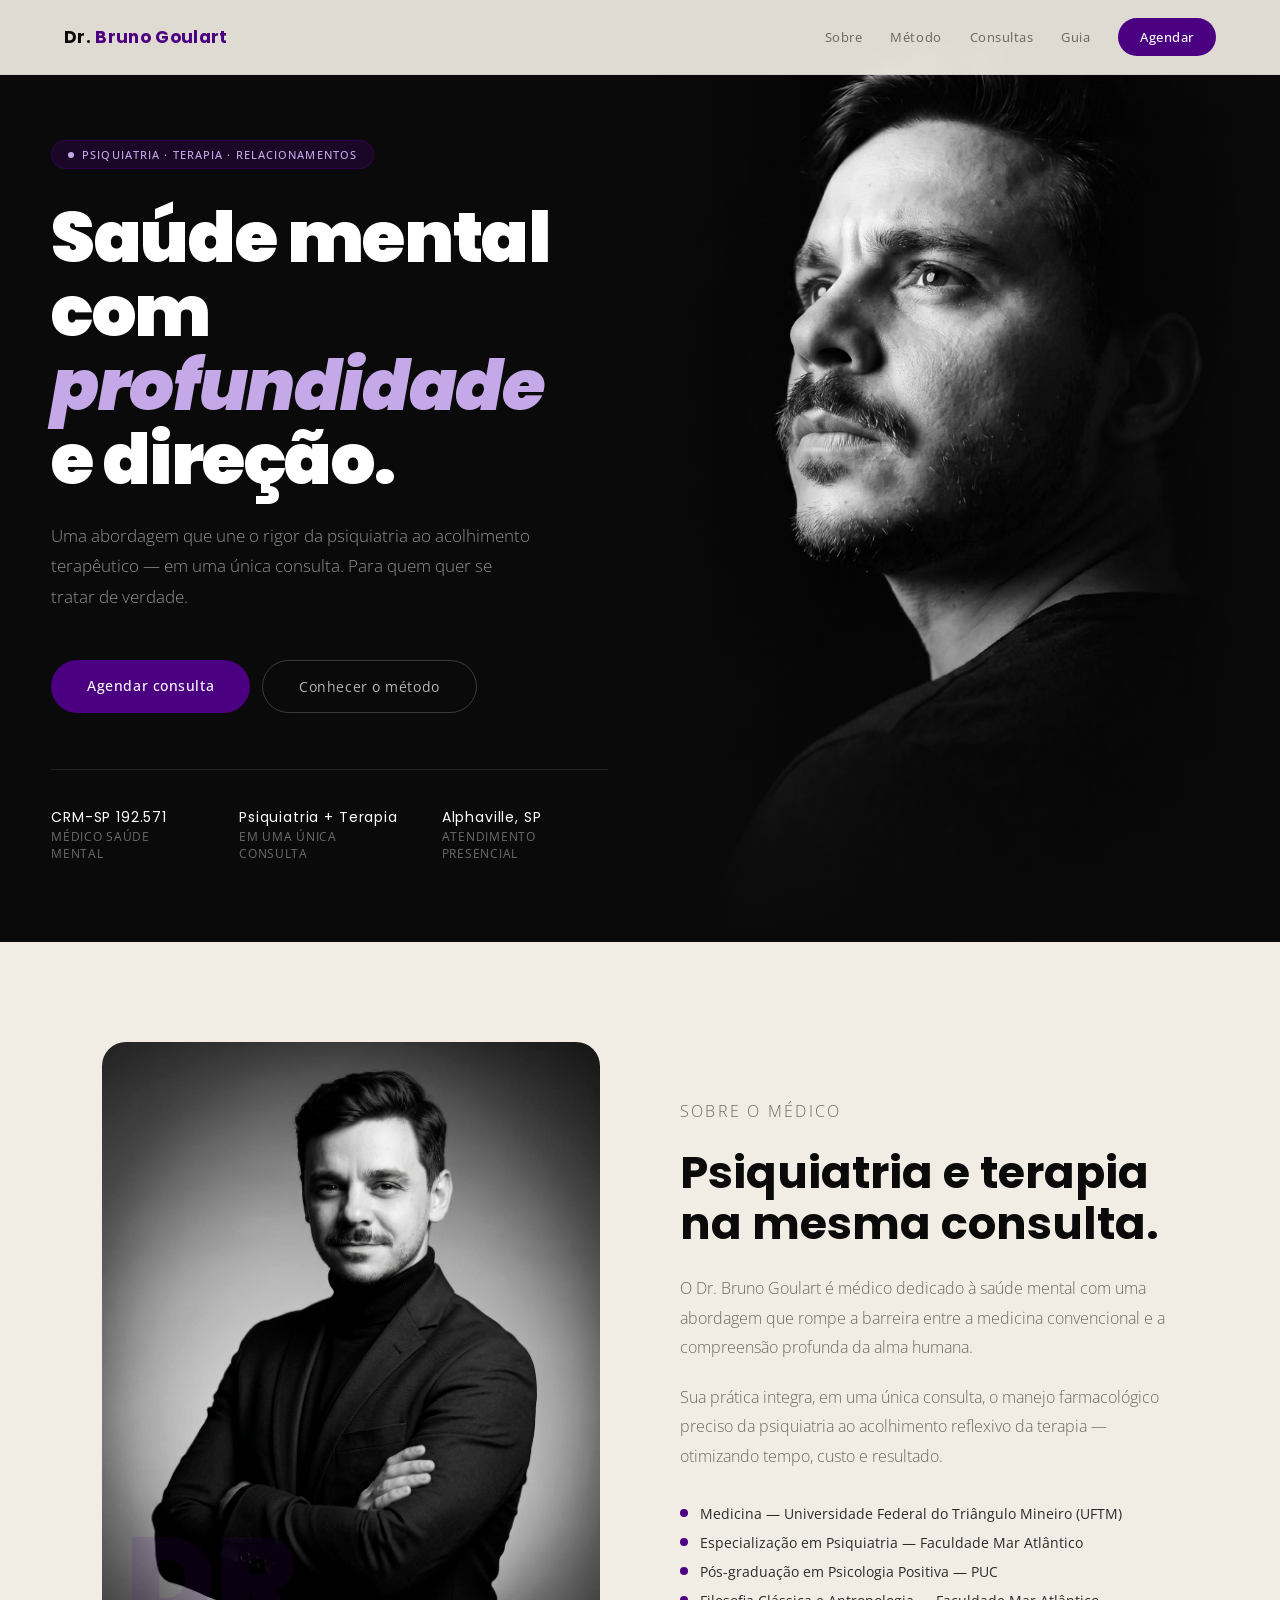
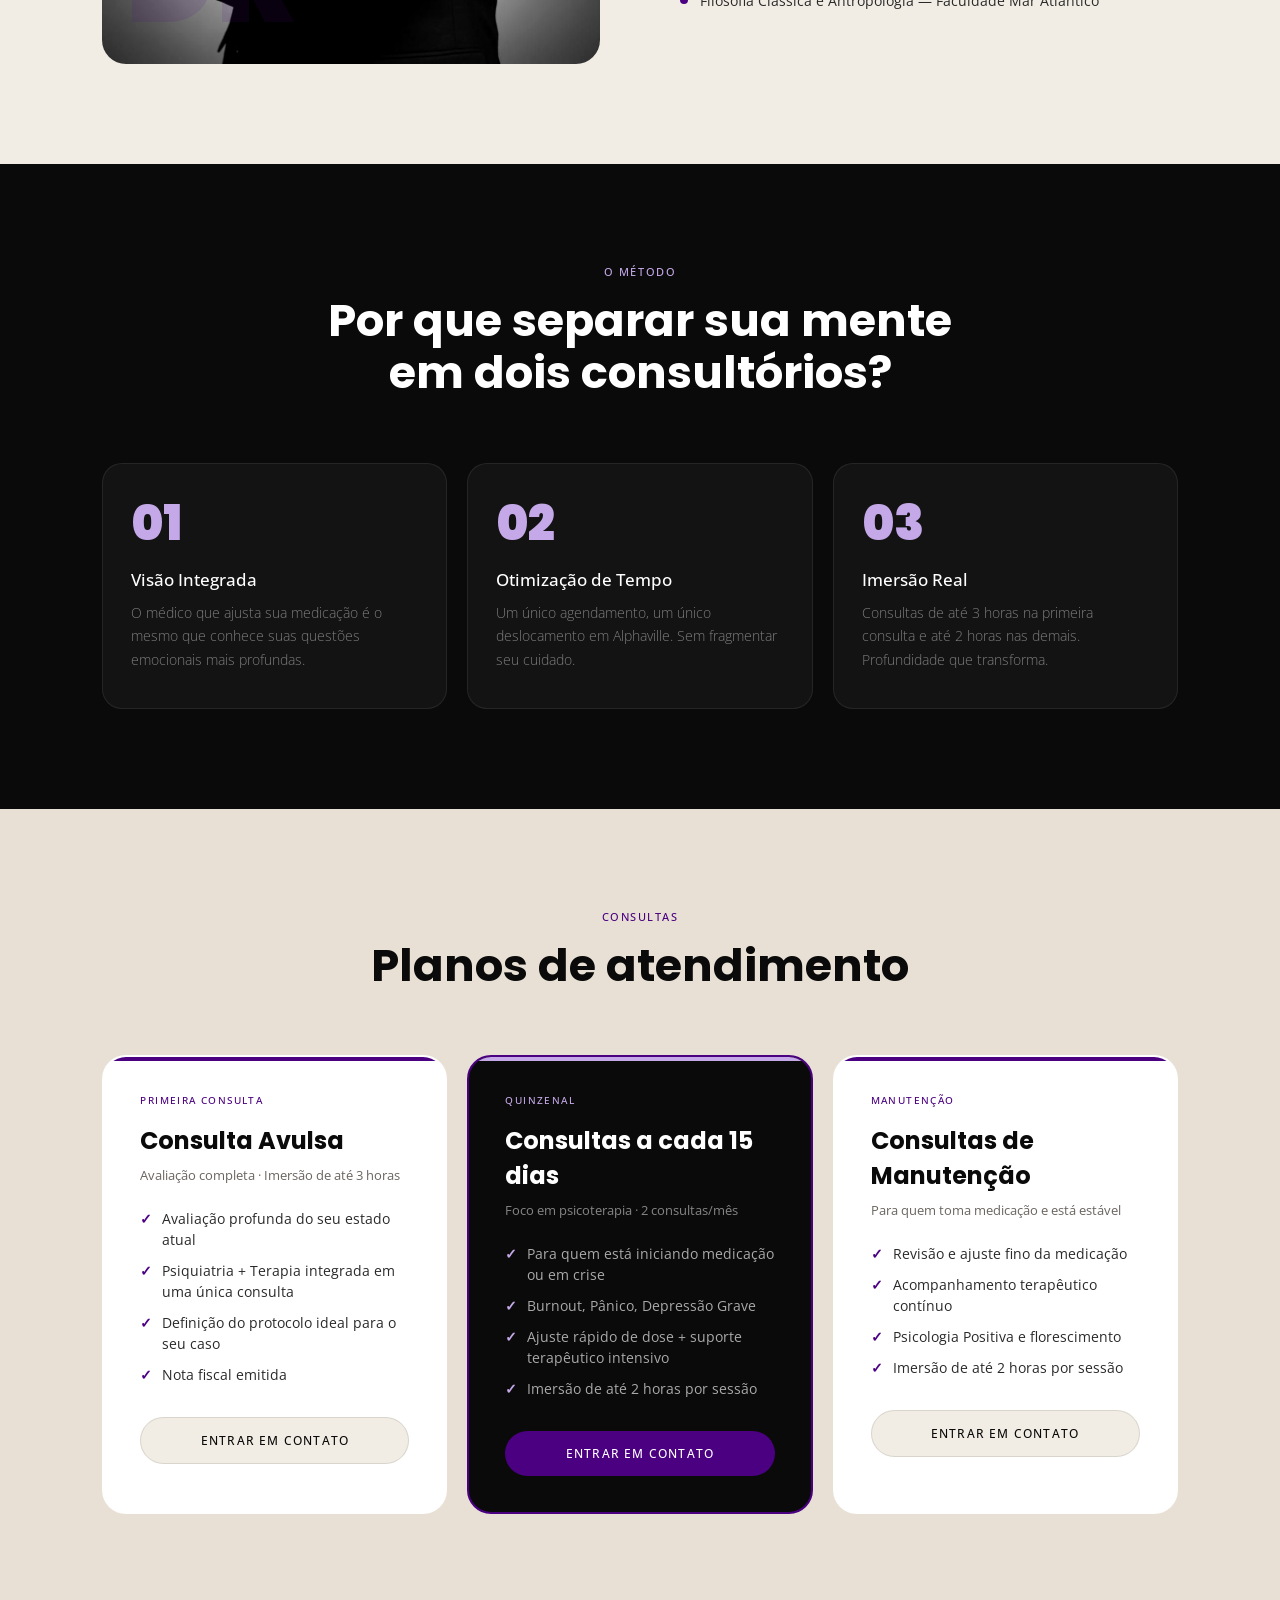
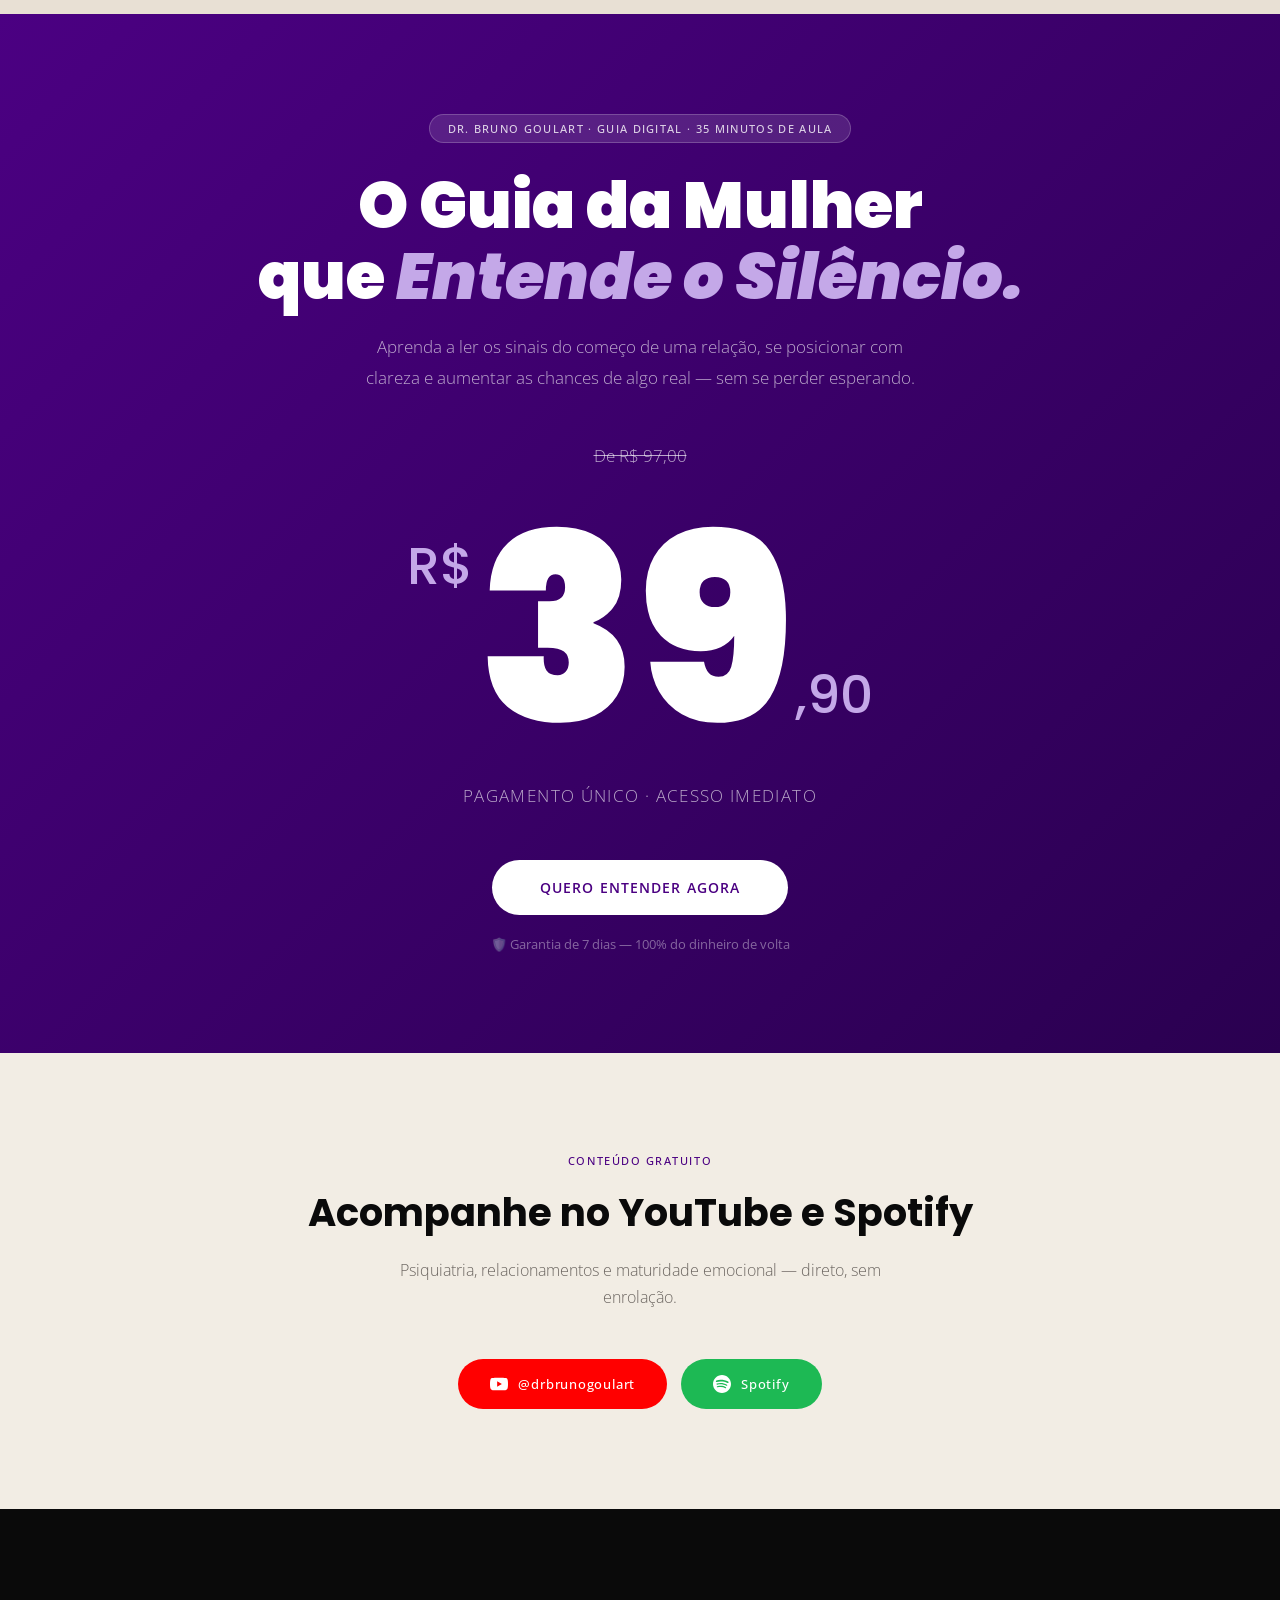
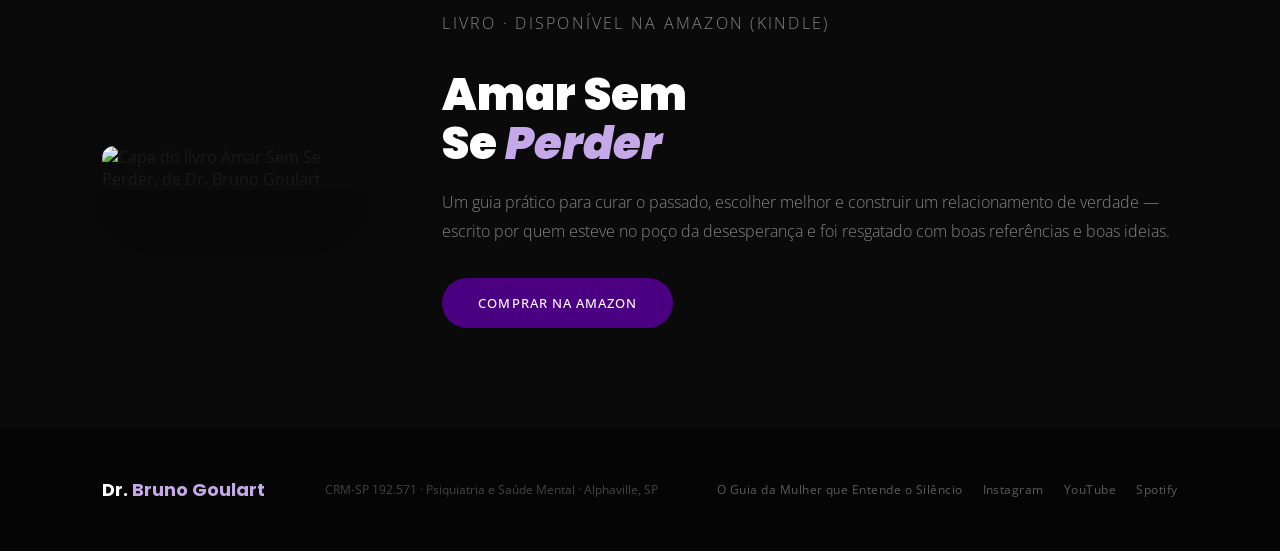
==== commit 6727f234: "Update book section with new content and image" ====
--- a/index.html
+++ b/index.html
@@ -353,16 +353,14 @@
 
 <!-- LIVRO -->
 <section class="livro">
-  <div class="livro-capa" style="background:linear-gradient(165deg,#2a1045 0%,#1a0830 100%);min-height:380px;display:flex;flex-direction:column;align-items:center;justify-content:center;padding:36px 28px;text-align:center;border:1px solid rgba(196,168,232,.2)">
-    <p style="font-family:'Poppins',sans-serif;font-size:13px;font-weight:600;letter-spacing:.06em;color:rgba(255,255,255,.55);text-transform:uppercase;margin-bottom:6px">A Construção</p>
-    <p style="font-family:'Poppins',sans-serif;font-size:34px;font-weight:900;line-height:1.15;color:#fff;margin-bottom:4px">do <em style="font-style:italic;color:#C4A8E8">Nós</em></p>
-    <div style="width:36px;height:1px;background:rgba(196,168,232,.4);margin:24px auto"></div>
-    <p style="font-size:11px;font-weight:500;letter-spacing:.08em;color:rgba(255,255,255,.45);text-transform:uppercase">Dr. Bruno Goulart</p>
+  <div class="livro-capa">
+    <img src="capa-amar-sem-se-perder.jpg" alt="Capa do livro Amar Sem Se Perder, de Dr. Bruno Goulart">
   </div>
   <div>
-    <p class="livro-tag">Livro · Em breve na Amazon</p>
-    <h2>A Construção<br>do <em>Nós</em></h2>
-    <p>O amor além da paixão e da idealização. Um guia para relacionamentos de verdade — escrito por quem esteve no poço da desesperança e foi resgatado com boas referências e boas ideias.</p>
+    <p class="livro-tag">Livro · Disponível na Amazon (Kindle)</p>
+    <h2>Amar Sem<br>Se <em>Perder</em></h2>
+    <p>Um guia prático para curar o passado, escolher melhor e construir um relacionamento de verdade — escrito por quem esteve no poço da desesperança e foi resgatado com boas referências e boas ideias.</p>
+    <a href="#" class="btn-livro" id="link-amazon-livro">Comprar na Amazon</a>
   </div>
 </section>
 
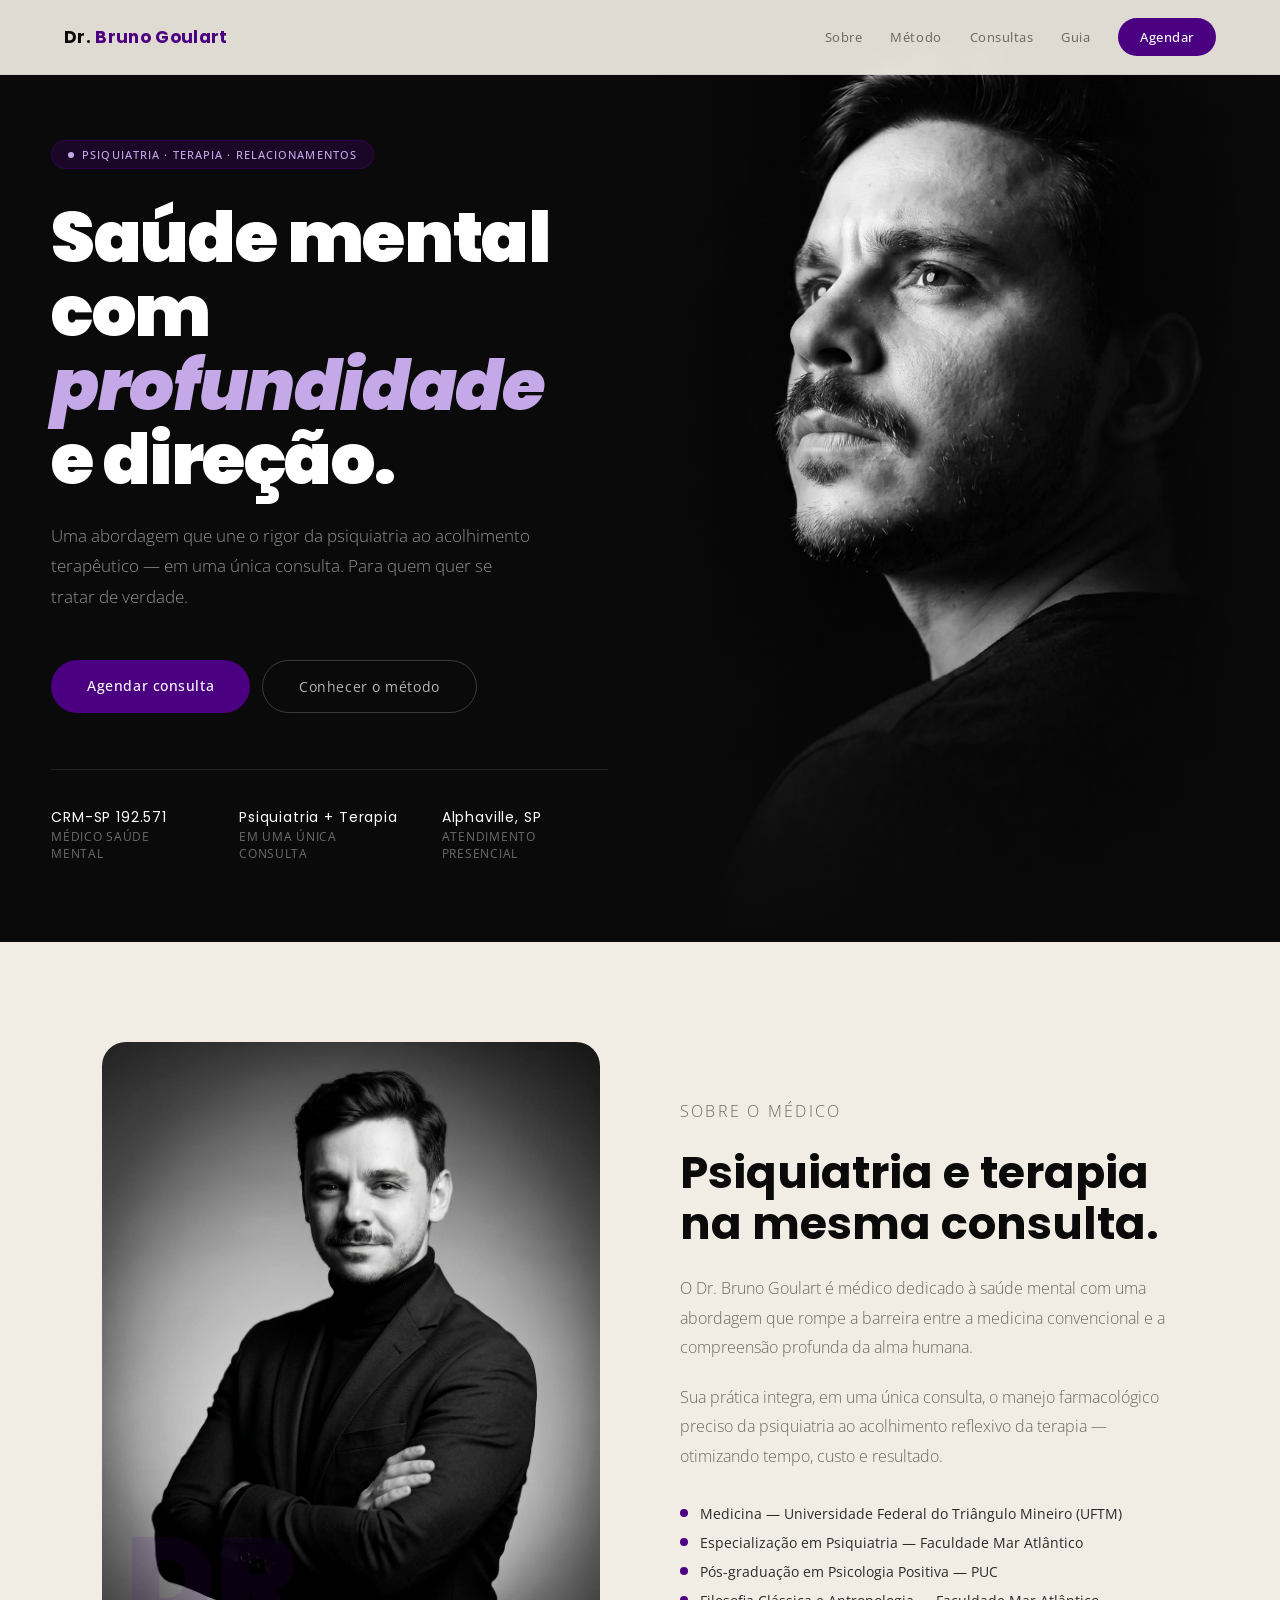
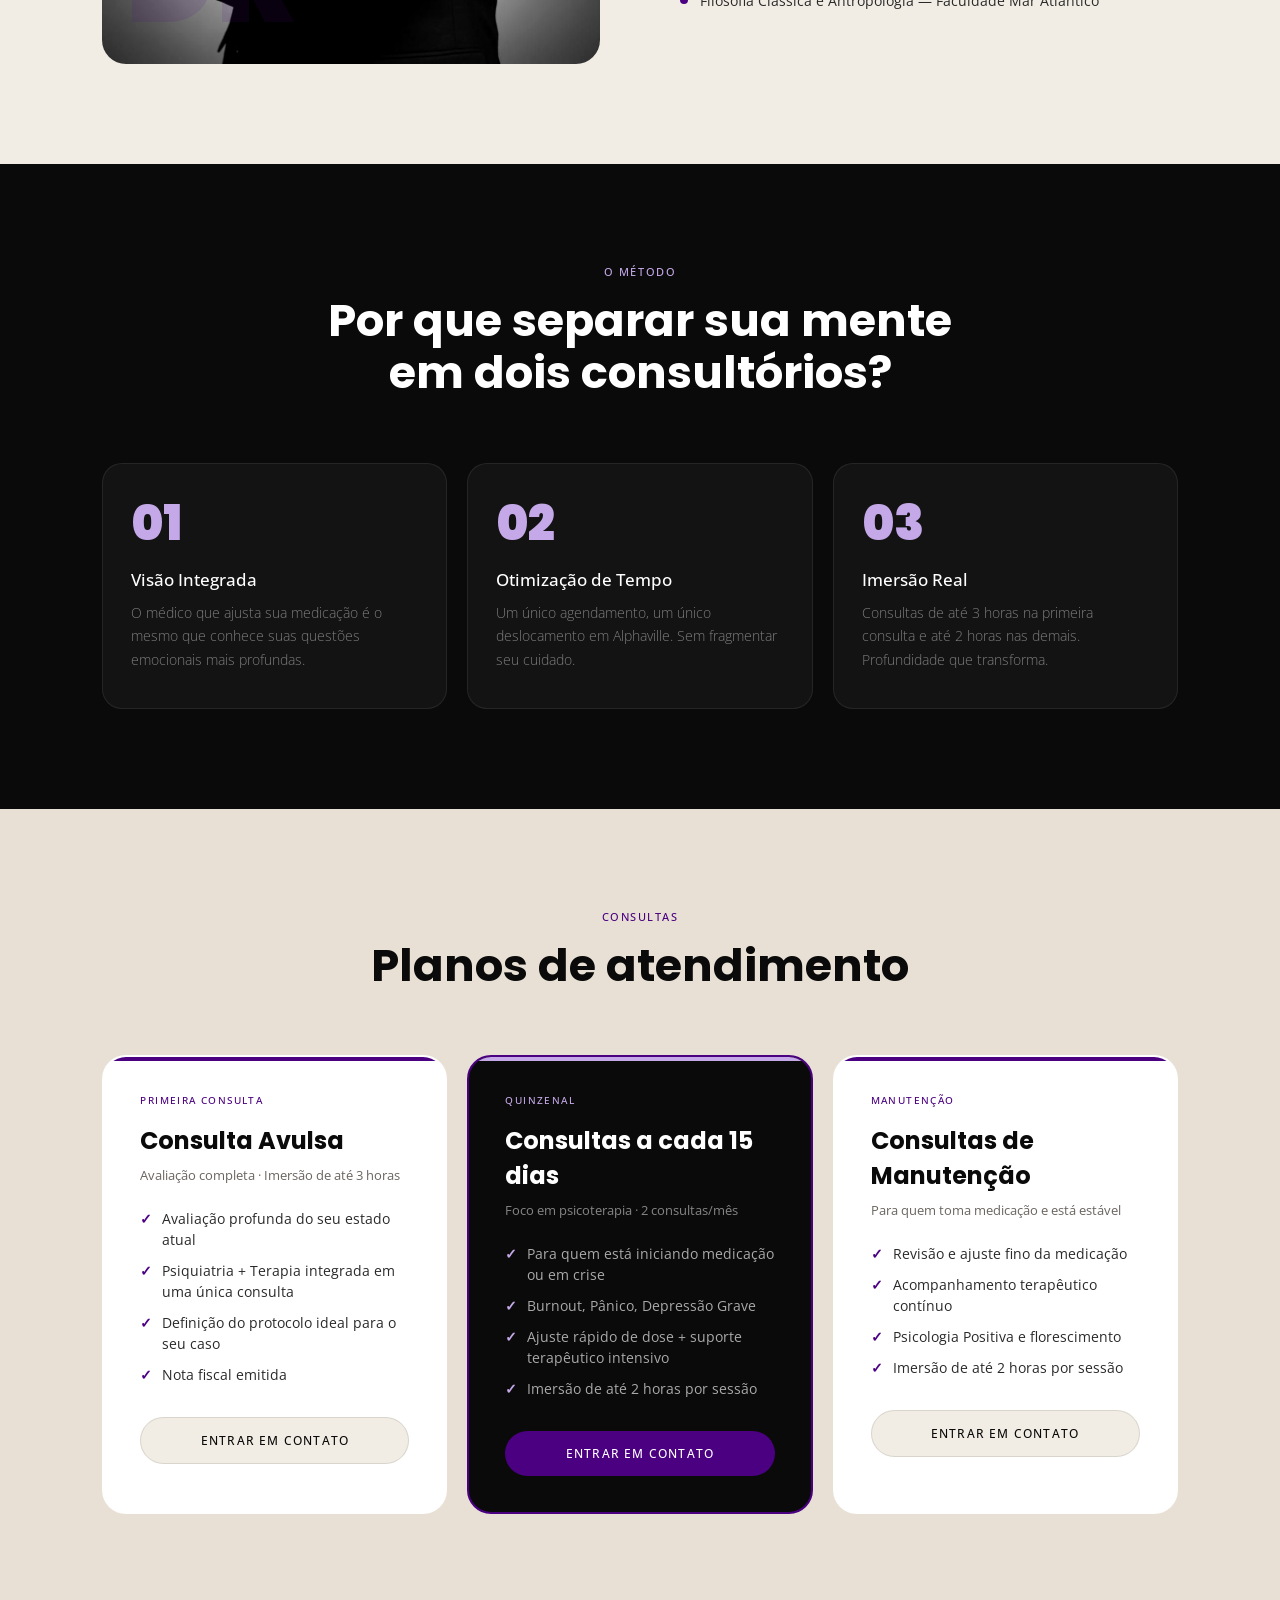
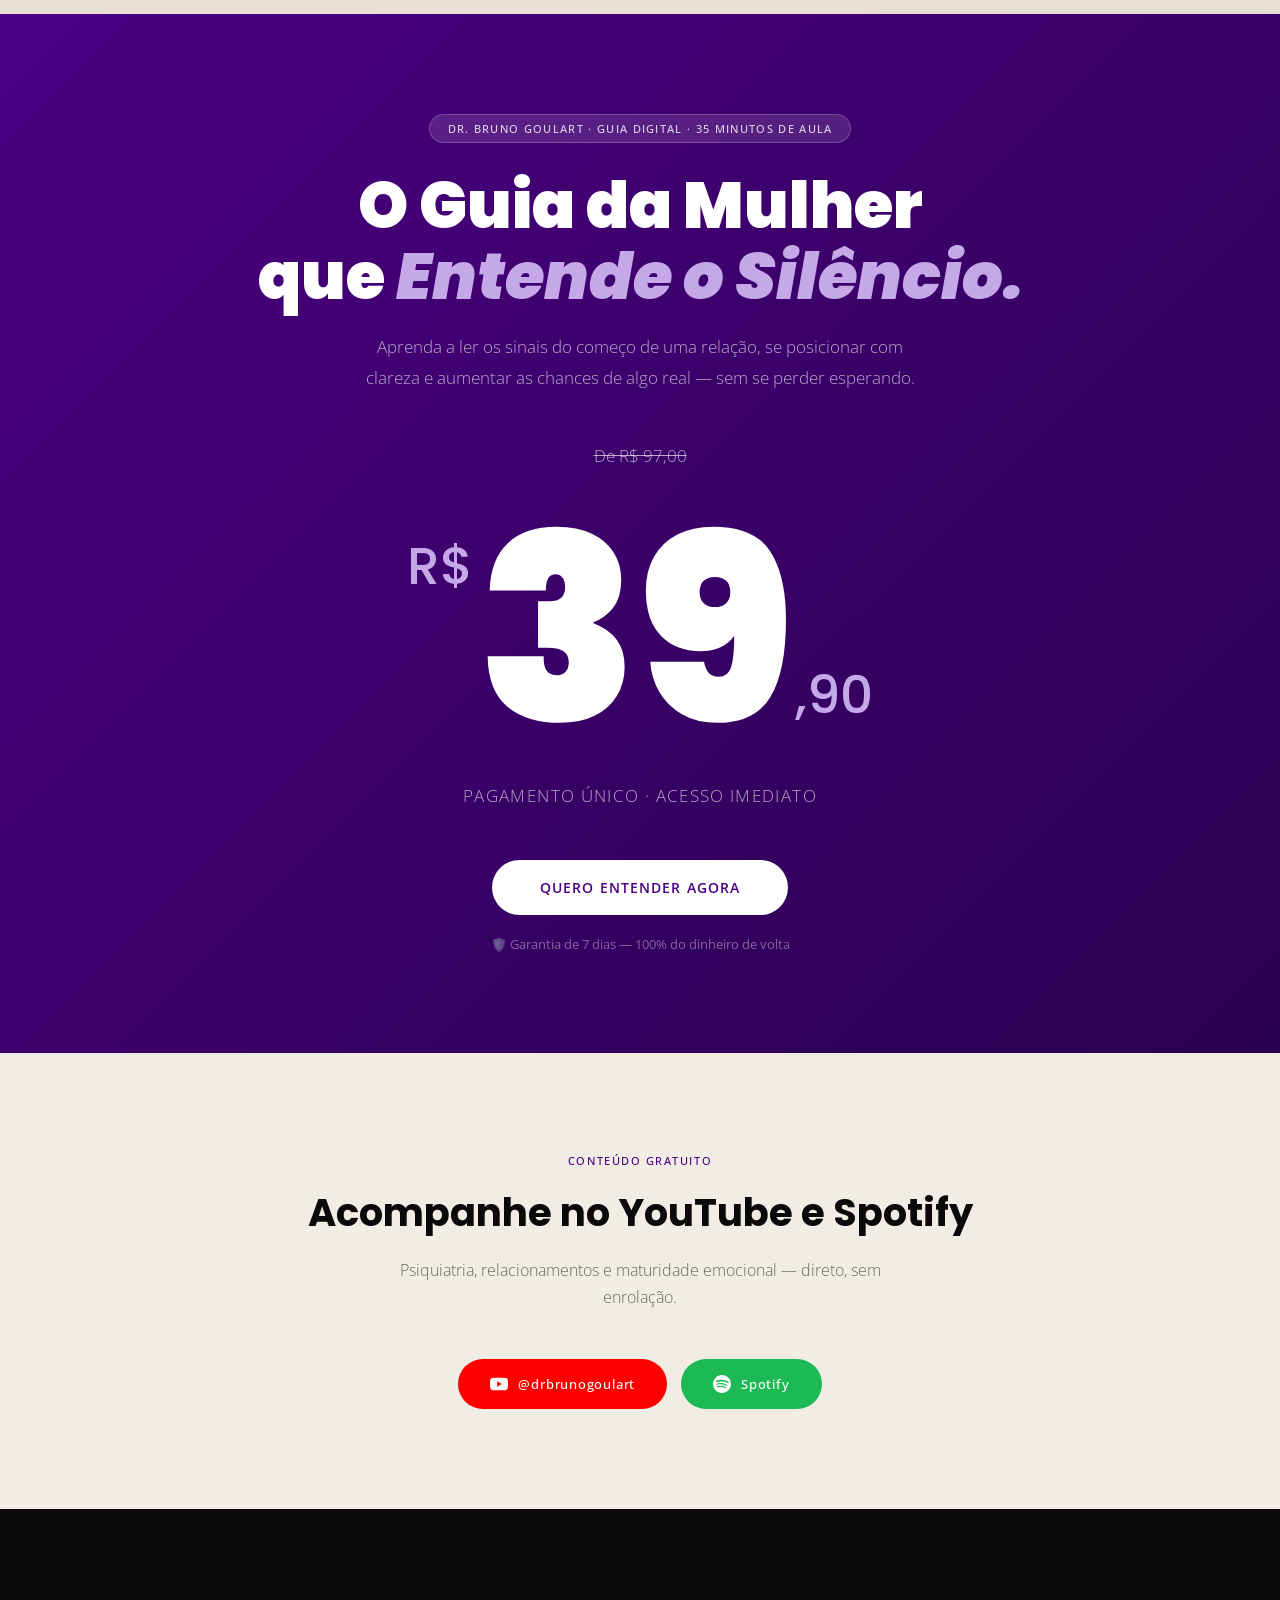
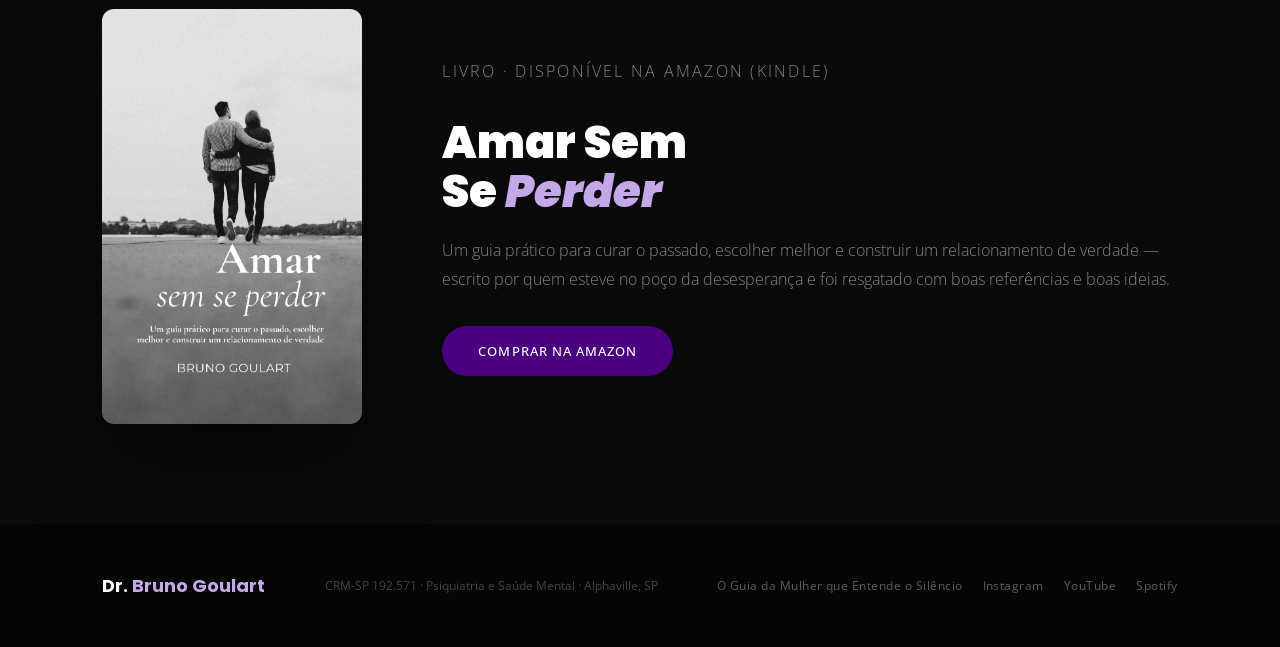
==== commit b7470c64: "Update index.html" ====
--- a/index.html
+++ b/index.html
@@ -24,7 +24,6 @@
 body{font-family:'Open Sans',sans-serif;background:var(--bege);color:var(--text);overflow-x:hidden}
 a{text-decoration:none;color:inherit}
 img{max-width:100%;display:block}
-
 /* NAV */
 nav{position:fixed;top:0;left:0;right:0;z-index:100;padding:18px 5%;display:flex;justify-content:space-between;align-items:center;background:rgba(242,237,228,.92);backdrop-filter:blur(12px);border-bottom:1px solid rgba(0,0,0,.06)}
 .nav-logo{font-family:'Poppins',sans-serif;font-size:17px;font-weight:700;letter-spacing:.02em;color:var(--preto)}
@@ -34,7 +33,6 @@
 .nav-links a:hover{color:var(--preto)}
 .nav-cta{background:var(--roxo)!important;color:#fff!important;padding:10px 22px;border-radius:50px;font-size:13px!important;font-weight:500!important;transition:background .2s!important}
 .nav-cta:hover{background:var(--roxo-light)!important}
-
 /* HERO */
 .hero{min-height:100vh;display:grid;grid-template-columns:1fr 1fr;background:var(--preto);position:relative;overflow:hidden}
 .hero-left{padding:140px 5% 80px 8%;display:flex;flex-direction:column;justify-content:center;position:relative;z-index:2}
@@ -55,7 +53,6 @@
 .hero-right img{width:100%;height:100%;object-fit:cover;object-position:center top;filter:grayscale(100%) contrast(1.05)}
 .hero-right::after{content:'';position:absolute;inset:0;background:linear-gradient(90deg,var(--preto) 0%,transparent 30%,transparent 70%,var(--preto) 100%)}
 .hero-right::before{content:'';position:absolute;inset:0;background:linear-gradient(180deg,transparent 60%,var(--preto) 100%);z-index:1}
-
 /* SOBRE */
 .sobre{padding:100px 8%;background:var(--bege);display:grid;grid-template-columns:1fr 1fr;gap:80px;align-items:center}
 .sobre-img{position:relative;border-radius:24px;overflow:hidden;aspect-ratio:4/5}
@@ -67,7 +64,6 @@
 .sobre-credenciais{display:flex;flex-direction:column;gap:10px;margin-top:32px}
 .cred{display:flex;align-items:flex-start;gap:12px;font-size:14px;color:var(--cinza)}
 .cred-dot{width:8px;height:8px;border-radius:50%;background:var(--roxo);flex-shrink:0;margin-top:5px}
-
 /* METODO */
 .metodo{padding:100px 8%;background:var(--preto)}
 .section-header{text-align:center;margin-bottom:64px}
@@ -81,7 +77,6 @@
 .metodo-num{font-family:'Poppins',sans-serif;font-size:48px;font-weight:900;color:var(--roxo-pale);line-height:1;margin-bottom:20px}
 .metodo-card h3{font-size:17px;font-weight:500;color:#fff;margin-bottom:10px}
 .metodo-card p{font-size:14px;color:rgba(255,255,255,.45);line-height:1.7;font-weight:300}
-
 /* CONSULTAS */
 .consultas{padding:100px 8%;background:var(--bege2)}
 .consultas-grid{display:grid;grid-template-columns:repeat(3,1fr);gap:20px;margin-top:64px}
@@ -105,7 +100,6 @@
 .btn-card:hover{background:var(--roxo);color:#fff;border-color:var(--roxo)}
 .btn-card.inv{background:var(--roxo);color:#fff;border:none}
 .btn-card.inv:hover{background:var(--roxo-light)}
-
 /* GUIA */
 .desafio{padding:100px 8%;background:linear-gradient(135deg,var(--roxo) 0%,#2A0050 100%);position:relative;overflow:hidden}
 .desafio-inner{max-width:860px;margin:0 auto;text-align:center;position:relative;z-index:2}
@@ -120,7 +114,6 @@
 .btn-desafio{display:inline-block;background:#fff;color:var(--roxo);padding:18px 48px;border-radius:50px;font-size:14px;font-weight:600;letter-spacing:.08em;text-transform:uppercase;transition:all .2s}
 .btn-desafio:hover{background:#f0e8ff;transform:translateY(-2px)}
 .garantia{margin-top:20px;font-size:13px;color:rgba(255,255,255,.4);display:flex;align-items:center;gap:8px;justify-content:center}
-
 /* CONTEUDO */
 .conteudo{padding:100px 8%;background:var(--bege);text-align:center}
 .conteudo-btns{display:flex;gap:14px;justify-content:center;flex-wrap:wrap;margin-top:48px}
@@ -128,7 +121,6 @@
 .btn-yt:hover{opacity:.85}
 .btn-sp{display:inline-flex;align-items:center;gap:10px;background:#1DB954;color:#fff;padding:16px 32px;border-radius:50px;font-size:13px;font-weight:500;letter-spacing:.06em;transition:opacity .2s}
 .btn-sp:hover{opacity:.85}
-
 /* LIVRO */
 .livro{padding:100px 8%;background:var(--preto);display:grid;grid-template-columns:auto 1fr;gap:80px;align-items:center}
 .livro-capa{width:260px;flex-shrink:0;border-radius:12px;overflow:hidden;box-shadow:0 40px 80px rgba(0,0,0,.5)}
@@ -139,7 +131,6 @@
 .livro p{font-size:16px;color:rgba(255,255,255,.5);line-height:1.8;margin-bottom:32px;font-weight:300}
 .btn-livro{display:inline-block;background:var(--roxo);color:#fff;padding:16px 36px;border-radius:50px;font-size:13px;font-weight:500;letter-spacing:.08em;text-transform:uppercase;transition:all .2s}
 .btn-livro:hover{background:var(--roxo-light)}
-
 /* FOOTER */
 footer{background:#050505;padding:48px 8%;display:flex;justify-content:space-between;align-items:center;flex-wrap:wrap;gap:24px}
 .footer-logo{font-family:'Poppins',sans-serif;font-size:18px;font-weight:700;color:#fff}
@@ -148,7 +139,6 @@
 .footer-links{display:flex;gap:20px}
 .footer-links a{font-size:12px;color:rgba(255,255,255,.35);transition:color .2s;letter-spacing:.04em}
 .footer-links a:hover{color:#C4A8E8}
-
 @media(max-width:900px){
   nav .nav-links{display:none}
   .hero{grid-template-columns:1fr;min-height:auto}
@@ -191,7 +181,6 @@
 </style>
 </head>
 <body>
-
 <nav>
   <div class="nav-logo">Dr. <span>Bruno Goulart</span></div>
   <div class="nav-links">
@@ -202,7 +191,6 @@
     <a href="https://wa.me/55" class="nav-cta">Agendar</a>
   </div>
 </nav>
-
 <!-- HERO -->
 <section class="hero">
   <div class="hero-left">
@@ -223,7 +211,6 @@
     <img src="bruno1.jpeg" alt="Dr. Bruno Goulart">
   </div>
 </section>
-
 <!-- SOBRE -->
 <section class="sobre" id="sobre">
   <div class="sobre-img">
@@ -242,7 +229,6 @@
     </div>
   </div>
 </section>
-
 <!-- MÉTODO -->
 <section class="metodo" id="metodo">
   <div class="section-header">
@@ -267,7 +253,6 @@
     </div>
   </div>
 </section>
-
 <!-- CONSULTAS -->
 <section class="consultas" id="consultas">
   <div class="section-header">
@@ -313,7 +298,6 @@
     </div>
   </div>
 </section>
-
 <!-- GUIA -->
 <section class="desafio" id="desafio">
   <div class="desafio-inner">
@@ -333,7 +317,6 @@
     <div class="garantia">🛡️ Garantia de 7 dias — 100% do dinheiro de volta</div>
   </div>
 </section>
-
 <!-- CONTEÚDO -->
 <section class="conteudo" id="conteudo">
   <p class="sobre-tag" style="text-align:center">Conteúdo gratuito</p>
@@ -350,7 +333,6 @@
     </a>
   </div>
 </section>
-
 <!-- LIVRO -->
 <section class="livro">
   <div class="livro-capa">
@@ -360,10 +342,9 @@
     <p class="livro-tag">Livro · Disponível na Amazon (Kindle)</p>
     <h2>Amar Sem<br>Se <em>Perder</em></h2>
     <p>Um guia prático para curar o passado, escolher melhor e construir um relacionamento de verdade — escrito por quem esteve no poço da desesperança e foi resgatado com boas referências e boas ideias.</p>
-    <a href="#" class="btn-livro" id="link-amazon-livro">Comprar na Amazon</a>
-  </div>
-</section>
-
+    <a href="https://www.amazon.com.br/Amar-sem-perder-construir-relacionamento-ebook/dp/B0HH9PQ51R" class="btn-livro" id="link-amazon-livro" target="_blank" rel="noopener">Comprar na Amazon</a>
+  </div>
+</section>
 <!-- FOOTER -->
 <footer>
   <div class="footer-logo">Dr. <span>Bruno Goulart</span></div>
@@ -375,6 +356,5 @@
     <a href="https://open.spotify.com/show/drbrunogoulart" target="_blank">Spotify</a>
   </div>
 </footer>
-
 </body>
 </html>
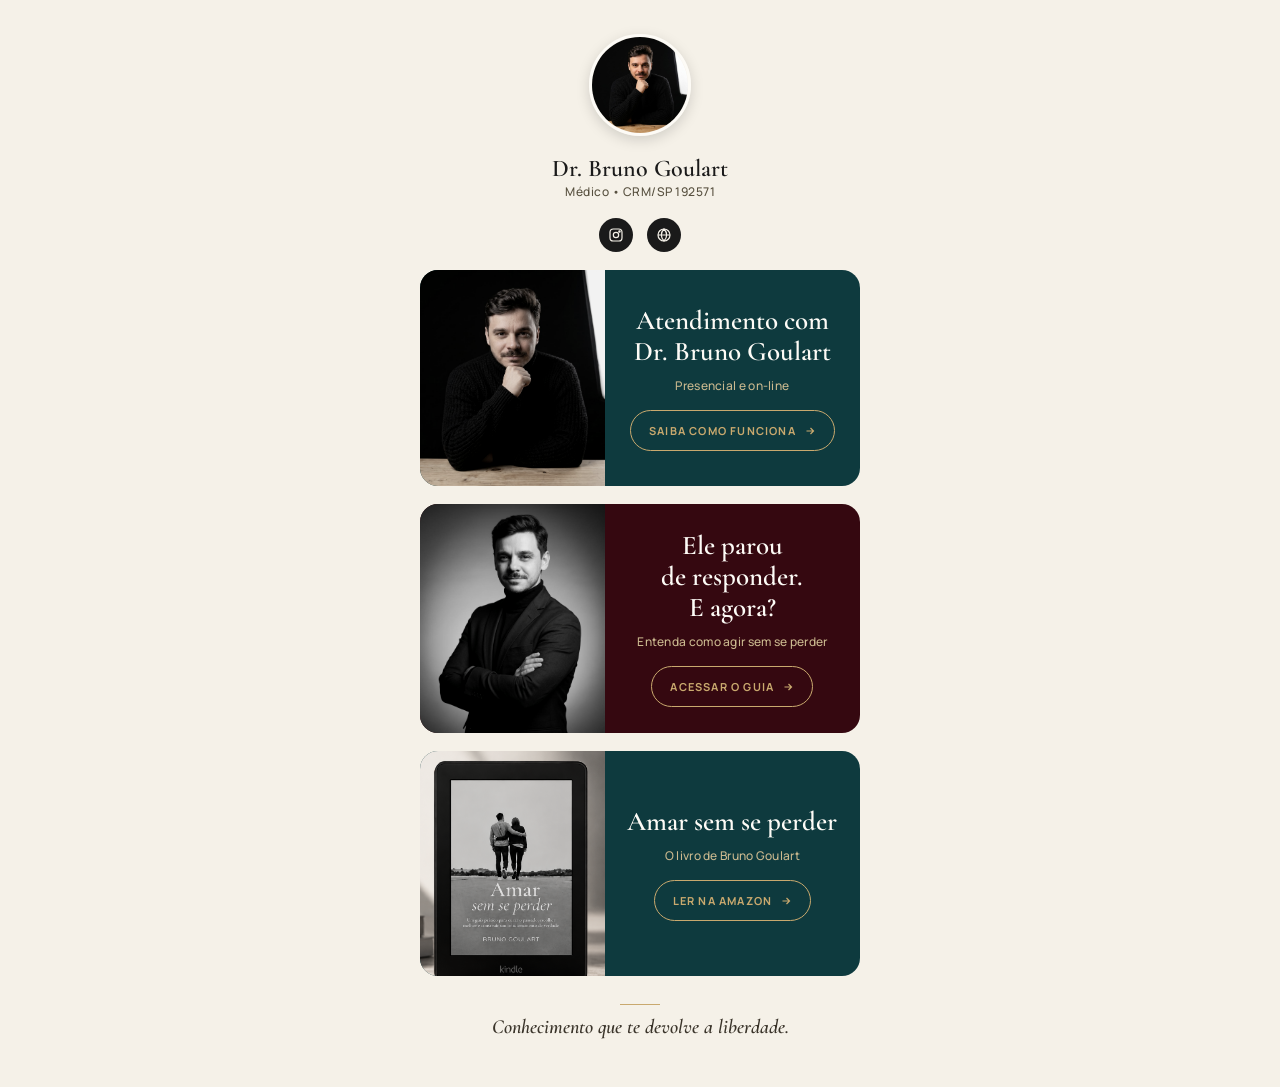
==== commit fbef59bb: "Add files via upload" ====
--- a/index.html
+++ b/index.html
@@ -1,360 +1,108 @@
-<!DOCTYPE html>
+<!doctype html>
 <html lang="pt-BR">
 <head>
-<meta charset="UTF-8">
-<meta name="viewport" content="width=device-width, initial-scale=1.0">
-<title>Dr. Bruno Goulart — Psiquiatria, Saúde Mental e Relacionamentos</title>
-<link href="https://fonts.googleapis.com/css2?family=Open+Sans:wght@300;400;500;600;700;800&family=Poppins:wght@300;400;500;600;700;800;900&family=Montserrat:wght@700;800&display=swap" rel="stylesheet">
+<meta charset="utf-8">
+<meta name="viewport" content="width=device-width, initial-scale=1, viewport-fit=cover">
+<title>Dr. Bruno Goulart</title>
+<link rel="preconnect" href="https://fonts.googleapis.com">
+<link rel="preconnect" href="https://fonts.gstatic.com" crossorigin>
+<link href="https://fonts.googleapis.com/css2?family=Cormorant+Garamond:wght@500;600;700&family=Manrope:wght@400;500;600;700&display=swap" rel="stylesheet">
 <style>
-*{margin:0;padding:0;box-sizing:border-box}
-:root{
-  --bege:#F2EDE4;
-  --bege2:#E8E0D4;
-  --roxo:#4B0082;
-  --roxo-light:#6B2FA0;
-  --roxo-pale:#C4A8E8;
-  --azul:#0047AB;
-  --verm:#8B0000;
-  --preto:#0A0A0A;
-  --cinza:#2A2A2A;
-  --text:#1A1A1A;
-  --muted:#6B6560;
+:root {
+  --bg: #F5F1E8;
+  --ink: #1A1A1A;
+  --muted: #57503F;
+  --accent: #C9A96E;
+  --petroleo: #0E3A3E;
+  --vinho: #350810;
+  --radius: 18px;
+  box-sizing: border-box;
+  padding-top: env(safe-area-inset-top, 0px);
+  padding-bottom: env(safe-area-inset-bottom, 0px);
 }
-html{scroll-behavior:smooth}
-body{font-family:'Open Sans',sans-serif;background:var(--bege);color:var(--text);overflow-x:hidden}
-a{text-decoration:none;color:inherit}
-img{max-width:100%;display:block}
-/* NAV */
-nav{position:fixed;top:0;left:0;right:0;z-index:100;padding:18px 5%;display:flex;justify-content:space-between;align-items:center;background:rgba(242,237,228,.92);backdrop-filter:blur(12px);border-bottom:1px solid rgba(0,0,0,.06)}
-.nav-logo{font-family:'Poppins',sans-serif;font-size:17px;font-weight:700;letter-spacing:.02em;color:var(--preto)}
-.nav-logo span{color:var(--roxo)}
-.nav-links{display:flex;gap:28px;align-items:center}
-.nav-links a{font-size:13px;font-weight:400;color:var(--muted);transition:color .2s;letter-spacing:.04em}
-.nav-links a:hover{color:var(--preto)}
-.nav-cta{background:var(--roxo)!important;color:#fff!important;padding:10px 22px;border-radius:50px;font-size:13px!important;font-weight:500!important;transition:background .2s!important}
-.nav-cta:hover{background:var(--roxo-light)!important}
-/* HERO */
-.hero{min-height:100vh;display:grid;grid-template-columns:1fr 1fr;background:var(--preto);position:relative;overflow:hidden}
-.hero-left{padding:140px 5% 80px 8%;display:flex;flex-direction:column;justify-content:center;position:relative;z-index:2}
-.hero-tag{display:inline-flex;align-items:center;gap:8px;background:rgba(75,0,130,.25);border:1px solid rgba(75,0,130,.4);color:#C4A8E8;font-size:11px;font-weight:500;padding:6px 16px;border-radius:50px;letter-spacing:.1em;text-transform:uppercase;margin-bottom:32px;width:fit-content}
-.hero-tag::before{content:'';width:6px;height:6px;border-radius:50%;background:#C4A8E8}
-.hero h1{font-family:'Poppins',sans-serif;font-size:clamp(44px,5.5vw,76px);font-weight:900;color:#fff;line-height:1.05;margin-bottom:24px;letter-spacing:-.02em}
-.hero h1 em{font-style:italic;color:#C4A8E8}
-.hero-desc{font-size:17px;color:rgba(255,255,255,.55);line-height:1.8;max-width:480px;margin-bottom:48px;font-weight:300}
-.hero-btns{display:flex;gap:12px;flex-wrap:wrap}
-.btn-primary{background:var(--roxo);color:#fff;padding:16px 36px;border-radius:50px;font-size:14px;font-weight:500;letter-spacing:.04em;transition:all .2s;display:inline-block}
-.btn-primary:hover{background:var(--roxo-light);transform:translateY(-1px)}
-.btn-ghost{background:transparent;color:rgba(255,255,255,.7);padding:16px 36px;border-radius:50px;font-size:14px;font-weight:400;border:1px solid rgba(255,255,255,.2);transition:all .2s;display:inline-block;letter-spacing:.04em}
-.btn-ghost:hover{border-color:rgba(255,255,255,.5);color:#fff}
-.hero-stats{display:flex;gap:40px;margin-top:56px;padding-top:40px;border-top:1px solid rgba(255,255,255,.1)}
-.stat-val{font-family:'Poppins',sans-serif;font-size:32px;font-weight:700;color:#fff;line-height:1}
-.stat-label{font-size:12px;color:rgba(255,255,255,.4);margin-top:4px;letter-spacing:.06em;text-transform:uppercase}
-.hero-right{position:relative;overflow:hidden}
-.hero-right img{width:100%;height:100%;object-fit:cover;object-position:center top;filter:grayscale(100%) contrast(1.05)}
-.hero-right::after{content:'';position:absolute;inset:0;background:linear-gradient(90deg,var(--preto) 0%,transparent 30%,transparent 70%,var(--preto) 100%)}
-.hero-right::before{content:'';position:absolute;inset:0;background:linear-gradient(180deg,transparent 60%,var(--preto) 100%);z-index:1}
-/* SOBRE */
-.sobre{padding:100px 8%;background:var(--bege);display:grid;grid-template-columns:1fr 1fr;gap:80px;align-items:center}
-.sobre-img{position:relative;border-radius:24px;overflow:hidden;aspect-ratio:4/5}
-.sobre-img img{width:100%;height:100%;object-fit:cover;object-position:center top;filter:grayscale(20%) contrast(1.05)}
-.sobre-img::after{content:'DR';position:absolute;bottom:24px;left:24px;font-family:'Poppins',sans-serif;font-size:120px;font-weight:900;color:rgba(75,0,130,.12);line-height:1;pointer-events:none}
-.sobre-tag{font-size:11px;font-weight:500;letter-spacing:.14em;text-transform:uppercase;color:var(--roxo);margin-bottom:16px}
-.sobre h2{font-family:'Poppins',sans-serif;font-size:clamp(32px,3.5vw,48px);font-weight:700;color:var(--preto);line-height:1.15;margin-bottom:24px}
-.sobre p{font-size:16px;color:var(--muted);line-height:1.85;margin-bottom:20px;font-weight:300}
-.sobre-credenciais{display:flex;flex-direction:column;gap:10px;margin-top:32px}
-.cred{display:flex;align-items:flex-start;gap:12px;font-size:14px;color:var(--cinza)}
-.cred-dot{width:8px;height:8px;border-radius:50%;background:var(--roxo);flex-shrink:0;margin-top:5px}
-/* METODO */
-.metodo{padding:100px 8%;background:var(--preto)}
-.section-header{text-align:center;margin-bottom:64px}
-.section-tag{font-size:11px;font-weight:500;letter-spacing:.14em;text-transform:uppercase;color:#C4A8E8;margin-bottom:16px}
-.section-tag.dark{color:var(--roxo)}
-.section-h2{font-family:'Poppins',sans-serif;font-size:clamp(32px,3.5vw,52px);font-weight:700;color:#fff;line-height:1.15}
-.section-h2.dark{color:var(--preto)}
-.metodo-grid{display:grid;grid-template-columns:repeat(3,1fr);gap:20px}
-.metodo-card{background:rgba(255,255,255,.04);border:1px solid rgba(255,255,255,.08);border-radius:20px;padding:36px 28px;transition:all .25s}
-.metodo-card:hover{background:rgba(75,0,130,.12);border-color:rgba(75,0,130,.3);transform:translateY(-4px)}
-.metodo-num{font-family:'Poppins',sans-serif;font-size:48px;font-weight:900;color:var(--roxo-pale);line-height:1;margin-bottom:20px}
-.metodo-card h3{font-size:17px;font-weight:500;color:#fff;margin-bottom:10px}
-.metodo-card p{font-size:14px;color:rgba(255,255,255,.45);line-height:1.7;font-weight:300}
-/* CONSULTAS */
-.consultas{padding:100px 8%;background:var(--bege2)}
-.consultas-grid{display:grid;grid-template-columns:repeat(3,1fr);gap:20px;margin-top:64px}
-.consulta-card{background:#fff;border-radius:24px;padding:36px;transition:all .25s;border:2px solid transparent;position:relative;overflow:hidden}
-.consulta-card::before{content:'';position:absolute;top:0;left:0;right:0;height:4px;background:var(--roxo)}
-.consulta-card.destaque{border-color:var(--roxo);background:var(--preto)}
-.consulta-card.destaque::before{background:#C4A8E8}
-.consulta-card:hover{transform:translateY(-4px);box-shadow:0 20px 60px rgba(0,0,0,.1)}
-.consulta-label{font-size:10px;font-weight:500;letter-spacing:.14em;text-transform:uppercase;color:var(--roxo);margin-bottom:16px}
-.consulta-card.destaque .consulta-label{color:#C4A8E8}
-.consulta-card h3{font-family:'Poppins',sans-serif;font-size:24px;font-weight:700;color:var(--preto);margin-bottom:8px}
-.consulta-card.destaque h3{color:#fff}
-.consulta-freq{font-size:13px;color:var(--muted);margin-bottom:24px}
-.consulta-card.destaque .consulta-freq{color:rgba(255,255,255,.5)}
-.consulta-features{list-style:none;display:flex;flex-direction:column;gap:10px;margin-bottom:32px}
-.consulta-features li{font-size:14px;color:var(--cinza);display:flex;gap:10px;align-items:flex-start;line-height:1.5}
-.consulta-card.destaque .consulta-features li{color:rgba(255,255,255,.65)}
-.consulta-features li::before{content:'✓';color:var(--roxo);font-weight:700;flex-shrink:0}
-.consulta-card.destaque .consulta-features li::before{color:#C4A8E8}
-.btn-card{display:block;text-align:center;background:var(--bege);color:var(--preto);padding:14px;font-size:12px;font-weight:500;letter-spacing:.1em;text-transform:uppercase;border-radius:50px;transition:all .2s;border:1px solid rgba(0,0,0,.1)}
-.btn-card:hover{background:var(--roxo);color:#fff;border-color:var(--roxo)}
-.btn-card.inv{background:var(--roxo);color:#fff;border:none}
-.btn-card.inv:hover{background:var(--roxo-light)}
-/* GUIA */
-.desafio{padding:100px 8%;background:linear-gradient(135deg,var(--roxo) 0%,#2A0050 100%);position:relative;overflow:hidden}
-.desafio-inner{max-width:860px;margin:0 auto;text-align:center;position:relative;z-index:2}
-.desafio-tag{display:inline-block;background:rgba(255,255,255,.12);border:1px solid rgba(255,255,255,.2);color:rgba(255,255,255,.8);font-size:11px;font-weight:500;padding:6px 18px;border-radius:50px;letter-spacing:.12em;text-transform:uppercase;margin-bottom:28px}
-.desafio h2{font-family:'Poppins',sans-serif;font-size:clamp(36px,5vw,64px);font-weight:900;color:#fff;margin-bottom:20px;line-height:1.1}
-.desafio h2 em{font-style:italic;color:#C4A8E8}
-.desafio p{font-size:17px;color:rgba(255,255,255,.65);max-width:560px;margin:0 auto 48px;line-height:1.8;font-weight:300}
-.desafio-preco{margin-bottom:40px}
-.preco-de{font-size:14px;color:rgba(255,255,255,.35);text-decoration:line-through;margin-bottom:4px}
-.preco-val{font-family:'Poppins',sans-serif;font-size:260px!important;font-weight:900;color:#fff;line-height:.85;display:flex;align-items:center;justify-content:center;gap:0}
-.preco-obs{font-size:12px;color:rgba(255,255,255,.35);margin-top:80px;letter-spacing:.08em;text-transform:uppercase}
-.btn-desafio{display:inline-block;background:#fff;color:var(--roxo);padding:18px 48px;border-radius:50px;font-size:14px;font-weight:600;letter-spacing:.08em;text-transform:uppercase;transition:all .2s}
-.btn-desafio:hover{background:#f0e8ff;transform:translateY(-2px)}
-.garantia{margin-top:20px;font-size:13px;color:rgba(255,255,255,.4);display:flex;align-items:center;gap:8px;justify-content:center}
-/* CONTEUDO */
-.conteudo{padding:100px 8%;background:var(--bege);text-align:center}
-.conteudo-btns{display:flex;gap:14px;justify-content:center;flex-wrap:wrap;margin-top:48px}
-.btn-yt{display:inline-flex;align-items:center;gap:10px;background:#FF0000;color:#fff;padding:16px 32px;border-radius:50px;font-size:13px;font-weight:500;letter-spacing:.06em;transition:opacity .2s}
-.btn-yt:hover{opacity:.85}
-.btn-sp{display:inline-flex;align-items:center;gap:10px;background:#1DB954;color:#fff;padding:16px 32px;border-radius:50px;font-size:13px;font-weight:500;letter-spacing:.06em;transition:opacity .2s}
-.btn-sp:hover{opacity:.85}
-/* LIVRO */
-.livro{padding:100px 8%;background:var(--preto);display:grid;grid-template-columns:auto 1fr;gap:80px;align-items:center}
-.livro-capa{width:260px;flex-shrink:0;border-radius:12px;overflow:hidden;box-shadow:0 40px 80px rgba(0,0,0,.5)}
-.livro-capa img{width:100%;height:100%;object-fit:cover}
-.livro-tag{font-size:11px;font-weight:500;letter-spacing:.14em;text-transform:uppercase;color:#C4A8E8;margin-bottom:16px}
-.livro h2{font-family:'Poppins',sans-serif;font-size:clamp(32px,3.5vw,52px);font-weight:900;color:#fff;line-height:1.1;margin-bottom:20px}
-.livro h2 em{font-style:italic;color:#C4A8E8}
-.livro p{font-size:16px;color:rgba(255,255,255,.5);line-height:1.8;margin-bottom:32px;font-weight:300}
-.btn-livro{display:inline-block;background:var(--roxo);color:#fff;padding:16px 36px;border-radius:50px;font-size:13px;font-weight:500;letter-spacing:.08em;text-transform:uppercase;transition:all .2s}
-.btn-livro:hover{background:var(--roxo-light)}
-/* FOOTER */
-footer{background:#050505;padding:48px 8%;display:flex;justify-content:space-between;align-items:center;flex-wrap:wrap;gap:24px}
-.footer-logo{font-family:'Poppins',sans-serif;font-size:18px;font-weight:700;color:#fff}
-.footer-logo span{color:#C4A8E8}
-footer p{font-size:12px;color:rgba(255,255,255,.25);line-height:1.8}
-.footer-links{display:flex;gap:20px}
-.footer-links a{font-size:12px;color:rgba(255,255,255,.35);transition:color .2s;letter-spacing:.04em}
-.footer-links a:hover{color:#C4A8E8}
-@media(max-width:900px){
-  nav .nav-links{display:none}
-  .hero{grid-template-columns:1fr;min-height:auto}
-  .hero-right{height:55vw;order:-1}
-  .hero-left{padding:80px 6% 50px}
-  .hero h1{font-size:clamp(36px,10vw,56px)}
-  .hero-desc{font-size:15px;margin-bottom:32px}
-  .hero-btns{flex-direction:column;align-items:flex-start;gap:12px}
-  .btn-primary,.btn-ghost{width:100%;text-align:center}
-  .hero-stats{flex-direction:column;gap:16px;margin-top:36px;padding-top:28px}
-  .stat-val{font-size:13px}
-  .sobre,.livro{grid-template-columns:1fr;gap:40px}
-  .sobre-img{aspect-ratio:4/3}
-  .sobre{padding:60px 6%}
-  .sobre h2{font-size:28px}
-  .metodo{padding:60px 6%}
-  .metodo-grid{grid-template-columns:1fr;gap:14px}
-  .consultas{padding:60px 6%}
-  .consultas-grid{grid-template-columns:1fr;gap:14px}
-  .desafio{padding:60px 6%}
-  .desafio h2{font-size:clamp(32px,8vw,52px)}
-  .desafio p{font-size:15px}
-  .preco-val{font-size:120px!important}
-  .conteudo{padding:60px 6%}
-  .conteudo-btns{flex-direction:column;align-items:center}
-  .livro{padding:60px 6%;grid-template-columns:1fr}
-  .livro-capa{width:160px;margin:0 auto}
-  footer{flex-direction:column;text-align:center;padding:32px 6%;gap:16px}
-  .footer-links{flex-wrap:wrap;justify-content:center}
+@media (prefers-color-scheme: dark) {
+  :root:not([data-theme="light"]) { --bg: #17140F; --ink: #F3EFE6; --muted: #C9C2AE; }
 }
-@media(max-width:480px){
-  .hero-left{padding:80px 5% 40px}
-  .hero h1{font-size:clamp(32px,9vw,44px)}
-  .sobre,.metodo,.consultas,.desafio,.conteudo,.livro{padding-left:5%;padding-right:5%}
-  .metodo-card{padding:24px 20px}
-  .consulta-card{padding:24px 20px}
-  .hero-right{height:60vw}
-  .nav-logo{font-size:15px}
-}
+:root[data-theme="dark"] { --bg: #17140F; --ink: #F3EFE6; --muted: #C9C2AE; }
+html { scroll-padding-top: env(safe-area-inset-top, 0px); height: 100%; }
+body { margin: 0; min-height: 100%; background: var(--bg); font-family: "Manrope", sans-serif; display: flex; justify-content: center; }
+a { text-decoration: none; }
+.page { width: 100%; max-width: 480px; box-sizing: border-box; padding: 34px 20px 48px; display: flex; flex-direction: column; align-items: center; gap: 18px; }
+.avatar { width: 96px; height: 96px; border-radius: 50%; object-fit: cover; object-position: 50% 18%; border: 3px solid #FDFBF6; box-shadow: 0 4px 14px rgba(0,0,0,0.15); }
+.name { font-family: "Cormorant Garamond", serif; font-size: 24px; font-weight: 600; color: var(--ink); text-align: center; }
+.title { font-family: "Manrope", sans-serif; font-size: 12px; font-weight: 500; letter-spacing: 0.5px; color: var(--muted); text-align: center; }
+.socials { display: flex; gap: 14px; }
+.social-btn { width: 34px; height: 34px; border-radius: 50%; background: var(--ink); display: flex; align-items: center; justify-content: center; }
+.social-btn svg { stroke: var(--bg); }
+.link-card { width: 100%; min-height: 216px; border-radius: var(--radius); overflow: hidden; display: flex; transition: transform .15s ease; }
+.link-card:active { transform: scale(0.98); }
+.link-card img { width: 42%; height: auto; object-fit: cover; display: block; filter: grayscale(55%) contrast(1.05) brightness(0.95); }
+.link-card .text { flex: 1; display: flex; flex-direction: column; align-items: center; justify-content: center; text-align: center; padding: 20px 16px; gap: 10px; }
+.link-card .text .t { font-family: "Cormorant Garamond", serif; font-size: 27px; font-weight: 600; color: #FDFBF6; line-height: 1.15; }
+.link-card .text .sub { font-family: "Manrope", sans-serif; font-size: 12px; font-weight: 500; color: #CBB98F; letter-spacing: 0.3px; }
+.cta { margin-top: 6px; display: inline-flex; align-items: center; gap: 8px; padding: 12px 18px; border-radius: 30px; border: 1.5px solid var(--accent); color: var(--accent); font-family: "Manrope", sans-serif; font-size: 11px; font-weight: 700; letter-spacing: 1.2px; }
+.footer-wrap { margin-top: 10px; width: 100%; display: flex; flex-direction: column; align-items: center; gap: 10px; }
+.rule { width: 40px; height: 1px; background: var(--accent); }
+.footer { font-family: "Cormorant Garamond", serif; font-size: 20px; font-style: italic; font-weight: 600; color: #3A342A; text-align: center; }
 </style>
 </head>
 <body>
-<nav>
-  <div class="nav-logo">Dr. <span>Bruno Goulart</span></div>
-  <div class="nav-links">
-    <a href="#sobre">Sobre</a>
-    <a href="#metodo">Método</a>
-    <a href="#consultas">Consultas</a>
-    <a href="#desafio">Guia</a>
-    <a href="https://wa.me/55" class="nav-cta">Agendar</a>
+<div class="page">
+
+  <img class="avatar" src="[data-uri]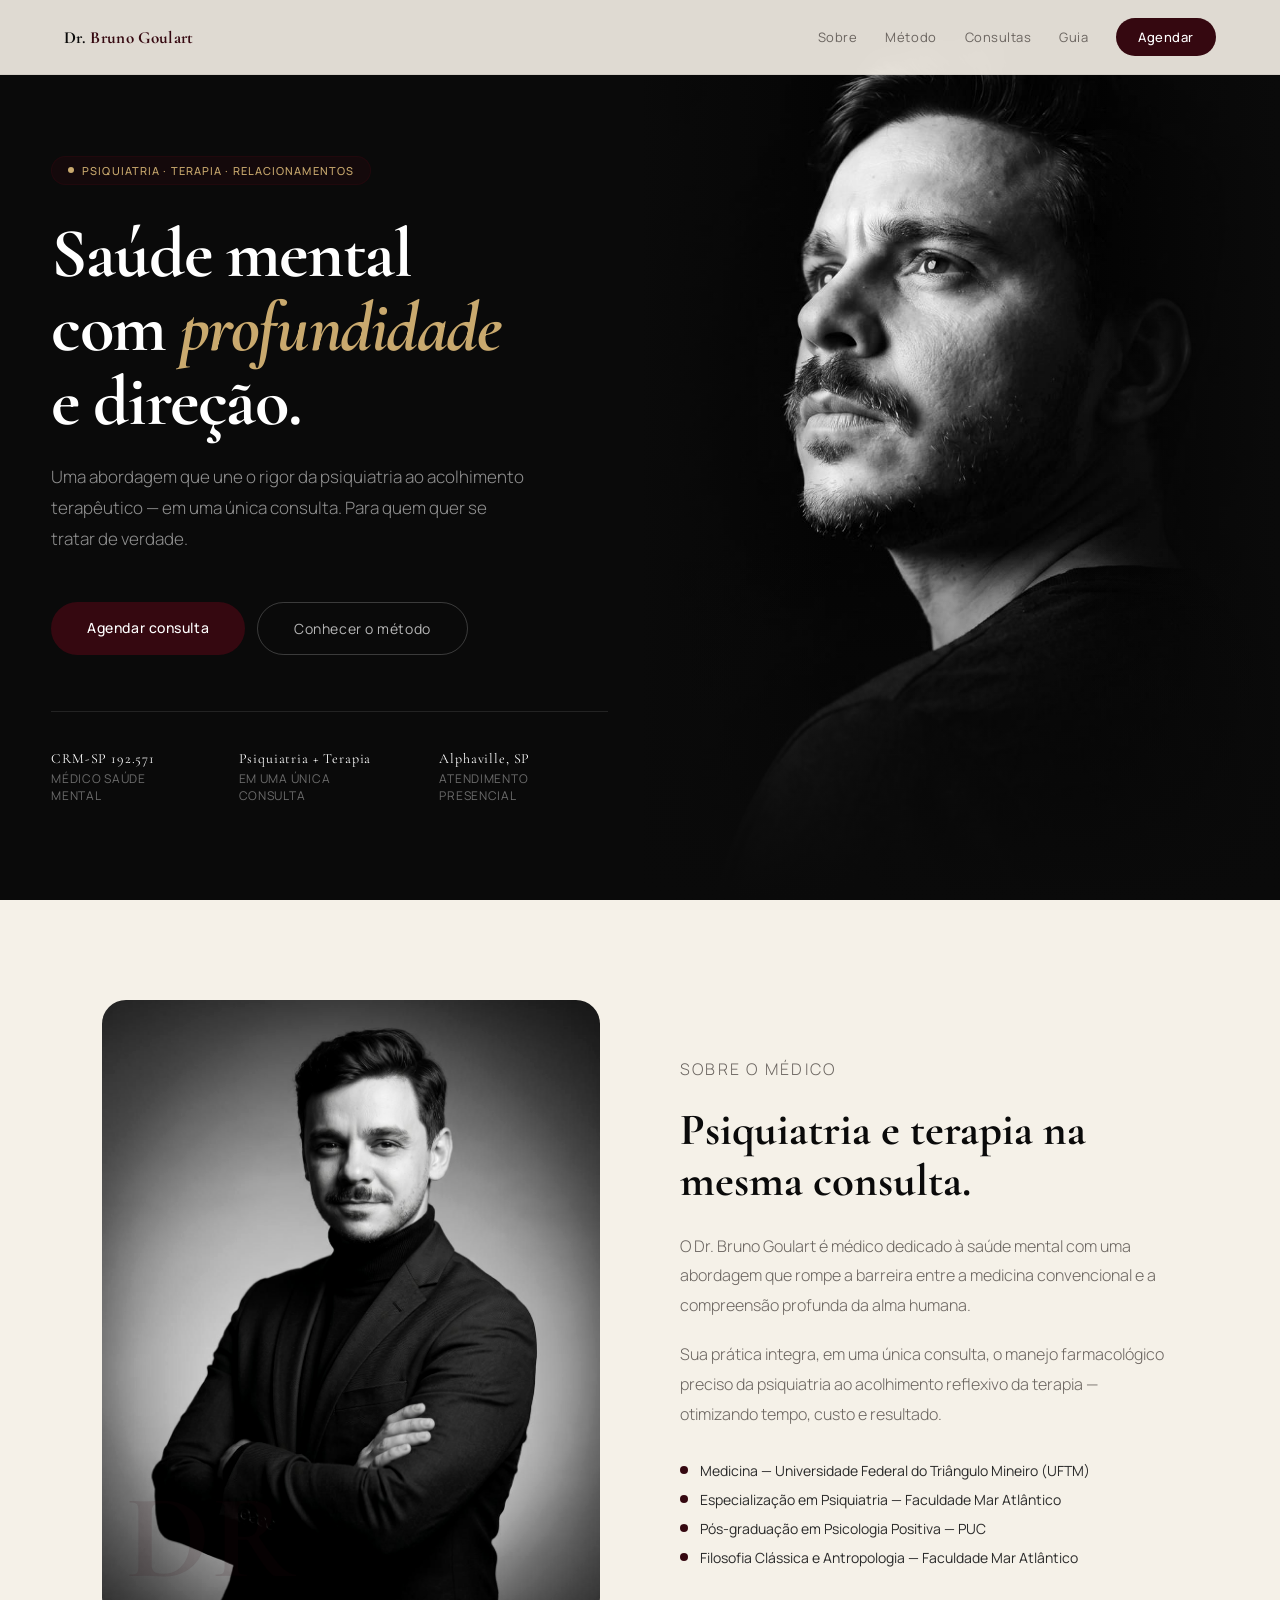
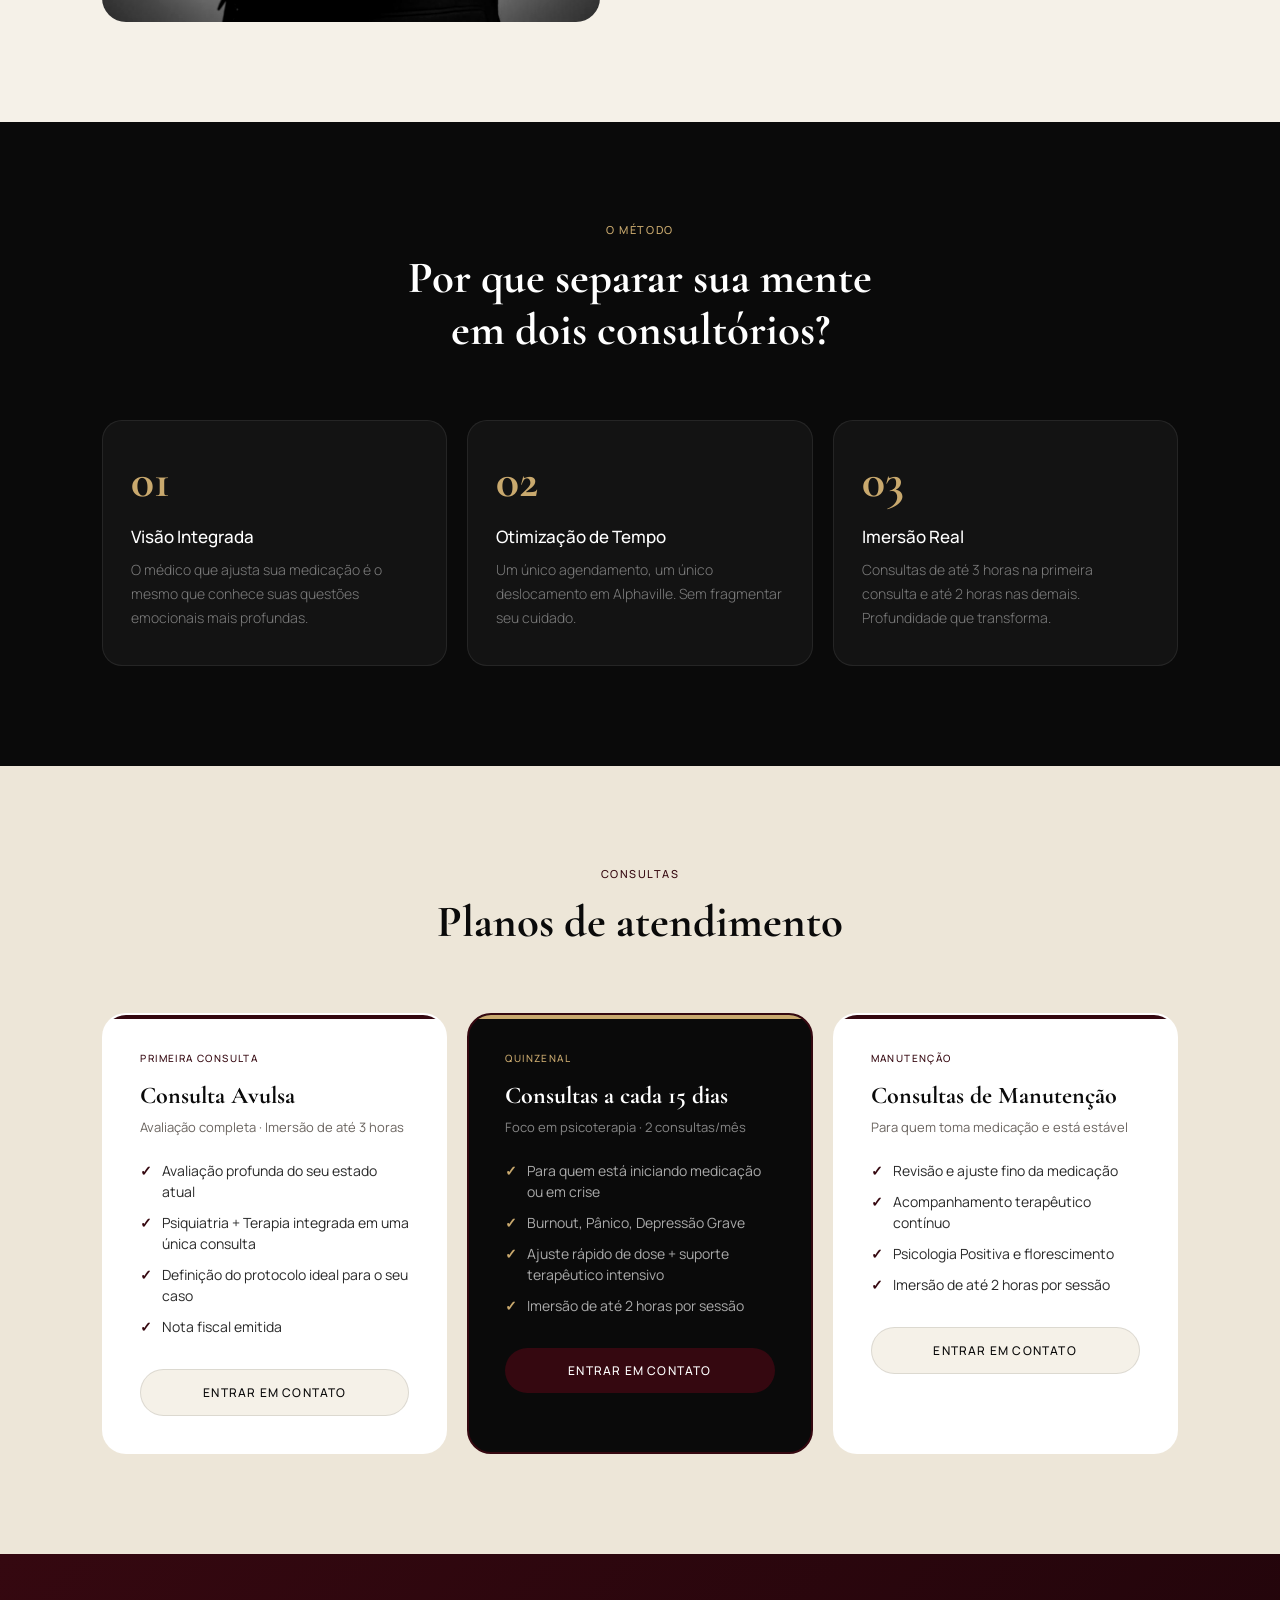
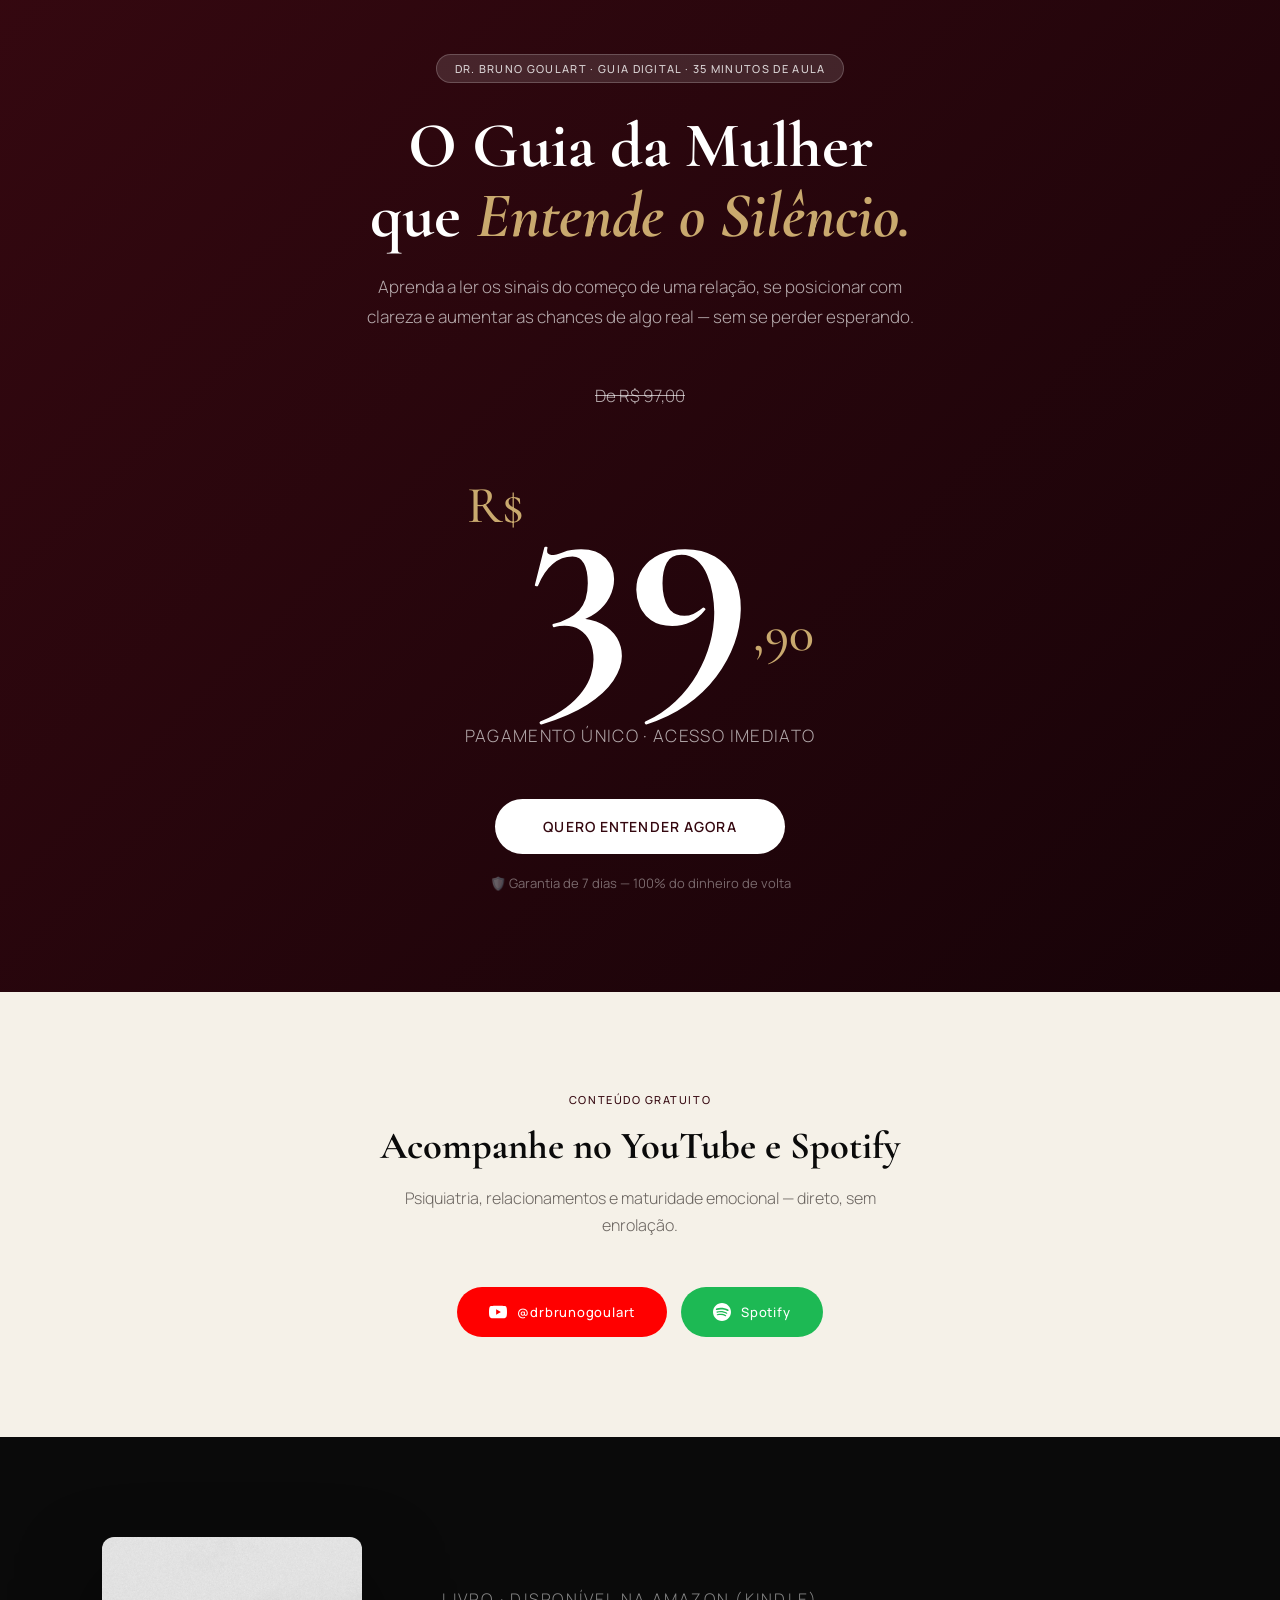
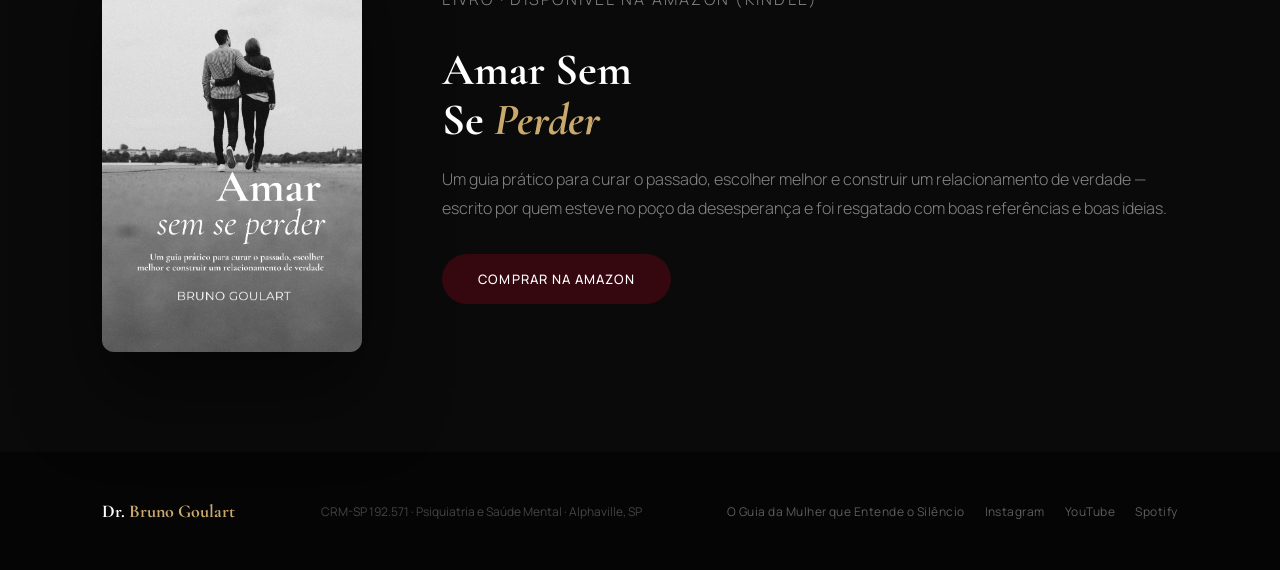
==== commit cd193ae2: "Add files via upload" ====
--- a/index.html
+++ b/index.html
@@ -1,108 +1,360 @@
-<!doctype html>
+<!DOCTYPE html>
 <html lang="pt-BR">
 <head>
-<meta charset="utf-8">
-<meta name="viewport" content="width=device-width, initial-scale=1, viewport-fit=cover">
-<title>Dr. Bruno Goulart</title>
-<link rel="preconnect" href="https://fonts.googleapis.com">
-<link rel="preconnect" href="https://fonts.gstatic.com" crossorigin>
-<link href="https://fonts.googleapis.com/css2?family=Cormorant+Garamond:wght@500;600;700&family=Manrope:wght@400;500;600;700&display=swap" rel="stylesheet">
+<meta charset="UTF-8">
+<meta name="viewport" content="width=device-width, initial-scale=1.0">
+<title>Dr. Bruno Goulart — Psiquiatria, Saúde Mental e Relacionamentos</title>
+<link href="https://fonts.googleapis.com/css2?family=Cormorant+Garamond:wght@500;600;700&family=Manrope:wght@300;400;500;600;700;800&display=swap" rel="stylesheet">
 <style>
-:root {
-  --bg: #F5F1E8;
-  --ink: #1A1A1A;
-  --muted: #57503F;
-  --accent: #C9A96E;
-  --petroleo: #0E3A3E;
-  --vinho: #350810;
-  --radius: 18px;
-  box-sizing: border-box;
-  padding-top: env(safe-area-inset-top, 0px);
-  padding-bottom: env(safe-area-inset-bottom, 0px);
+*{margin:0;padding:0;box-sizing:border-box}
+:root{
+  --bege:#F5F1E8;
+  --bege2:#EDE6D8;
+  --vinho:#350810;
+  --vinho-light:#54101C;
+  --gold:#C9A96E;
+  --azul:#0047AB;
+  --verm:#8B0000;
+  --preto:#0A0A0A;
+  --cinza:#2A2A2A;
+  --text:#1A1A1A;
+  --muted:#6B6560;
 }
-@media (prefers-color-scheme: dark) {
-  :root:not([data-theme="light"]) { --bg: #17140F; --ink: #F3EFE6; --muted: #C9C2AE; }
+html{scroll-behavior:smooth}
+body{font-family:'Manrope',sans-serif;background:var(--bege);color:var(--text);overflow-x:hidden}
+a{text-decoration:none;color:inherit}
+img{max-width:100%;display:block}
+/* NAV */
+nav{position:fixed;top:0;left:0;right:0;z-index:100;padding:18px 5%;display:flex;justify-content:space-between;align-items:center;background:rgba(242,237,228,.92);backdrop-filter:blur(12px);border-bottom:1px solid rgba(0,0,0,.06)}
+.nav-logo{font-family:'Cormorant Garamond',serif;font-size:17px;font-weight:700;letter-spacing:.02em;color:var(--preto)}
+.nav-logo span{color:var(--vinho)}
+.nav-links{display:flex;gap:28px;align-items:center}
+.nav-links a{font-size:13px;font-weight:400;color:var(--muted);transition:color .2s;letter-spacing:.04em}
+.nav-links a:hover{color:var(--preto)}
+.nav-cta{background:var(--vinho)!important;color:#fff!important;padding:10px 22px;border-radius:50px;font-size:13px!important;font-weight:500!important;transition:background .2s!important}
+.nav-cta:hover{background:var(--vinho-light)!important}
+/* HERO */
+.hero{min-height:100vh;display:grid;grid-template-columns:1fr 1fr;background:var(--preto);position:relative;overflow:hidden}
+.hero-left{padding:140px 5% 80px 8%;display:flex;flex-direction:column;justify-content:center;position:relative;z-index:2}
+.hero-tag{display:inline-flex;align-items:center;gap:8px;background:rgba(53,8,16,.25);border:1px solid rgba(53,8,16,.4);color:#C9A96E;font-size:11px;font-weight:500;padding:6px 16px;border-radius:50px;letter-spacing:.1em;text-transform:uppercase;margin-bottom:32px;width:fit-content}
+.hero-tag::before{content:'';width:6px;height:6px;border-radius:50%;background:#C9A96E}
+.hero h1{font-family:'Cormorant Garamond',serif;font-size:clamp(44px,5.5vw,76px);font-weight:900;color:#fff;line-height:1.05;margin-bottom:24px;letter-spacing:-.02em}
+.hero h1 em{font-style:italic;color:#C9A96E}
+.hero-desc{font-size:17px;color:rgba(255,255,255,.55);line-height:1.8;max-width:480px;margin-bottom:48px;font-weight:300}
+.hero-btns{display:flex;gap:12px;flex-wrap:wrap}
+.btn-primary{background:var(--vinho);color:#fff;padding:16px 36px;border-radius:50px;font-size:14px;font-weight:500;letter-spacing:.04em;transition:all .2s;display:inline-block}
+.btn-primary:hover{background:var(--vinho-light);transform:translateY(-1px)}
+.btn-ghost{background:transparent;color:rgba(255,255,255,.7);padding:16px 36px;border-radius:50px;font-size:14px;font-weight:400;border:1px solid rgba(255,255,255,.2);transition:all .2s;display:inline-block;letter-spacing:.04em}
+.btn-ghost:hover{border-color:rgba(255,255,255,.5);color:#fff}
+.hero-stats{display:flex;gap:40px;margin-top:56px;padding-top:40px;border-top:1px solid rgba(255,255,255,.1)}
+.stat-val{font-family:'Cormorant Garamond',serif;font-size:32px;font-weight:700;color:#fff;line-height:1}
+.stat-label{font-size:12px;color:rgba(255,255,255,.4);margin-top:4px;letter-spacing:.06em;text-transform:uppercase}
+.hero-right{position:relative;overflow:hidden}
+.hero-right img{width:100%;height:100%;object-fit:cover;object-position:center top;filter:grayscale(100%) contrast(1.05)}
+.hero-right::after{content:'';position:absolute;inset:0;background:linear-gradient(90deg,var(--preto) 0%,transparent 30%,transparent 70%,var(--preto) 100%)}
+.hero-right::before{content:'';position:absolute;inset:0;background:linear-gradient(180deg,transparent 60%,var(--preto) 100%);z-index:1}
+/* SOBRE */
+.sobre{padding:100px 8%;background:var(--bege);display:grid;grid-template-columns:1fr 1fr;gap:80px;align-items:center}
+.sobre-img{position:relative;border-radius:24px;overflow:hidden;aspect-ratio:4/5}
+.sobre-img img{width:100%;height:100%;object-fit:cover;object-position:center top;filter:grayscale(20%) contrast(1.05)}
+.sobre-img::after{content:'DR';position:absolute;bottom:24px;left:24px;font-family:'Cormorant Garamond',serif;font-size:120px;font-weight:900;color:rgba(53,8,16,.12);line-height:1;pointer-events:none}
+.sobre-tag{font-size:11px;font-weight:500;letter-spacing:.14em;text-transform:uppercase;color:var(--vinho);margin-bottom:16px}
+.sobre h2{font-family:'Cormorant Garamond',serif;font-size:clamp(32px,3.5vw,48px);font-weight:700;color:var(--preto);line-height:1.15;margin-bottom:24px}
+.sobre p{font-size:16px;color:var(--muted);line-height:1.85;margin-bottom:20px;font-weight:300}
+.sobre-credenciais{display:flex;flex-direction:column;gap:10px;margin-top:32px}
+.cred{display:flex;align-items:flex-start;gap:12px;font-size:14px;color:var(--cinza)}
+.cred-dot{width:8px;height:8px;border-radius:50%;background:var(--vinho);flex-shrink:0;margin-top:5px}
+/* METODO */
+.metodo{padding:100px 8%;background:var(--preto)}
+.section-header{text-align:center;margin-bottom:64px}
+.section-tag{font-size:11px;font-weight:500;letter-spacing:.14em;text-transform:uppercase;color:#C9A96E;margin-bottom:16px}
+.section-tag.dark{color:var(--vinho)}
+.section-h2{font-family:'Cormorant Garamond',serif;font-size:clamp(32px,3.5vw,52px);font-weight:700;color:#fff;line-height:1.15}
+.section-h2.dark{color:var(--preto)}
+.metodo-grid{display:grid;grid-template-columns:repeat(3,1fr);gap:20px}
+.metodo-card{background:rgba(255,255,255,.04);border:1px solid rgba(255,255,255,.08);border-radius:20px;padding:36px 28px;transition:all .25s}
+.metodo-card:hover{background:rgba(53,8,16,.12);border-color:rgba(53,8,16,.3);transform:translateY(-4px)}
+.metodo-num{font-family:'Cormorant Garamond',serif;font-size:48px;font-weight:900;color:var(--gold);line-height:1;margin-bottom:20px}
+.metodo-card h3{font-size:17px;font-weight:500;color:#fff;margin-bottom:10px}
+.metodo-card p{font-size:14px;color:rgba(255,255,255,.45);line-height:1.7;font-weight:300}
+/* CONSULTAS */
+.consultas{padding:100px 8%;background:var(--bege2)}
+.consultas-grid{display:grid;grid-template-columns:repeat(3,1fr);gap:20px;margin-top:64px}
+.consulta-card{background:#fff;border-radius:24px;padding:36px;transition:all .25s;border:2px solid transparent;position:relative;overflow:hidden}
+.consulta-card::before{content:'';position:absolute;top:0;left:0;right:0;height:4px;background:var(--vinho)}
+.consulta-card.destaque{border-color:var(--vinho);background:var(--preto)}
+.consulta-card.destaque::before{background:#C9A96E}
+.consulta-card:hover{transform:translateY(-4px);box-shadow:0 20px 60px rgba(0,0,0,.1)}
+.consulta-label{font-size:10px;font-weight:500;letter-spacing:.14em;text-transform:uppercase;color:var(--vinho);margin-bottom:16px}
+.consulta-card.destaque .consulta-label{color:#C9A96E}
+.consulta-card h3{font-family:'Cormorant Garamond',serif;font-size:24px;font-weight:700;color:var(--preto);margin-bottom:8px}
+.consulta-card.destaque h3{color:#fff}
+.consulta-freq{font-size:13px;color:var(--muted);margin-bottom:24px}
+.consulta-card.destaque .consulta-freq{color:rgba(255,255,255,.5)}
+.consulta-features{list-style:none;display:flex;flex-direction:column;gap:10px;margin-bottom:32px}
+.consulta-features li{font-size:14px;color:var(--cinza);display:flex;gap:10px;align-items:flex-start;line-height:1.5}
+.consulta-card.destaque .consulta-features li{color:rgba(255,255,255,.65)}
+.consulta-features li::before{content:'✓';color:var(--vinho);font-weight:700;flex-shrink:0}
+.consulta-card.destaque .consulta-features li::before{color:#C9A96E}
+.btn-card{display:block;text-align:center;background:var(--bege);color:var(--preto);padding:14px;font-size:12px;font-weight:500;letter-spacing:.1em;text-transform:uppercase;border-radius:50px;transition:all .2s;border:1px solid rgba(0,0,0,.1)}
+.btn-card:hover{background:var(--vinho);color:#fff;border-color:var(--vinho)}
+.btn-card.inv{background:var(--vinho);color:#fff;border:none}
+.btn-card.inv:hover{background:var(--vinho-light)}
+/* GUIA */
+.desafio{padding:100px 8%;background:linear-gradient(135deg,var(--vinho) 0%,#170308 100%);position:relative;overflow:hidden}
+.desafio-inner{max-width:860px;margin:0 auto;text-align:center;position:relative;z-index:2}
+.desafio-tag{display:inline-block;background:rgba(255,255,255,.12);border:1px solid rgba(255,255,255,.2);color:rgba(255,255,255,.8);font-size:11px;font-weight:500;padding:6px 18px;border-radius:50px;letter-spacing:.12em;text-transform:uppercase;margin-bottom:28px}
+.desafio h2{font-family:'Cormorant Garamond',serif;font-size:clamp(36px,5vw,64px);font-weight:900;color:#fff;margin-bottom:20px;line-height:1.1}
+.desafio h2 em{font-style:italic;color:#C9A96E}
+.desafio p{font-size:17px;color:rgba(255,255,255,.65);max-width:560px;margin:0 auto 48px;line-height:1.8;font-weight:300}
+.desafio-preco{margin-bottom:40px}
+.preco-de{font-size:14px;color:rgba(255,255,255,.35);text-decoration:line-through;margin-bottom:4px}
+.preco-val{font-family:'Cormorant Garamond',serif;font-size:260px!important;font-weight:900;color:#fff;line-height:.85;display:flex;align-items:center;justify-content:center;gap:0}
+.preco-obs{font-size:12px;color:rgba(255,255,255,.35);margin-top:80px;letter-spacing:.08em;text-transform:uppercase}
+.btn-desafio{display:inline-block;background:#fff;color:var(--vinho);padding:18px 48px;border-radius:50px;font-size:14px;font-weight:600;letter-spacing:.08em;text-transform:uppercase;transition:all .2s}
+.btn-desafio:hover{background:#f0e8ff;transform:translateY(-2px)}
+.garantia{margin-top:20px;font-size:13px;color:rgba(255,255,255,.4);display:flex;align-items:center;gap:8px;justify-content:center}
+/* CONTEUDO */
+.conteudo{padding:100px 8%;background:var(--bege);text-align:center}
+.conteudo-btns{display:flex;gap:14px;justify-content:center;flex-wrap:wrap;margin-top:48px}
+.btn-yt{display:inline-flex;align-items:center;gap:10px;background:#FF0000;color:#fff;padding:16px 32px;border-radius:50px;font-size:13px;font-weight:500;letter-spacing:.06em;transition:opacity .2s}
+.btn-yt:hover{opacity:.85}
+.btn-sp{display:inline-flex;align-items:center;gap:10px;background:#1DB954;color:#fff;padding:16px 32px;border-radius:50px;font-size:13px;font-weight:500;letter-spacing:.06em;transition:opacity .2s}
+.btn-sp:hover{opacity:.85}
+/* LIVRO */
+.livro{padding:100px 8%;background:var(--preto);display:grid;grid-template-columns:auto 1fr;gap:80px;align-items:center}
+.livro-capa{width:260px;flex-shrink:0;border-radius:12px;overflow:hidden;box-shadow:0 40px 80px rgba(0,0,0,.5)}
+.livro-capa img{width:100%;height:100%;object-fit:cover}
+.livro-tag{font-size:11px;font-weight:500;letter-spacing:.14em;text-transform:uppercase;color:#C9A96E;margin-bottom:16px}
+.livro h2{font-family:'Cormorant Garamond',serif;font-size:clamp(32px,3.5vw,52px);font-weight:900;color:#fff;line-height:1.1;margin-bottom:20px}
+.livro h2 em{font-style:italic;color:#C9A96E}
+.livro p{font-size:16px;color:rgba(255,255,255,.5);line-height:1.8;margin-bottom:32px;font-weight:300}
+.btn-livro{display:inline-block;background:var(--vinho);color:#fff;padding:16px 36px;border-radius:50px;font-size:13px;font-weight:500;letter-spacing:.08em;text-transform:uppercase;transition:all .2s}
+.btn-livro:hover{background:var(--vinho-light)}
+/* FOOTER */
+footer{background:#050505;padding:48px 8%;display:flex;justify-content:space-between;align-items:center;flex-wrap:wrap;gap:24px}
+.footer-logo{font-family:'Cormorant Garamond',serif;font-size:18px;font-weight:700;color:#fff}
+.footer-logo span{color:#C9A96E}
+footer p{font-size:12px;color:rgba(255,255,255,.25);line-height:1.8}
+.footer-links{display:flex;gap:20px}
+.footer-links a{font-size:12px;color:rgba(255,255,255,.35);transition:color .2s;letter-spacing:.04em}
+.footer-links a:hover{color:#C9A96E}
+@media(max-width:900px){
+  nav .nav-links{display:none}
+  .hero{grid-template-columns:1fr;min-height:auto}
+  .hero-right{height:55vw;order:-1}
+  .hero-left{padding:80px 6% 50px}
+  .hero h1{font-size:clamp(36px,10vw,56px)}
+  .hero-desc{font-size:15px;margin-bottom:32px}
+  .hero-btns{flex-direction:column;align-items:flex-start;gap:12px}
+  .btn-primary,.btn-ghost{width:100%;text-align:center}
+  .hero-stats{flex-direction:column;gap:16px;margin-top:36px;padding-top:28px}
+  .stat-val{font-size:13px}
+  .sobre,.livro{grid-template-columns:1fr;gap:40px}
+  .sobre-img{aspect-ratio:4/3}
+  .sobre{padding:60px 6%}
+  .sobre h2{font-size:28px}
+  .metodo{padding:60px 6%}
+  .metodo-grid{grid-template-columns:1fr;gap:14px}
+  .consultas{padding:60px 6%}
+  .consultas-grid{grid-template-columns:1fr;gap:14px}
+  .desafio{padding:60px 6%}
+  .desafio h2{font-size:clamp(32px,8vw,52px)}
+  .desafio p{font-size:15px}
+  .preco-val{font-size:120px!important}
+  .conteudo{padding:60px 6%}
+  .conteudo-btns{flex-direction:column;align-items:center}
+  .livro{padding:60px 6%;grid-template-columns:1fr}
+  .livro-capa{width:160px;margin:0 auto}
+  footer{flex-direction:column;text-align:center;padding:32px 6%;gap:16px}
+  .footer-links{flex-wrap:wrap;justify-content:center}
 }
-:root[data-theme="dark"] { --bg: #17140F; --ink: #F3EFE6; --muted: #C9C2AE; }
-html { scroll-padding-top: env(safe-area-inset-top, 0px); height: 100%; }
-body { margin: 0; min-height: 100%; background: var(--bg); font-family: "Manrope", sans-serif; display: flex; justify-content: center; }
-a { text-decoration: none; }
-.page { width: 100%; max-width: 480px; box-sizing: border-box; padding: 34px 20px 48px; display: flex; flex-direction: column; align-items: center; gap: 18px; }
-.avatar { width: 96px; height: 96px; border-radius: 50%; object-fit: cover; object-position: 50% 18%; border: 3px solid #FDFBF6; box-shadow: 0 4px 14px rgba(0,0,0,0.15); }
-.name { font-family: "Cormorant Garamond", serif; font-size: 24px; font-weight: 600; color: var(--ink); text-align: center; }
-.title { font-family: "Manrope", sans-serif; font-size: 12px; font-weight: 500; letter-spacing: 0.5px; color: var(--muted); text-align: center; }
-.socials { display: flex; gap: 14px; }
-.social-btn { width: 34px; height: 34px; border-radius: 50%; background: var(--ink); display: flex; align-items: center; justify-content: center; }
-.social-btn svg { stroke: var(--bg); }
-.link-card { width: 100%; min-height: 216px; border-radius: var(--radius); overflow: hidden; display: flex; transition: transform .15s ease; }
-.link-card:active { transform: scale(0.98); }
-.link-card img { width: 42%; height: auto; object-fit: cover; display: block; filter: grayscale(55%) contrast(1.05) brightness(0.95); }
-.link-card .text { flex: 1; display: flex; flex-direction: column; align-items: center; justify-content: center; text-align: center; padding: 20px 16px; gap: 10px; }
-.link-card .text .t { font-family: "Cormorant Garamond", serif; font-size: 27px; font-weight: 600; color: #FDFBF6; line-height: 1.15; }
-.link-card .text .sub { font-family: "Manrope", sans-serif; font-size: 12px; font-weight: 500; color: #CBB98F; letter-spacing: 0.3px; }
-.cta { margin-top: 6px; display: inline-flex; align-items: center; gap: 8px; padding: 12px 18px; border-radius: 30px; border: 1.5px solid var(--accent); color: var(--accent); font-family: "Manrope", sans-serif; font-size: 11px; font-weight: 700; letter-spacing: 1.2px; }
-.footer-wrap { margin-top: 10px; width: 100%; display: flex; flex-direction: column; align-items: center; gap: 10px; }
-.rule { width: 40px; height: 1px; background: var(--accent); }
-.footer { font-family: "Cormorant Garamond", serif; font-size: 20px; font-style: italic; font-weight: 600; color: #3A342A; text-align: center; }
+@media(max-width:480px){
+  .hero-left{padding:80px 5% 40px}
+  .hero h1{font-size:clamp(32px,9vw,44px)}
+  .sobre,.metodo,.consultas,.desafio,.conteudo,.livro{padding-left:5%;padding-right:5%}
+  .metodo-card{padding:24px 20px}
+  .consulta-card{padding:24px 20px}
+  .hero-right{height:60vw}
+  .nav-logo{font-size:15px}
+}
 </style>
 </head>
 <body>
-<div class="page">
-
-  <img class="avatar" src="[data-uri]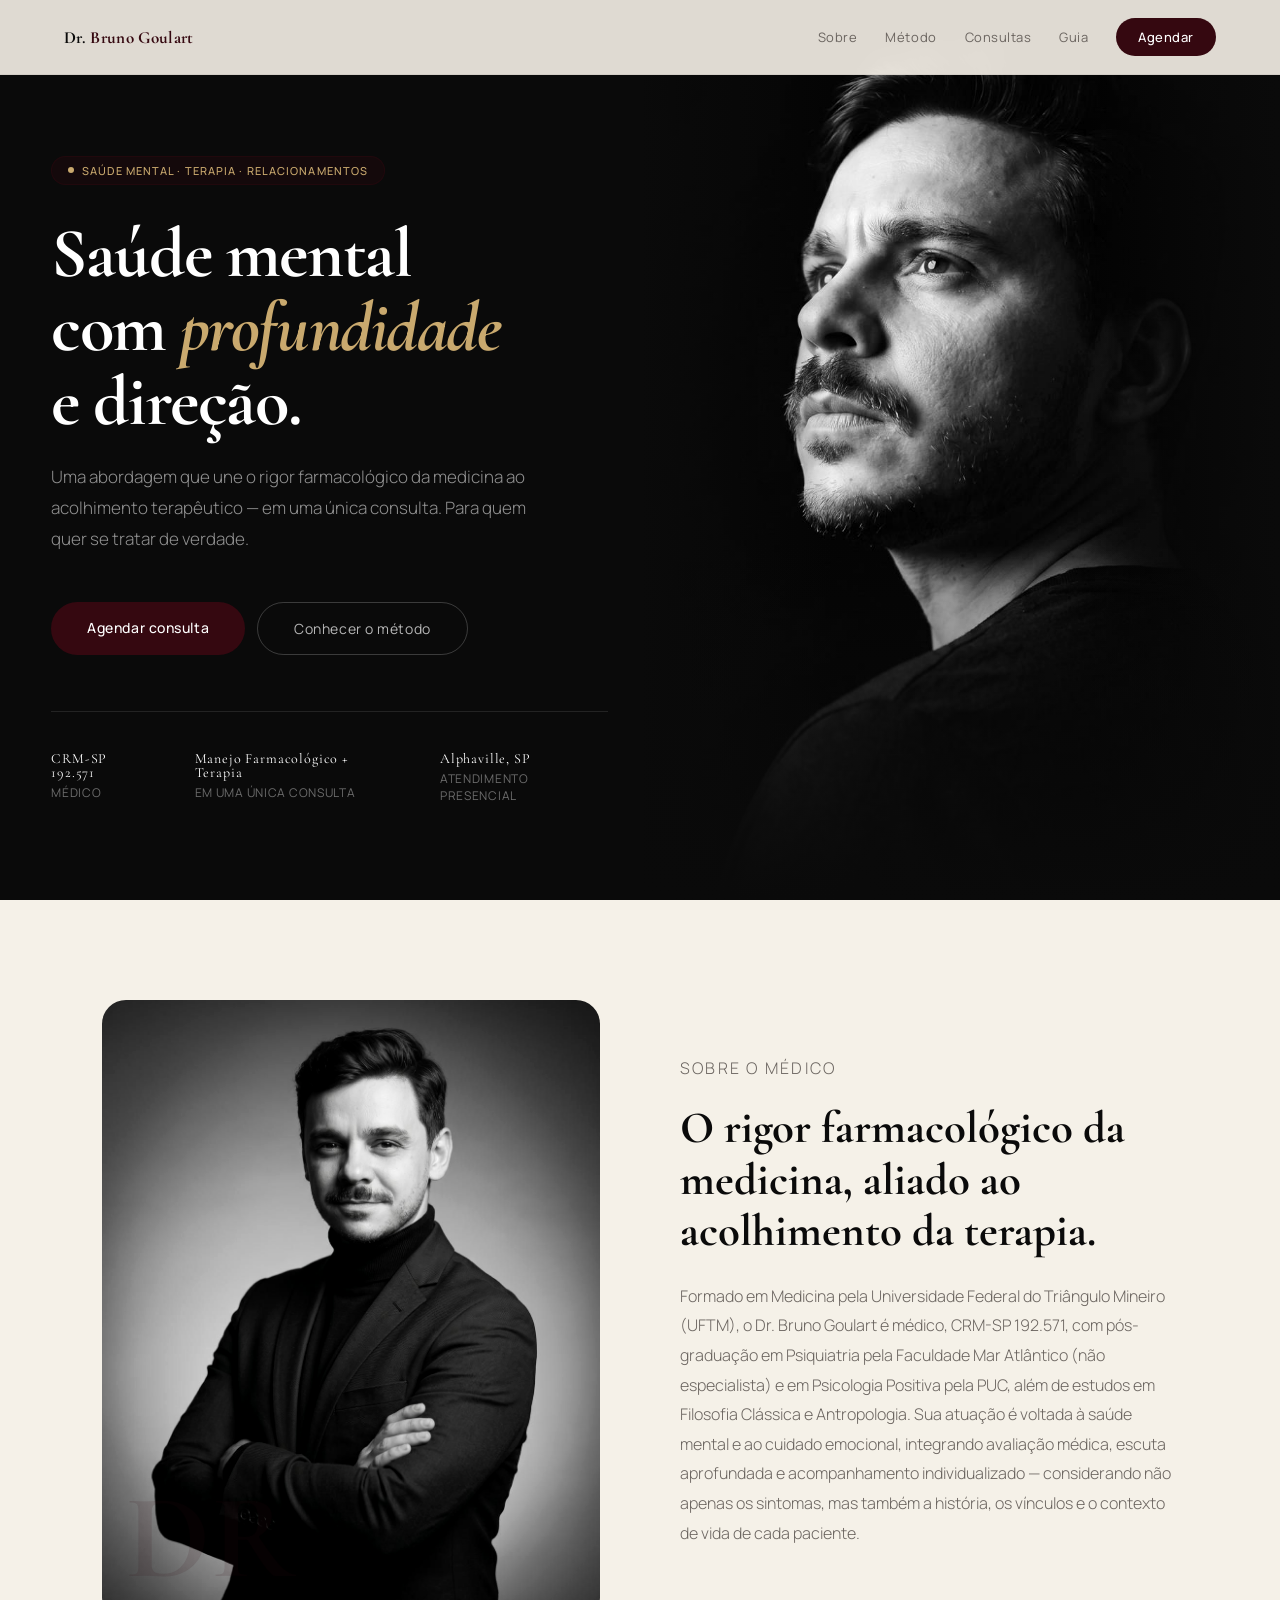
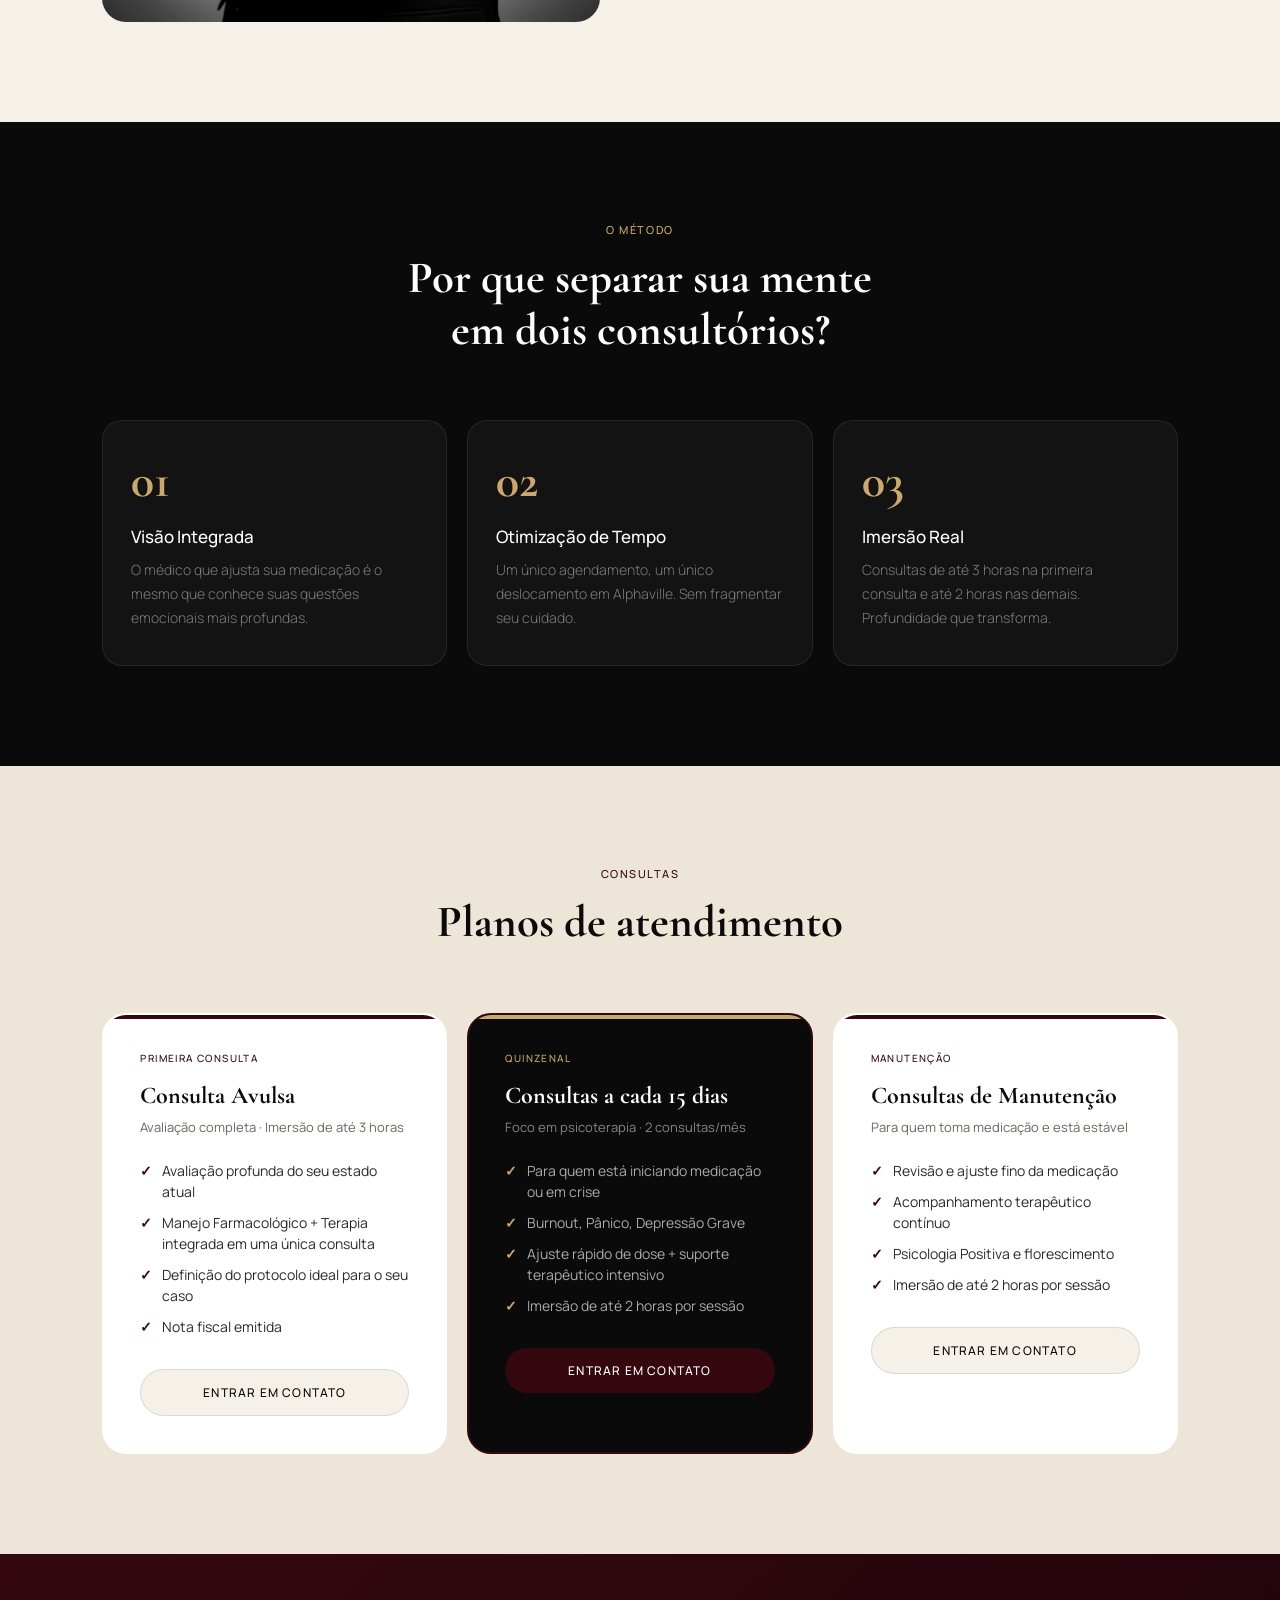
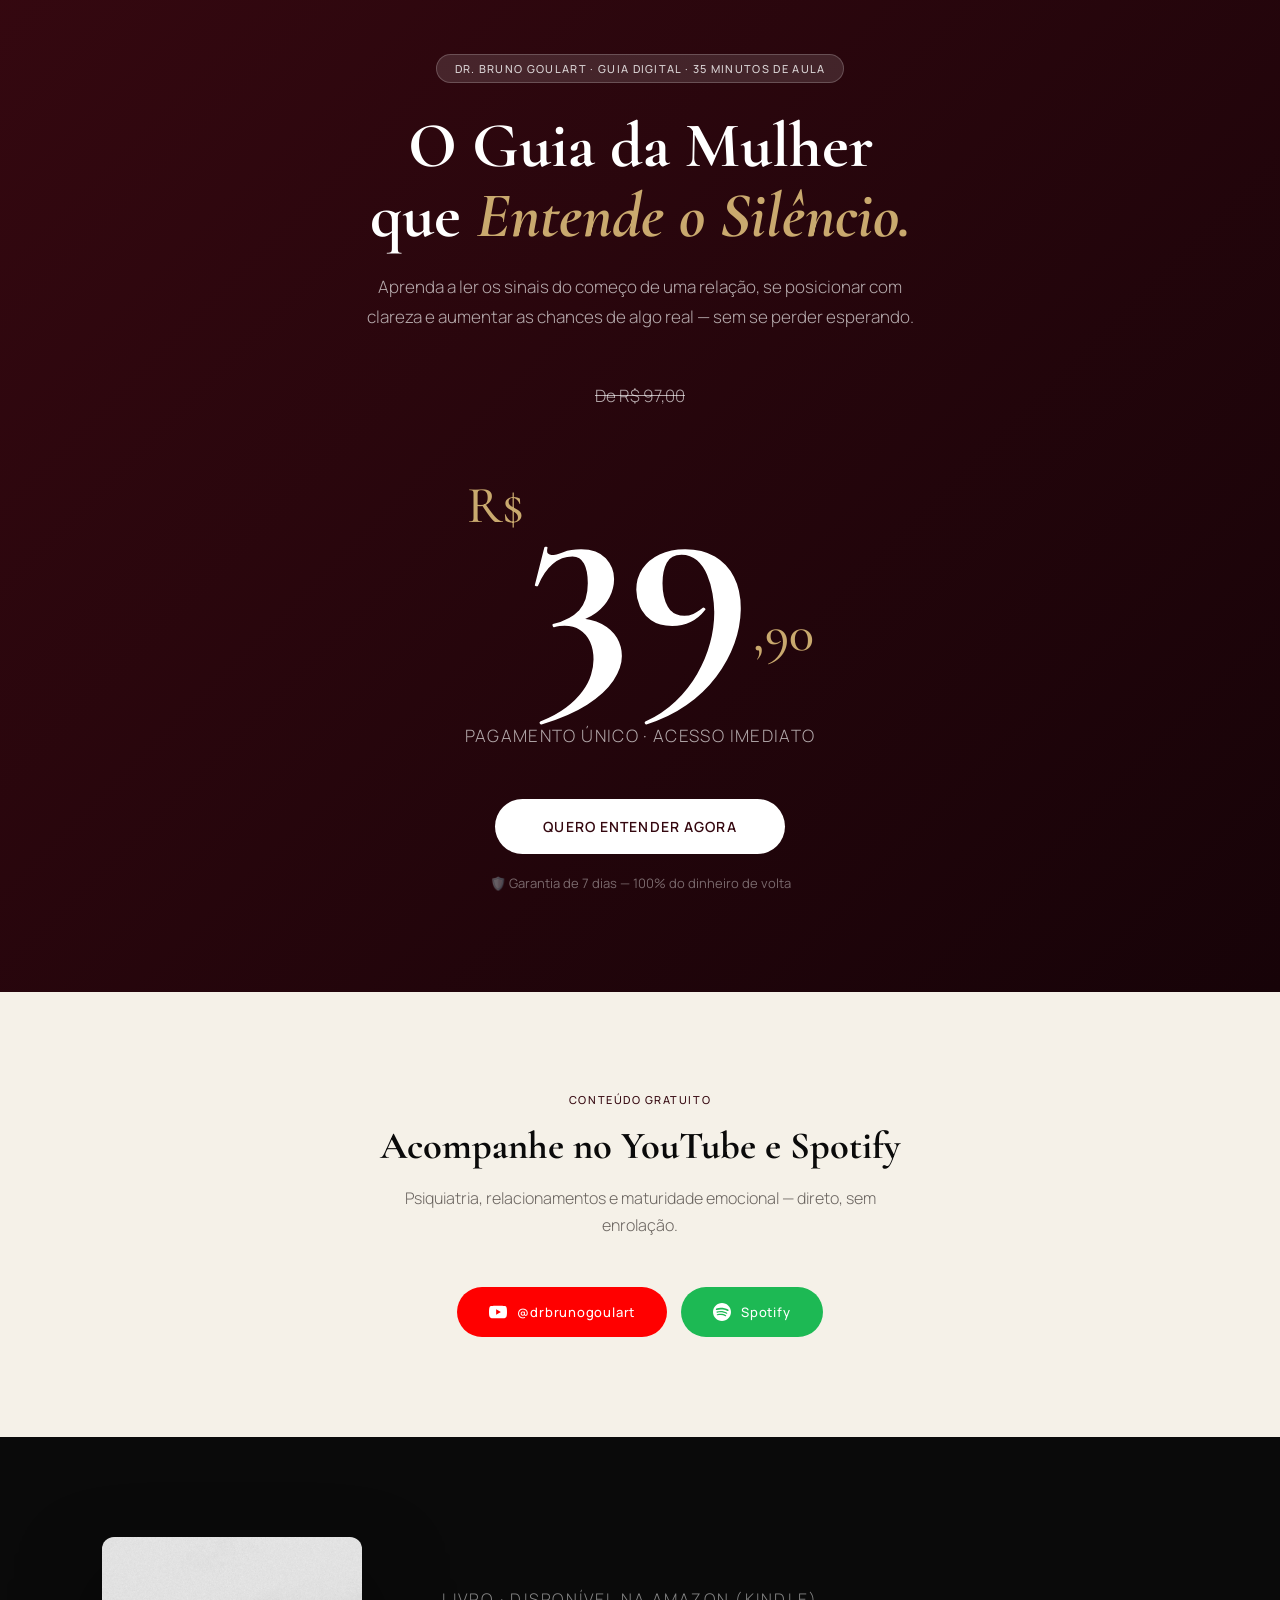
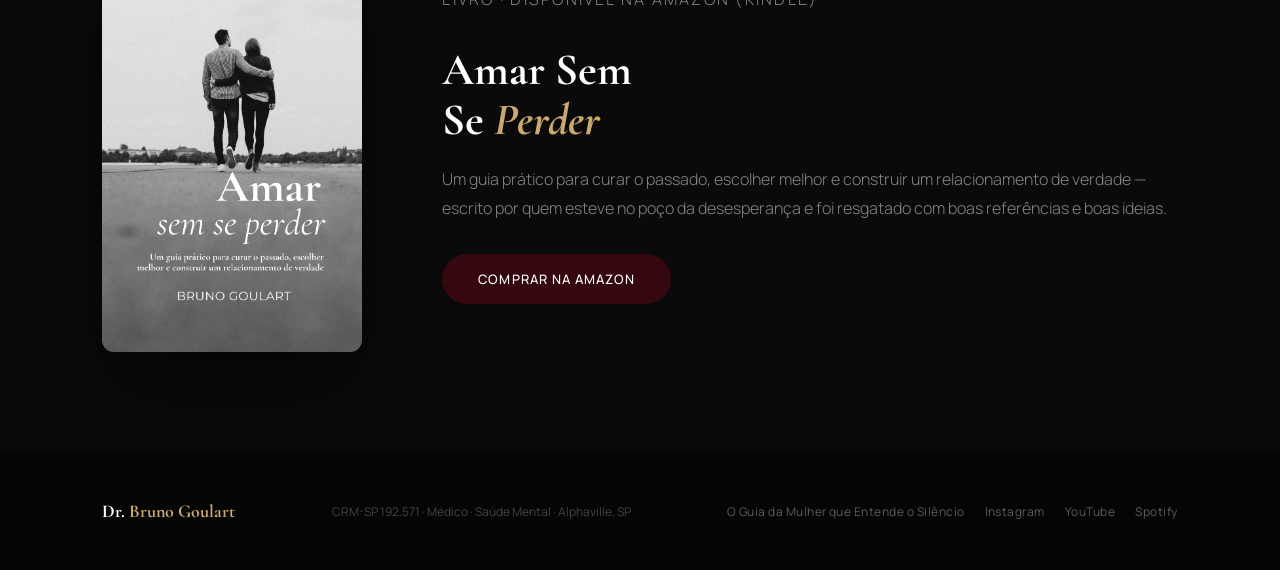
==== commit 7c0deef2: "Update index.html" ====
--- a/index.html
+++ b/index.html
@@ -3,7 +3,7 @@
 <head>
 <meta charset="UTF-8">
 <meta name="viewport" content="width=device-width, initial-scale=1.0">
-<title>Dr. Bruno Goulart — Psiquiatria, Saúde Mental e Relacionamentos</title>
+<title>Dr. Bruno Goulart — Saúde Mental e Relacionamentos</title>
 <link href="https://fonts.googleapis.com/css2?family=Cormorant+Garamond:wght@500;600;700&family=Manrope:wght@300;400;500;600;700;800&display=swap" rel="stylesheet">
 <style>
 *{margin:0;padding:0;box-sizing:border-box}
@@ -194,16 +194,16 @@
 <!-- HERO -->
 <section class="hero">
   <div class="hero-left">
-    <div class="hero-tag">Psiquiatria · Terapia · Relacionamentos</div>
+    <div class="hero-tag">Saúde Mental · Terapia · Relacionamentos</div>
     <h1>Saúde mental<br>com <em>profundidade</em><br>e direção.</h1>
-    <p class="hero-desc">Uma abordagem que une o rigor da psiquiatria ao acolhimento terapêutico — em uma única consulta. Para quem quer se tratar de verdade.</p>
+    <p class="hero-desc">Uma abordagem que une o rigor farmacológico da medicina ao acolhimento terapêutico — em uma única consulta. Para quem quer se tratar de verdade.</p>
     <div class="hero-btns">
       <a href="https://wa.me/55" class="btn-primary">Agendar consulta</a>
       <a href="#sobre" class="btn-ghost">Conhecer o método</a>
     </div>
     <div class="hero-stats">
-      <div><div class="stat-val" style="font-size:14px;font-weight:400;letter-spacing:.06em">CRM-SP 192.571</div><div class="stat-label">Médico Saúde Mental</div></div>
-      <div><div class="stat-val" style="font-size:14px;font-weight:400;letter-spacing:.06em">Psiquiatria + Terapia</div><div class="stat-label">Em uma única consulta</div></div>
+      <div><div class="stat-val" style="font-size:14px;font-weight:400;letter-spacing:.06em">CRM-SP 192.571</div><div class="stat-label">Médico</div></div>
+      <div><div class="stat-val" style="font-size:14px;font-weight:400;letter-spacing:.06em">Manejo Farmacológico + Terapia</div><div class="stat-label">Em uma única consulta</div></div>
       <div><div class="stat-val" style="font-size:14px;font-weight:400;letter-spacing:.06em">Alphaville, SP</div><div class="stat-label">Atendimento presencial</div></div>
     </div>
   </div>
@@ -218,15 +218,8 @@
   </div>
   <div>
     <p class="sobre-tag">Sobre o médico</p>
-    <h2>Psiquiatria e terapia na mesma consulta.</h2>
-    <p>O Dr. Bruno Goulart é médico dedicado à saúde mental com uma abordagem que rompe a barreira entre a medicina convencional e a compreensão profunda da alma humana.</p>
-    <p>Sua prática integra, em uma única consulta, o manejo farmacológico preciso da psiquiatria ao acolhimento reflexivo da terapia — otimizando tempo, custo e resultado.</p>
-    <div class="sobre-credenciais">
-      <div class="cred"><div class="cred-dot"></div><div>Medicina — Universidade Federal do Triângulo Mineiro (UFTM)</div></div>
-      <div class="cred"><div class="cred-dot"></div><div>Especialização em Psiquiatria — Faculdade Mar Atlântico</div></div>
-      <div class="cred"><div class="cred-dot"></div><div>Pós-graduação em Psicologia Positiva — PUC</div></div>
-      <div class="cred"><div class="cred-dot"></div><div>Filosofia Clássica e Antropologia — Faculdade Mar Atlântico</div></div>
-    </div>
+    <h2>O rigor farmacológico da medicina, aliado ao acolhimento da terapia.</h2>
+    <p>Formado em Medicina pela Universidade Federal do Triângulo Mineiro (UFTM), o Dr. Bruno Goulart é médico, CRM-SP 192.571, com pós-graduação em Psiquiatria pela Faculdade Mar Atlântico (não especialista) e em Psicologia Positiva pela PUC, além de estudos em Filosofia Clássica e Antropologia. Sua atuação é voltada à saúde mental e ao cuidado emocional, integrando avaliação médica, escuta aprofundada e acompanhamento individualizado — considerando não apenas os sintomas, mas também a história, os vínculos e o contexto de vida de cada paciente.</p>
   </div>
 </section>
 <!-- MÉTODO -->
@@ -266,7 +259,7 @@
       <p class="consulta-freq">Avaliação completa · Imersão de até 3 horas</p>
       <ul class="consulta-features">
         <li>Avaliação profunda do seu estado atual</li>
-        <li>Psiquiatria + Terapia integrada em uma única consulta</li>
+        <li>Manejo Farmacológico + Terapia integrada em uma única consulta</li>
         <li>Definição do protocolo ideal para o seu caso</li>
         <li>Nota fiscal emitida</li>
       </ul>
@@ -348,7 +341,7 @@
 <!-- FOOTER -->
 <footer>
   <div class="footer-logo">Dr. <span>Bruno Goulart</span></div>
-  <p>CRM-SP 192.571 · Psiquiatria e Saúde Mental · Alphaville, SP</p>
+  <p>CRM-SP 192.571 · Médico · Saúde Mental · Alphaville, SP</p>
   <div class="footer-links">
     <a href="/silencio">O Guia da Mulher que Entende o Silêncio</a>
     <a href="https://instagram.com/drbrunogoulart" target="_blank">Instagram</a>
